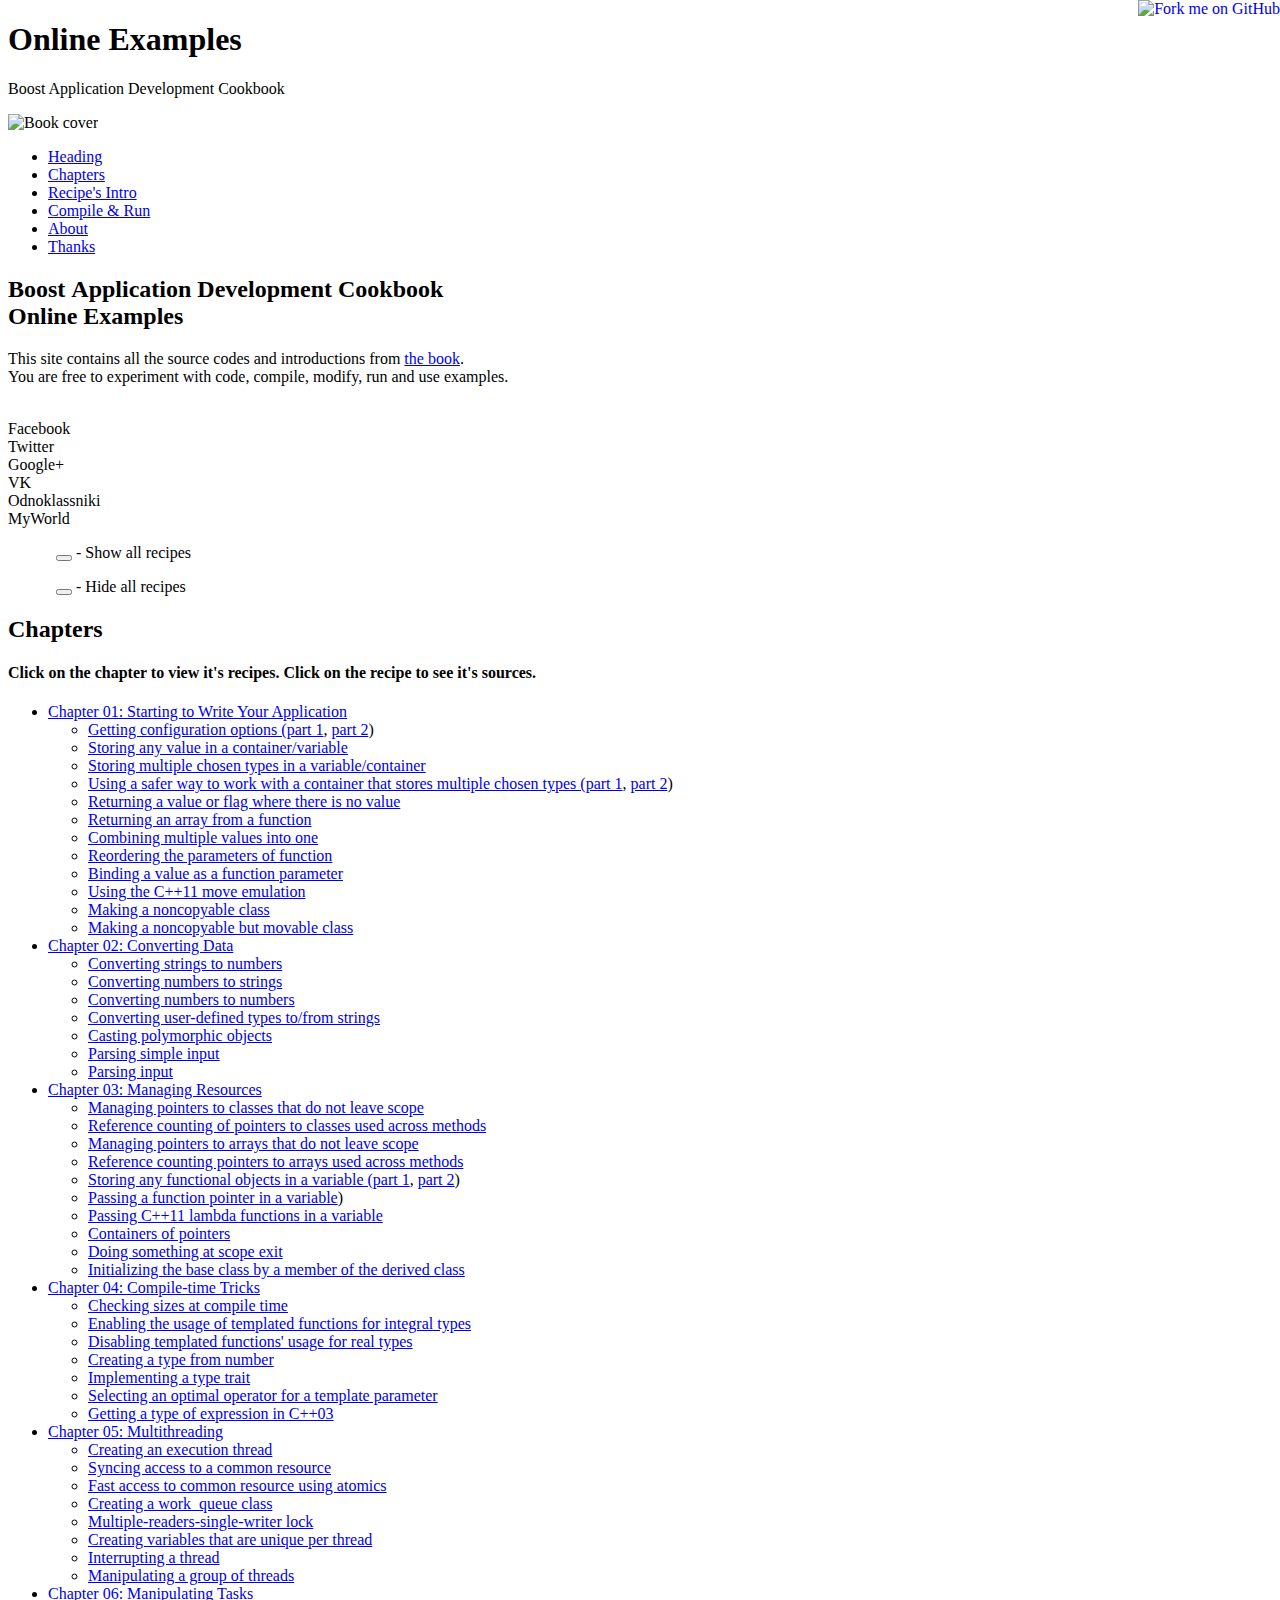
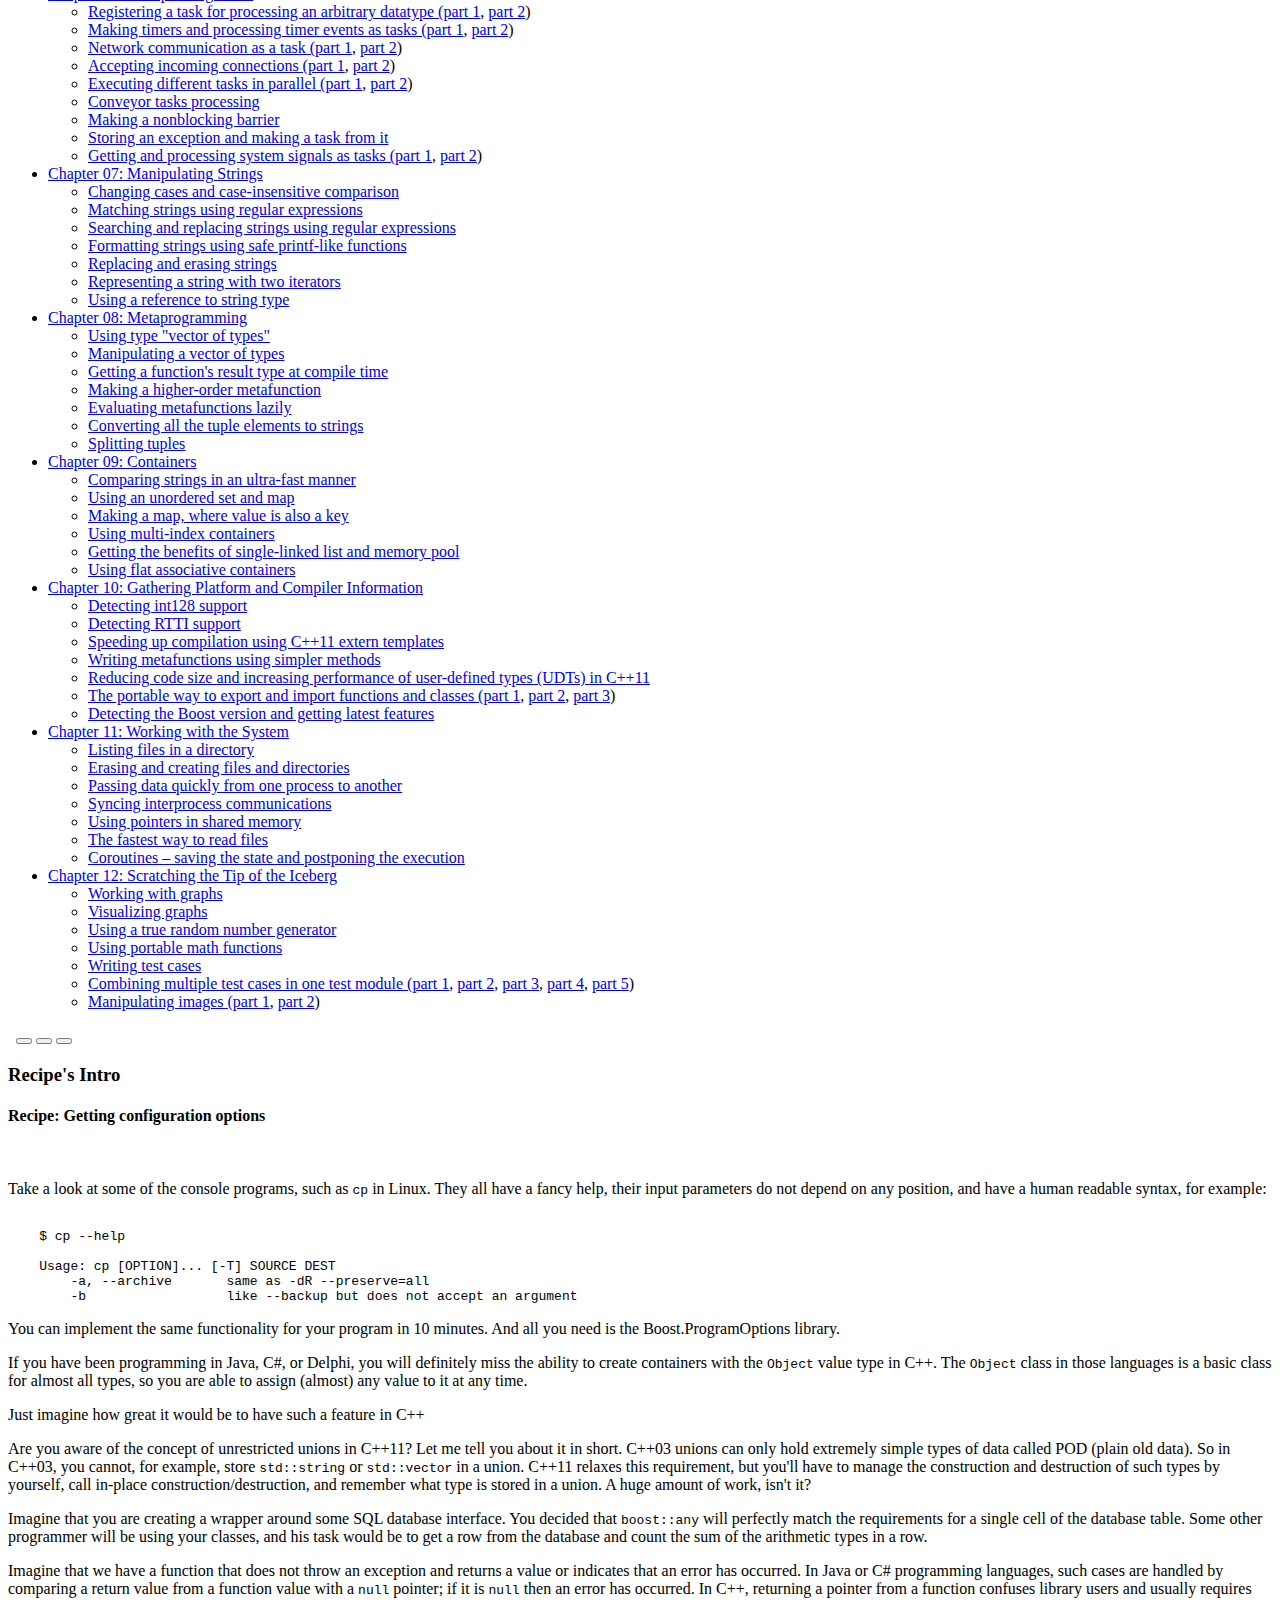
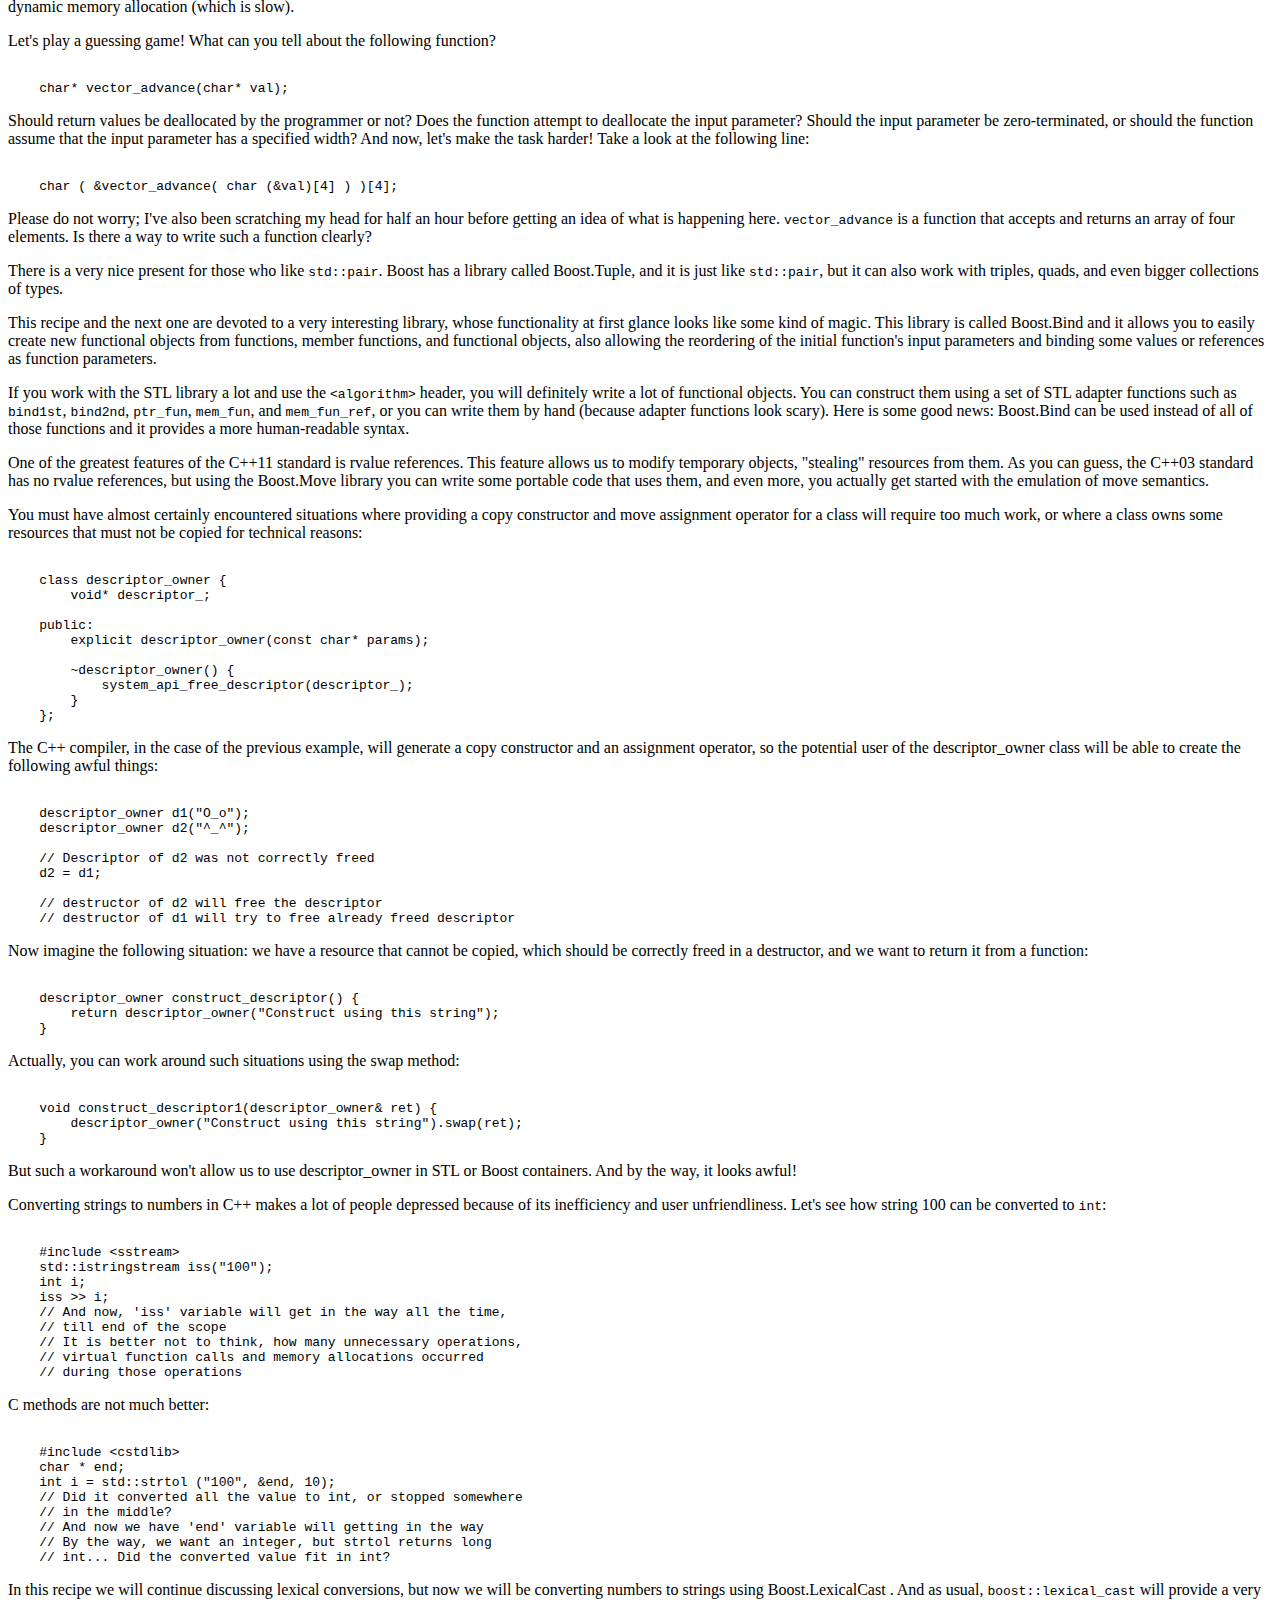
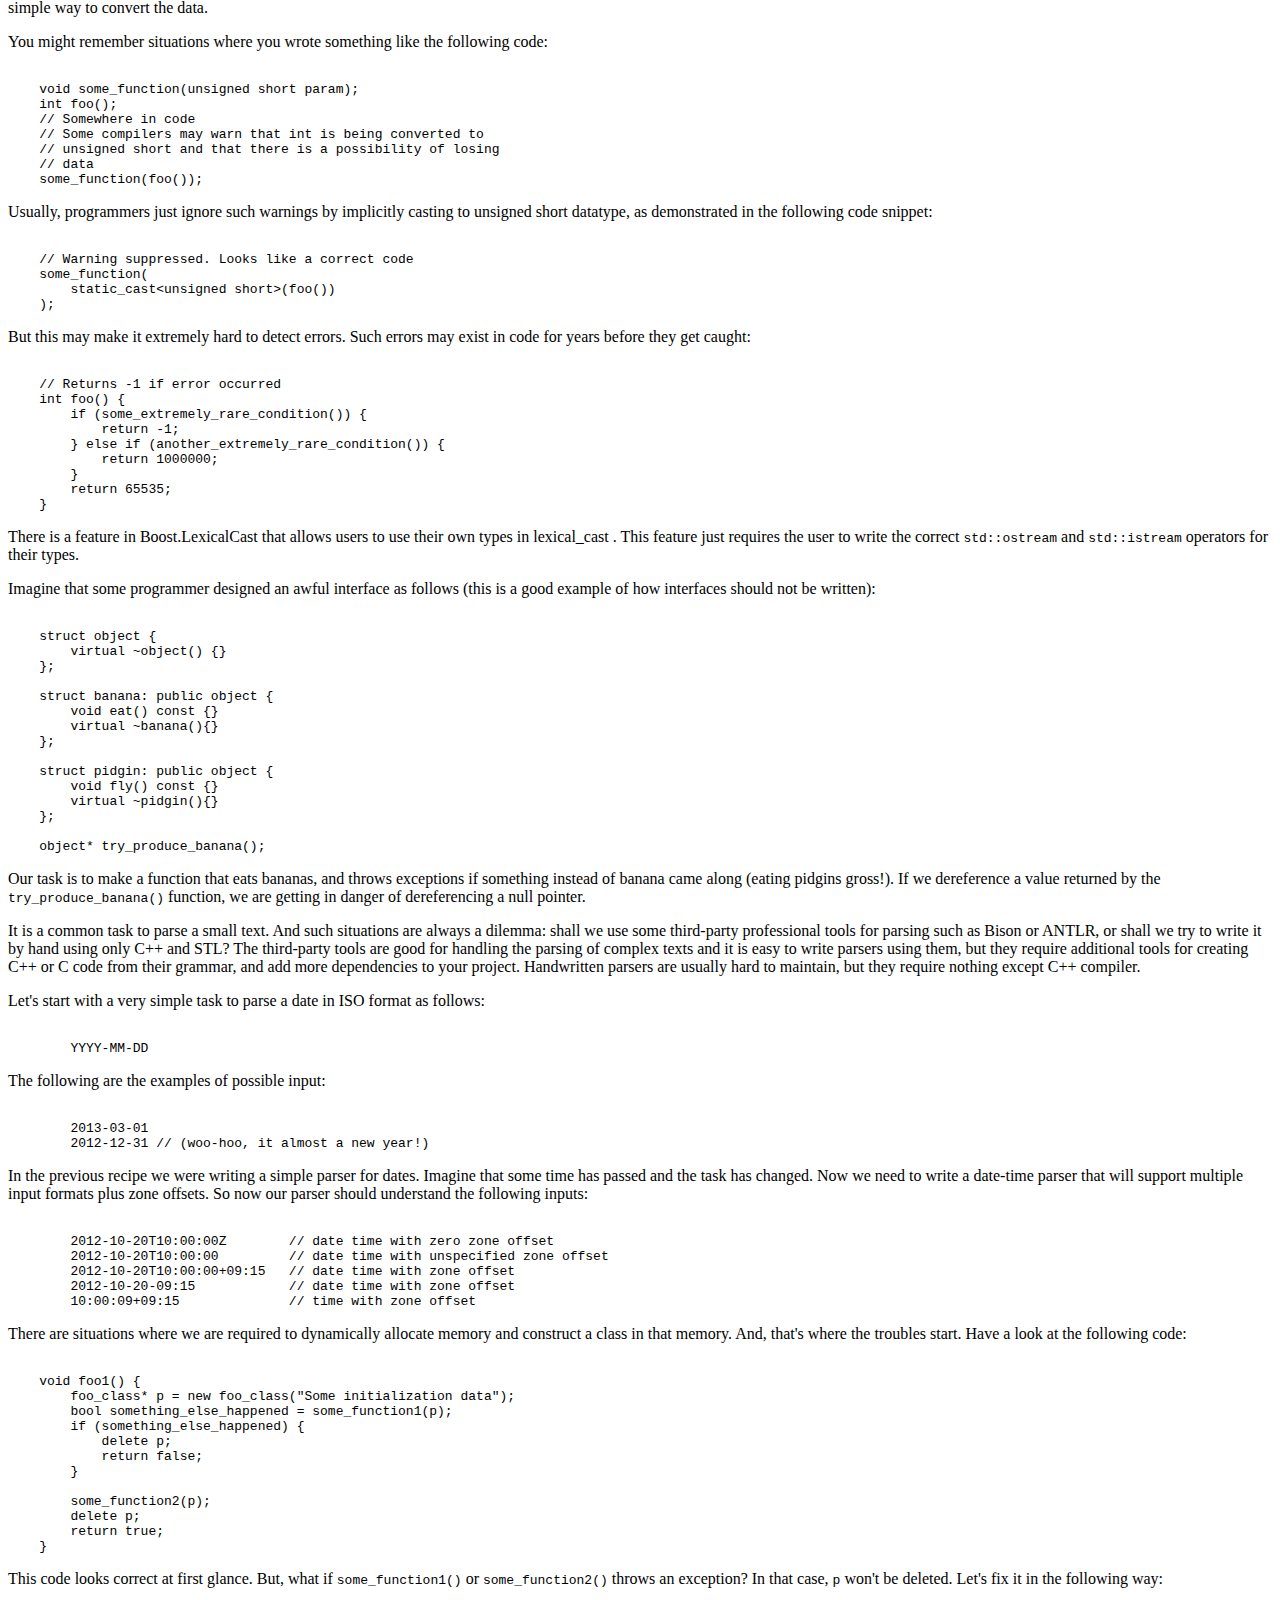
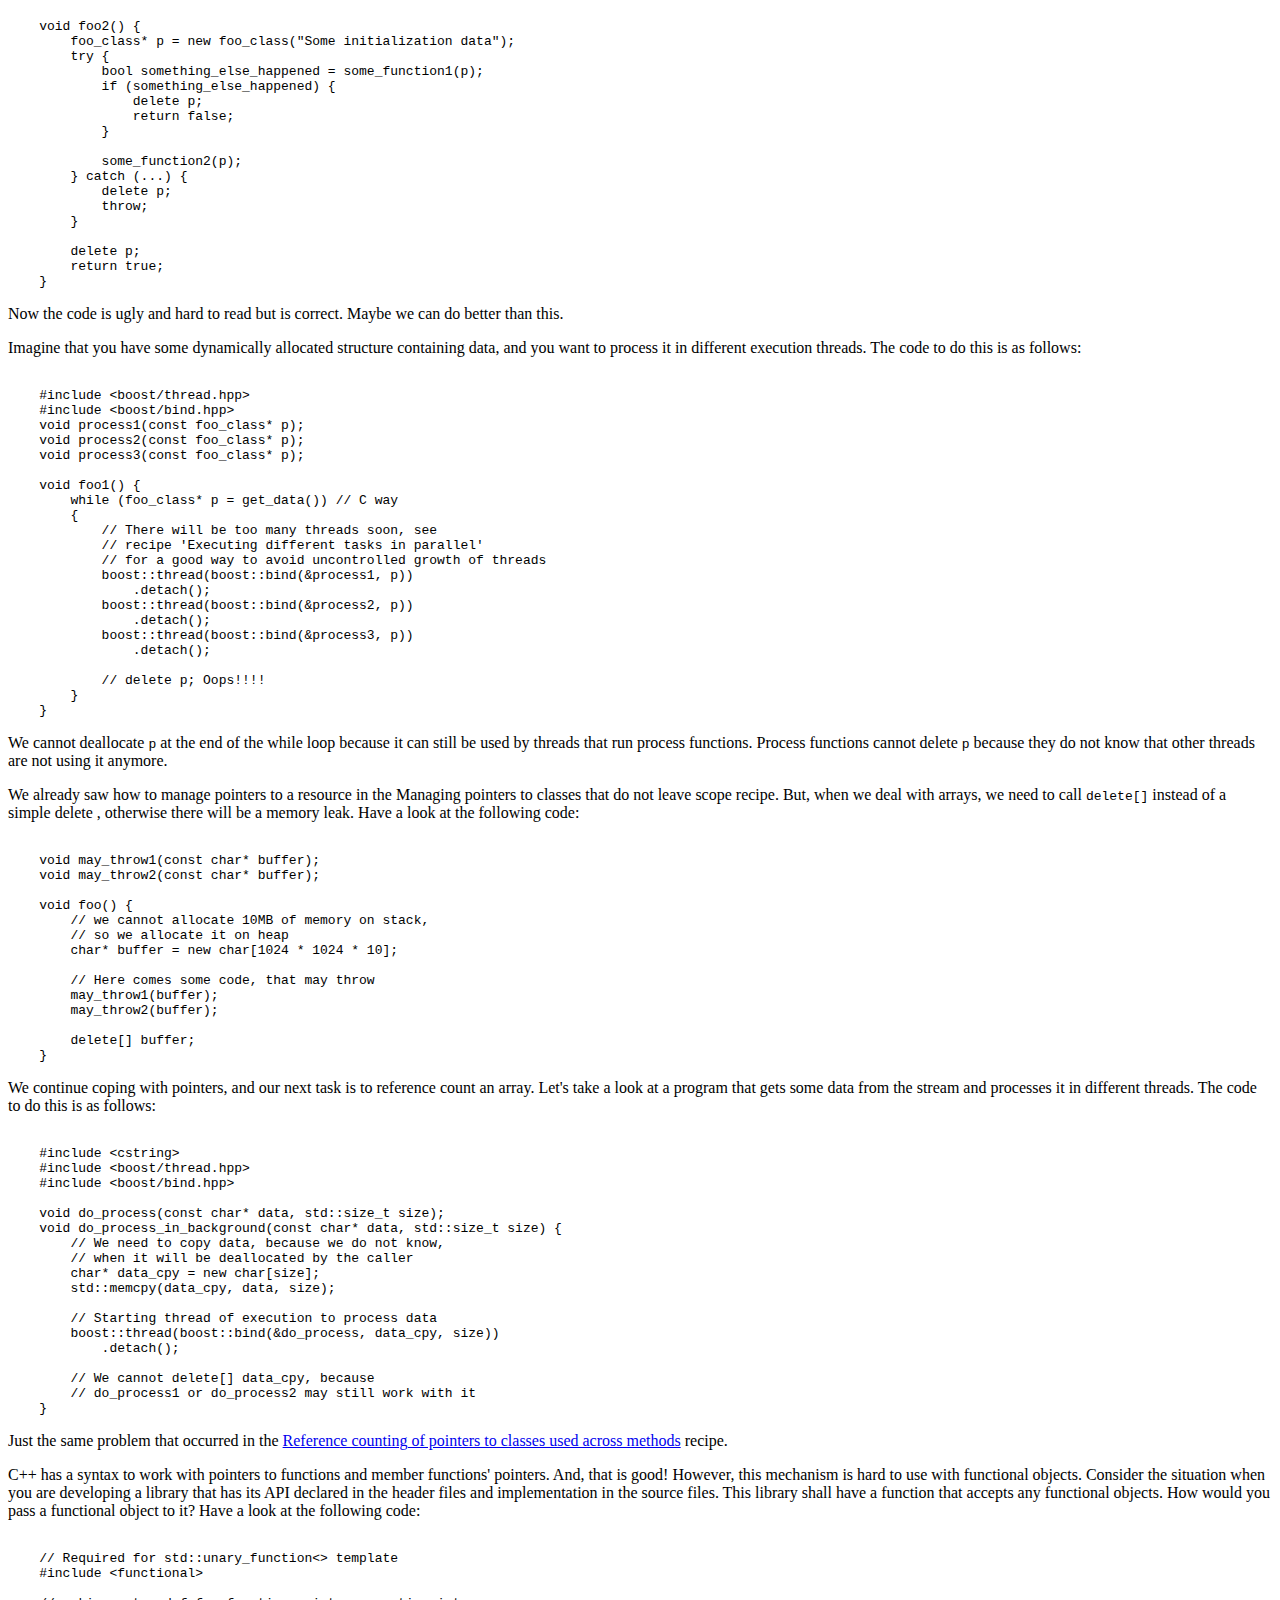
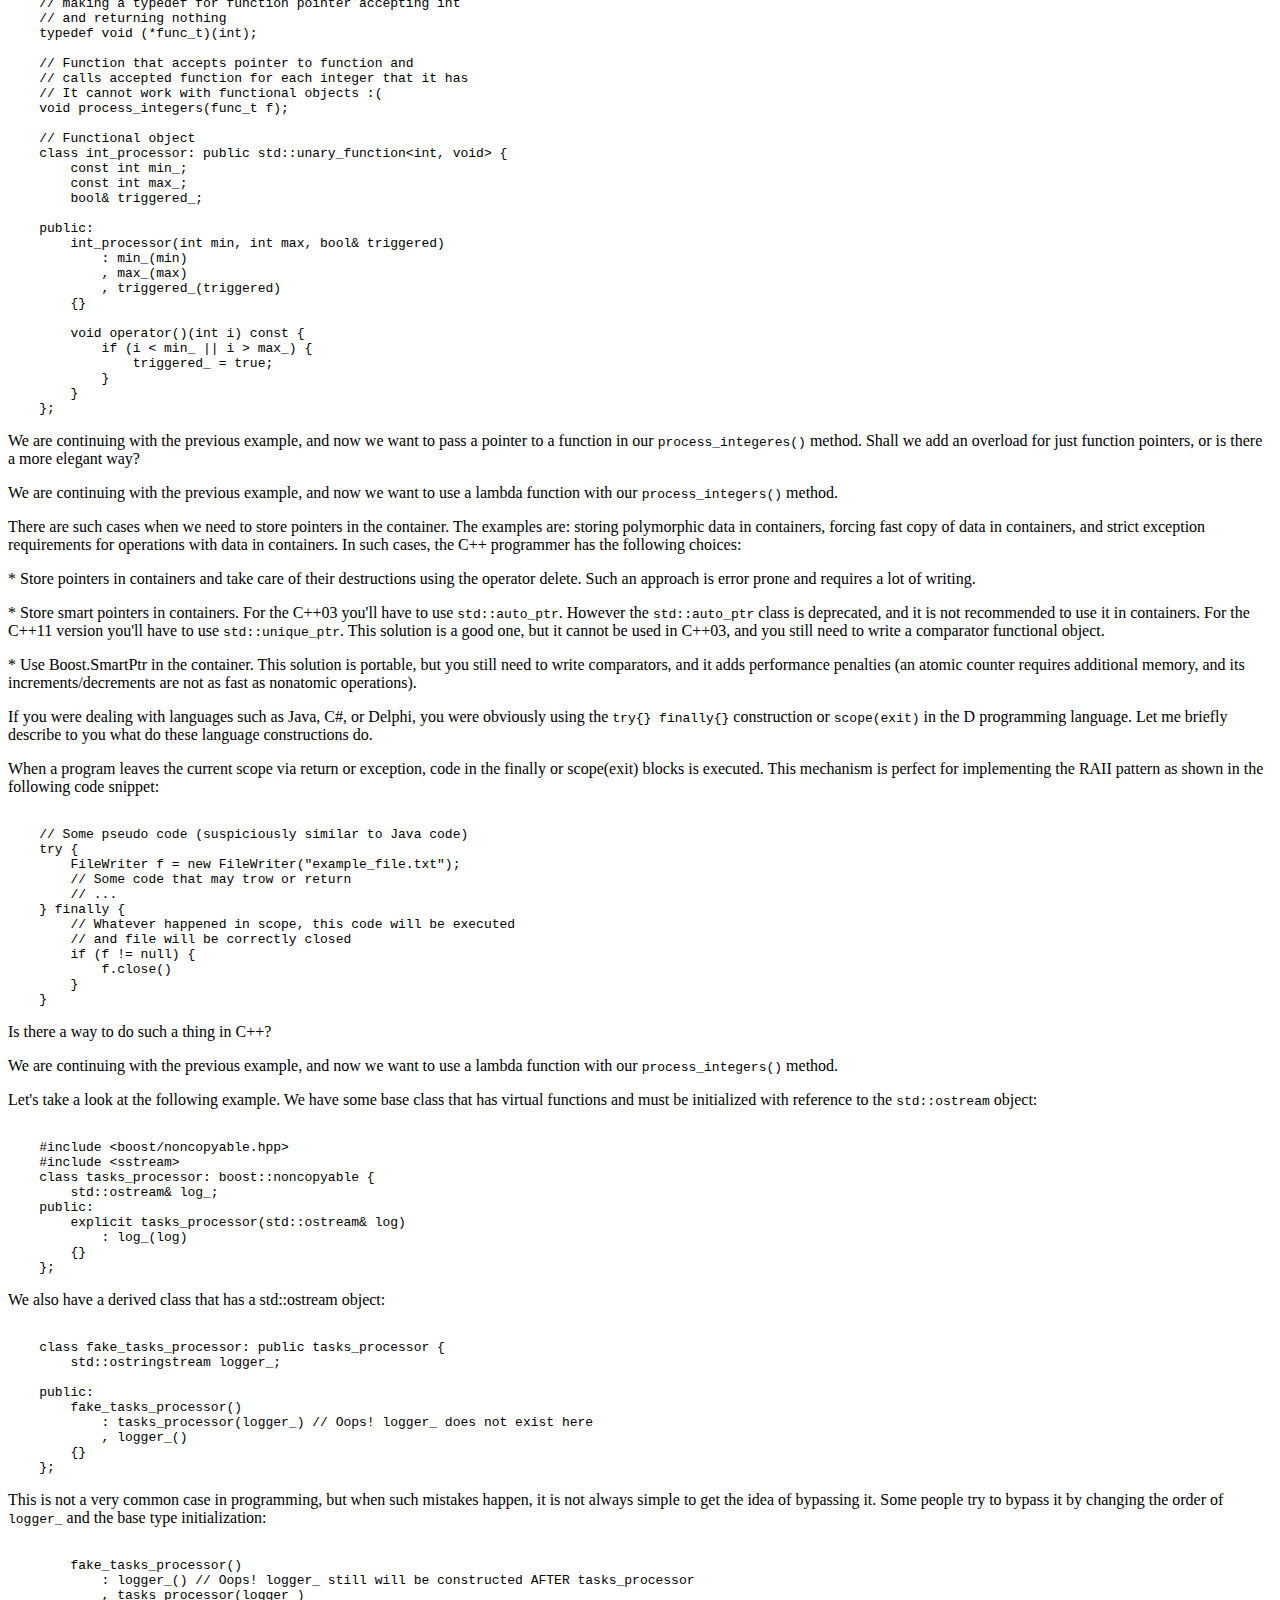
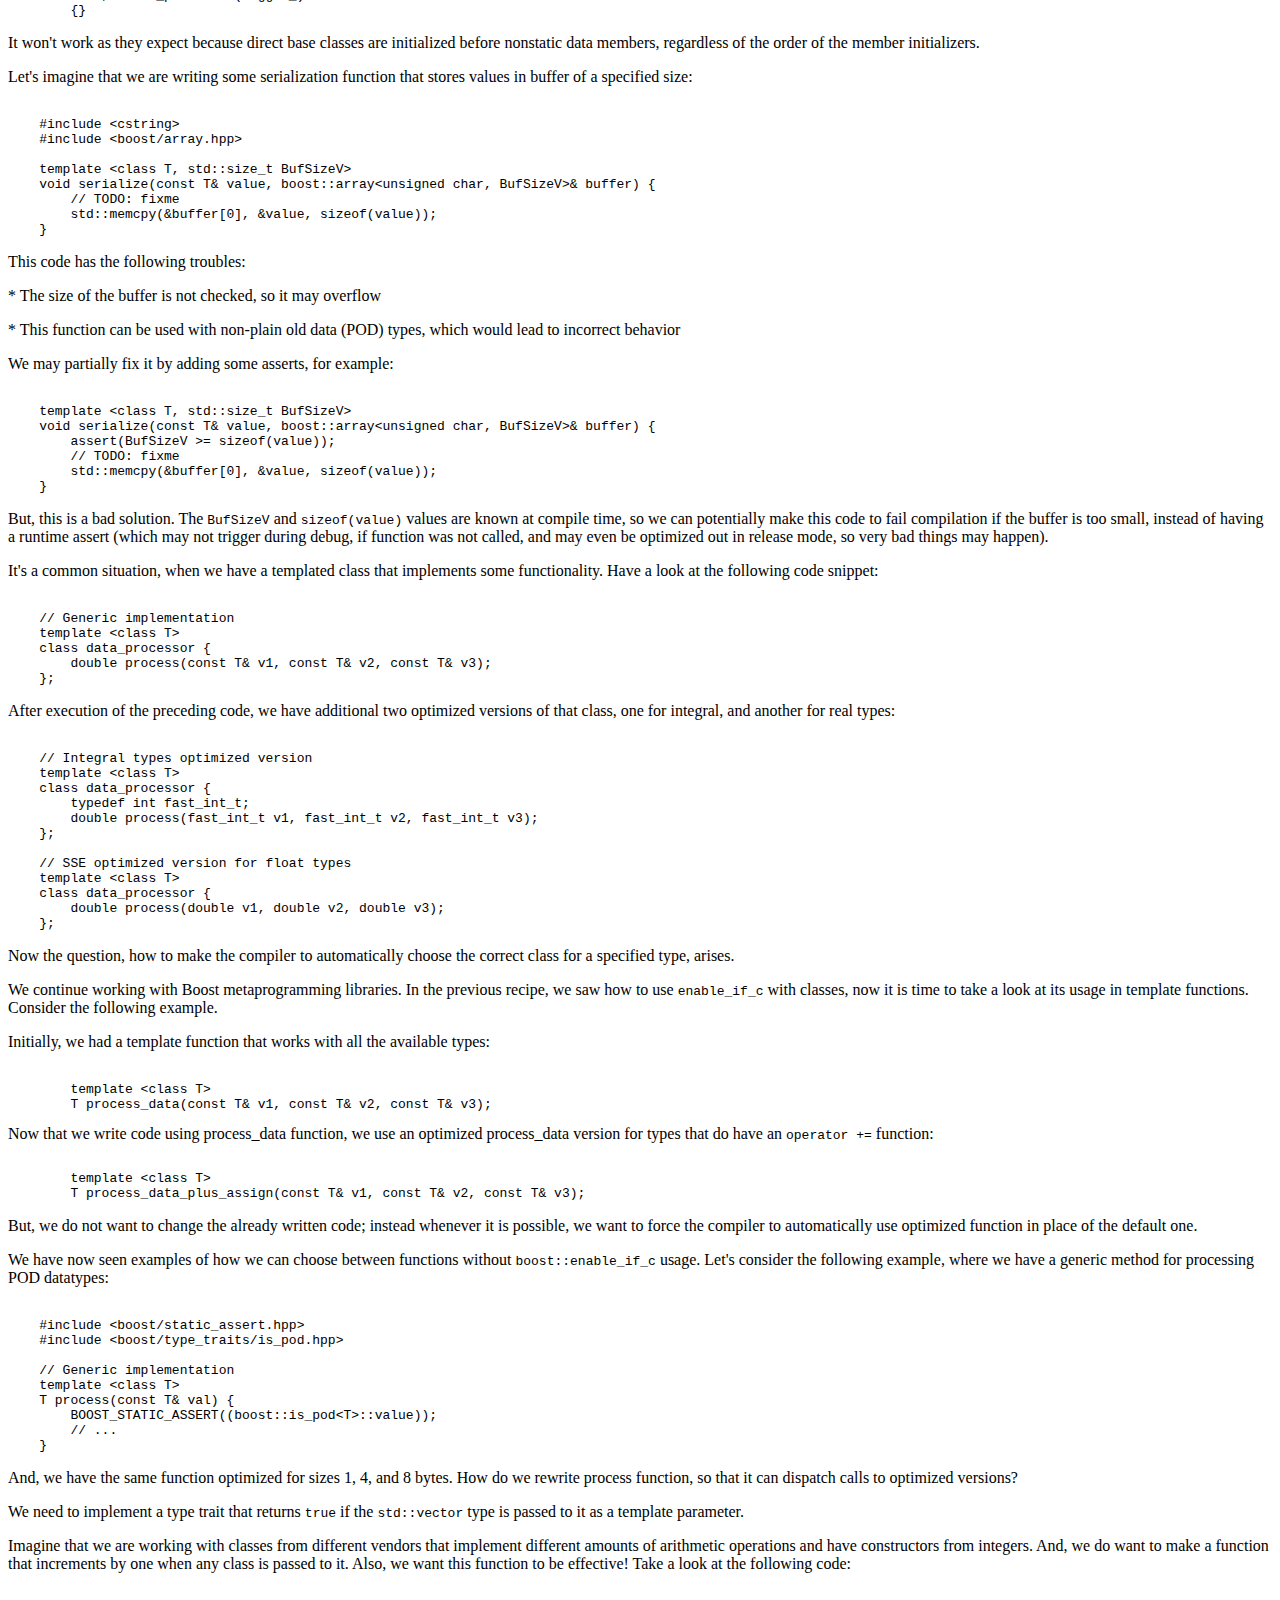
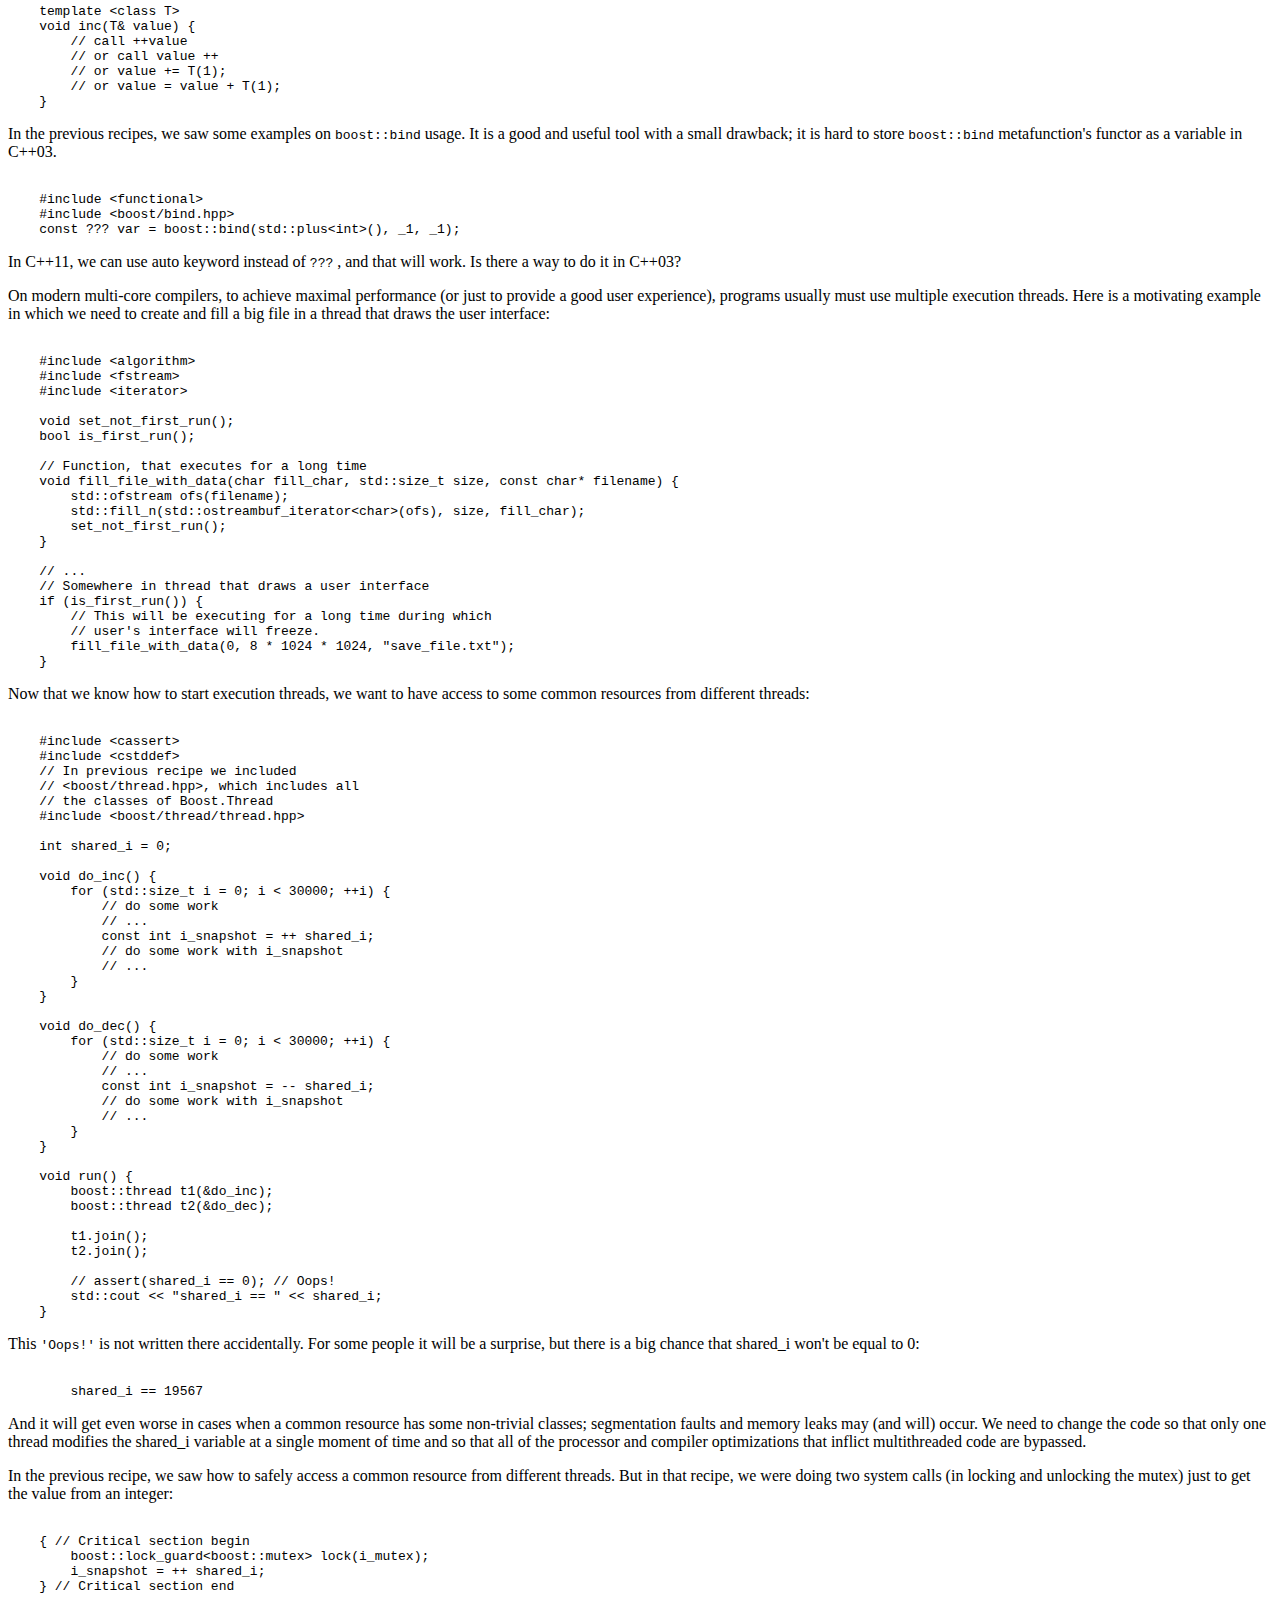
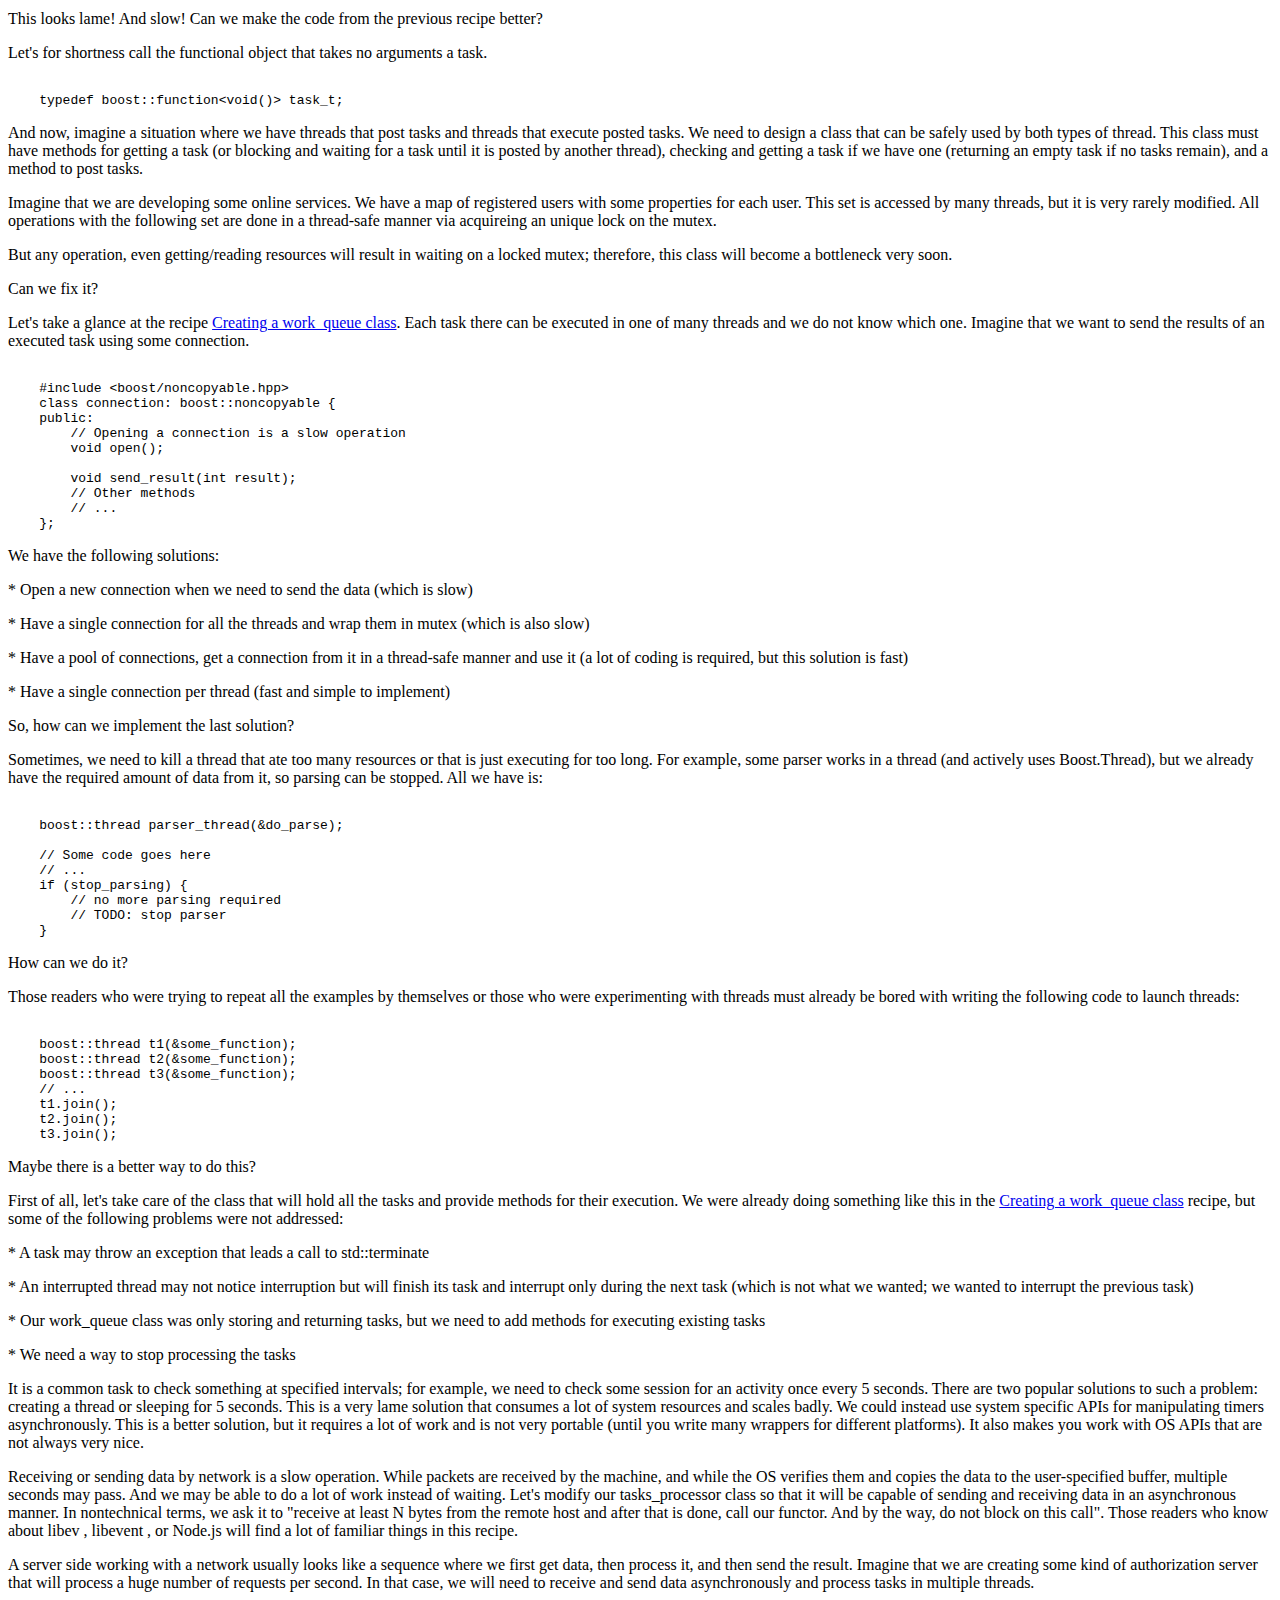
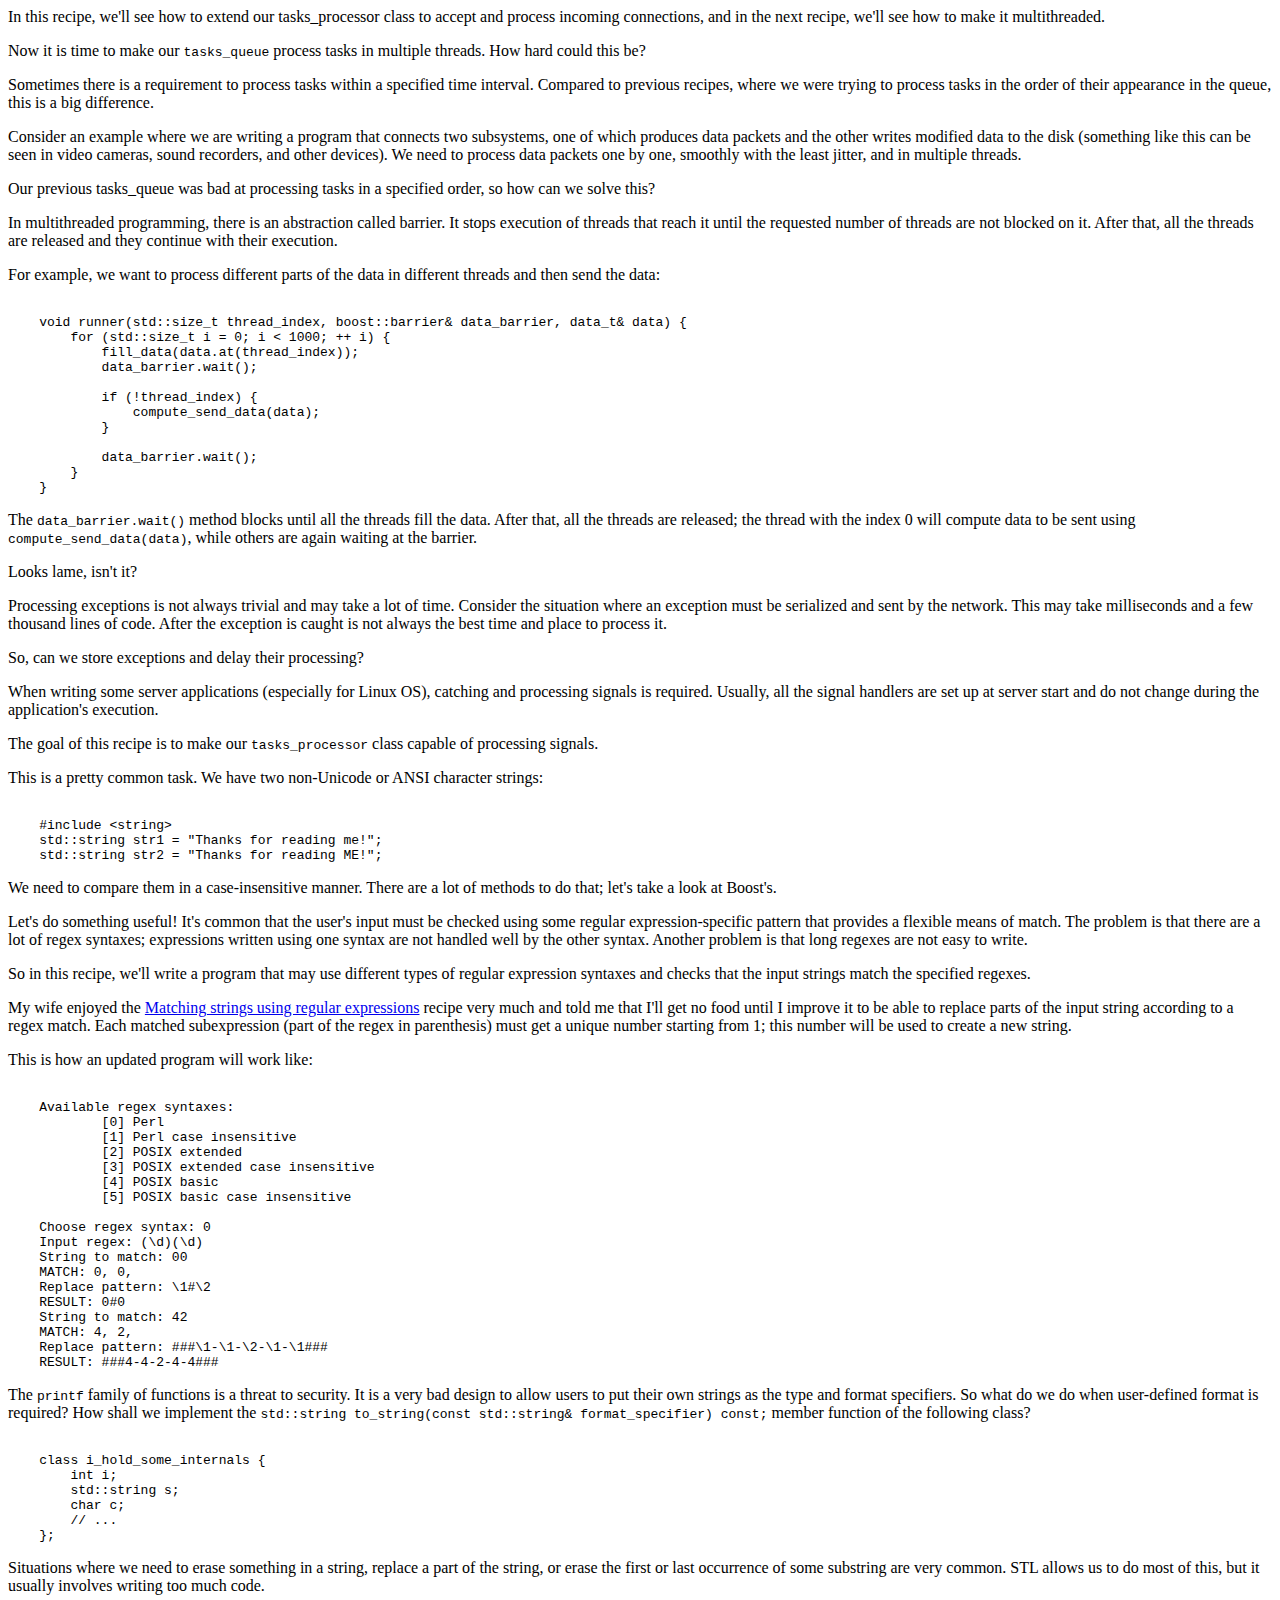
==== second_edition.html @ 68d6f550 "Fix permissions" ====
<!DOCTYPE HTML>
<!--
	Prologue by HTML5 UP
	html5up.net | @n33co
	Free for personal and commercial use under the CCA 3.0 license (html5up.net/license)
-->
<html lang="en" prefix="og: http://ogp.me/ns#">
	<head>
		<title>Boost Application Development Cookbook Online Examples</title>
		<meta charset="utf-8" />
		<meta name="viewport" content="width=device-width, initial-scale=1" />

		<meta property="og:title" content="Online Examples: Boost Application Development Cookbook"/>
		<meta property="og:image" content="http://apolukhin.github.io/Boost-Cookbook-4880OS/images/4880OS_online.jpg"/>
		<link rel="canonical" href="http://apolukhin.github.io/Boost-Cookbook-4880OS/">
		<meta property="og:url" content="http://apolukhin.github.io/Boost-Cookbook-4880OS/"/>
		<meta property="og:site_name" content="Boost C++ Online Examples"/>
		<meta property="og:type" content="website"/>
		<meta property="og:description" content="Compile, modify and run examples from the 'Boost Application Development Cookbook' online. Write your own C++ code, tune compilation flags and do online experiments without any need to install C++ compiler or Boost C++ Libraries."/>

		<!--[if lte IE 8]><script src="assets/js/ie/html5shiv.js"></script><![endif]-->
		<link rel="stylesheet" href="assets/css/main.min.css" />
		<link rel="stylesheet" href="assets/css/social-likes_flat.css">
		<!--[if lte IE 8]><link rel="stylesheet" href="assets/css/ie8.css" /><![endif]-->
		<!--[if lte IE 9]><link rel="stylesheet" href="assets/css/ie9.css" /><![endif]-->
		<link rel="shortcut icon" href="/favicon.ico" type="image/x-icon">
		<style type="text/css" media="screen">
			#code { 
				width: 100%;
				float:left;
				min-height:100px;
				overflow: hidden;
			}
		</style>
	</head>
	<body>

		<!-- Header -->
			<div id="header">

				<div class="top">

						<div id="logo">
							<h1 id="title">Online Examples</h1>
							<p>Boost Application Development Cookbook</p><img src="images/4880OS.jpg" style="width: 100%" alt="Book cover"/>
						</div>

					<!-- Nav -->
						<nav id="nav">
							<!--
								Prologue's nav expects links in one of two formats:
								1. Hash link (scrolls to a different section within the page)
								   <li><a href="#foobar" id="foobar-link" class="icon fa-whatever-icon-you-want skel-layers-ignoreHref"><span class="label">Foobar</span></a></li>
								2. Standard link (sends the user to another page/site)
								   <li><a href="http://foobar.tld" id="foobar-link" class="icon fa-whatever-icon-you-want"><span class="label">Foobar</span></a></li>
							-->
							<ul>
								<li><a href="#top" id="top-link" class="skel-layers-ignoreHref"><span class="icon fa-book">Heading</span></a></li>
								<li><a href="#chapters" id="chapters-link" class="skel-layers-ignoreHref"><span class="icon fa-home">Chapters</span></a></li>
								<li><a href="#intros" id="intros-link" class="skel-layers-ignoreHref"><span class="icon fa-info">Recipe's Intro</span></a></li>
								<li><a href="#online_run" id="online_run-link" class="skel-layers-ignoreHref"><span class="icon fa-gear">Compile &amp; Run</span></a></li>
								<li><a href="#about" id="about-link" class="skel-layers-ignoreHref"><span class="icon fa-user">About</span></a></li>
								<li><a href="#acknowledgements" id="acknowledgements-link" class="skel-layers-ignoreHref"><span class="icon fa-envelope">Thanks</span></a></li>
							</ul>
						</nav>

				</div>

				<div class="bottom">
				</div>

			</div>

		<!-- Main -->
			<div id="main">
	<a href="https://github.com/apolukhin/Boost-Cookbook-4880OS"><img style="position: absolute; top: 0; right: 0; border: 0;" src="https://camo.githubusercontent.com/e7bbb0521b397edbd5fe43e7f760759336b5e05f/68747470733a2f2f73332e616d617a6f6e6177732e636f6d2f6769746875622f726962626f6e732f666f726b6d655f72696768745f677265656e5f3030373230302e706e67" alt="Fork me on GitHub" data-canonical-src="https://s3.amazonaws.com/github/ribbons/forkme_right_green_007200.png"></a>

				<!-- Intro -->
					<section id="top" class="one dark cover">
						<div class="container">

							<header>
								<h2 class="alt">
								<strong>Boost&nbsp;Application&nbsp;Development&nbsp;Cookbook</strong><br> Online&nbsp;Examples</h2>
								<p>This site contains all the source codes and introductions from <a href="http://www.packtpub.com/boost-cplusplus-application-development-cookbook/book">the book</a>.
								<br>You are free to experiment with code, compile, modify, run and use examples.</p>
<br>
<div class="social-likes right" data-counters="yes" data-url="/">
	<div class="facebook" title="Share on Facebook">Facebook</div>
	<div class="twitter" title="Share on Twitter">Twitter</div>
	<div class="plusone" title="Share on Google+">Google+</div>
	<div class="vkontakte" title="Share on VK">VK</div>
	<div class="odnoklassniki" title="Share on Odnoklassniki">Odnoklassniki</div>
	<div class="mailru" title="Share on MyWorld">MyWorld</div>
</div>

							</header>

						</div>
					</section>

					<section id="chapters" class="two">
						<div class="container">

							<div class="right" style="margin: 0.5em 0.5em 0 3em">
								<p><button title="Expand TOC and show all recipes" id="show_all_button" onclick='editor.chapter_show_all();'><span class="icon fa-toggle-down"></span></button>
										- Show all recipes</p>
								<p><button title="Show only chapters in TOC" id="hide_all_button" onclick='editor.chapter_hide_all();'><span class="icon fa-toggle-up"></span></button>
										- Hide all recipes</p>
							</div>

							<h2 id="Chapter00_ref">Chapters</h2>
							<h4>Click on the chapter to view it's recipes. Click on the recipe to see it's sources.</h4>


							<div class="left">
								<ul>
									<li>
										<a id="Chapter01_ref" href="javascript:editor.chapter_toggle('01');">Chapter 01: Starting to Write Your Application</a>
										<ul class="hidden" id="Chapter01">
<li><a href="javascript:editor.download('Chapter01', 0)">Getting configuration options (part 1</a>, <a href="javascript:editor.download('Chapter01', 0, 1)">part 2</a>)</li>
<li><a href="javascript:editor.download('Chapter01', 1)">Storing any value in a container/variable</a></li>
<li><a href="javascript:editor.download('Chapter01', 2)">Storing multiple chosen types in a variable/container</a></li>
<li><a href="javascript:editor.download('Chapter01', 3)">Using a safer way to work with a container that stores multiple chosen types (part 1</a>, <a href="javascript:editor.download('Chapter01', 3, 1)">part 2</a>)</li>
<li><a href="javascript:editor.download('Chapter01', 4)">Returning a value or flag where there is no value</a></li>
<li><a href="javascript:editor.download('Chapter01', 5)">Returning an array from a function</a></li>
<li><a href="javascript:editor.download('Chapter01', 6)">Combining multiple values into one</a></li>
<li><a href="javascript:editor.download('Chapter01', 7)">Reordering the parameters of function</a></li>
<li><a href="javascript:editor.download('Chapter01', 8)">Binding a value as a function parameter</a></li>
<li><a href="javascript:editor.download('Chapter01', 9)">Using the C++11 move emulation</a></li>
<li><a href="javascript:editor.download('Chapter01', 10)">Making a noncopyable class</a></li>
<li><a href="javascript:editor.download('Chapter01', 11)">Making a noncopyable but movable class</a></li>
										</ul>
									</li>
									<li>
										<a id="Chapter02_ref" href="javascript:editor.chapter_toggle('02');">Chapter 02: Converting Data</a>
										<ul class="hidden" id="Chapter02">
<li><a href="javascript:editor.download('Chapter02', 0)">Converting strings to numbers</a></li>
<li><a href="javascript:editor.download('Chapter02', 1)">Converting numbers to strings</a></li>
<li><a href="javascript:editor.download('Chapter02', 2)">Converting numbers to numbers</a></li>
<li><a href="javascript:editor.download('Chapter02', 3)">Converting user-defined types to/from strings</a></li>
<li><a href="javascript:editor.download('Chapter02', 4)">Casting polymorphic objects</a></li>
<li><a href="javascript:editor.download('Chapter02', 5)">Parsing simple input</a></li>
<li><a href="javascript:editor.download('Chapter02', 6)">Parsing input</a></li>
										</ul>
									</li>
									<li>
										<a id="Chapter03_ref" href="javascript:editor.chapter_toggle('03');">Chapter 03: Managing Resources</a>
										<ul class="hidden" id="Chapter03">
<li><a href="javascript:editor.download('Chapter03', 0)">Managing pointers to classes that do not leave scope</a></li>
<li><a href="javascript:editor.download('Chapter03', 1)">Reference counting of pointers to classes used across methods</a></li>
<li><a href="javascript:editor.download('Chapter03', 2)">Managing pointers to arrays that do not leave scope</a></li>
<li><a href="javascript:editor.download('Chapter03', 3)">Reference counting pointers to arrays used across methods</a></li>
<li><a href="javascript:editor.download('Chapter03', 4)">Storing any functional objects in a variable (part 1</a>, <a href="javascript:editor.download('Chapter03', 4, 1)">part 2</a>)</li>
<li><a href="javascript:editor.download('Chapter03', 5)">Passing a function pointer in a variable</a>)</li>
<li><a href="javascript:editor.download('Chapter03', 6)">Passing C++11 lambda functions in a variable</a></li>
<li><a href="javascript:editor.download('Chapter03', 7)">Containers of pointers</a></li>
<li><a href="javascript:editor.download('Chapter03', 8)">Doing something at scope exit</a></li>
<li><a href="javascript:editor.download('Chapter03', 9)">Initializing the base class by a member of the derived class</a></li>
										</ul>
									</li>
									<li>
										<a id="Chapter04_ref" href="javascript:editor.chapter_toggle('04');">Chapter 04: Compile-time Tricks</a>
										<ul class="hidden" id="Chapter04">
<li><a href="javascript:editor.download('Chapter04', 0)">Checking sizes at compile time</a></li>
<li><a href="javascript:editor.download('Chapter04', 1)">Enabling the usage of templated functions for integral types</a></li>
<li><a href="javascript:editor.download('Chapter04', 2)">Disabling templated functions' usage for real types</a></li>
<li><a href="javascript:editor.download('Chapter04', 3)">Creating a type from number</a></li>
<li><a href="javascript:editor.download('Chapter04', 4)">Implementing a type trait</a></li>
<li><a href="javascript:editor.download('Chapter04', 5)">Selecting an optimal operator for a template parameter</a></li>
<li><a href="javascript:editor.download('Chapter04', 6)">Getting a type of expression in C++03</a></li>
										</ul>
									</li>
									<li>
										<a id="Chapter05_ref" href="javascript:editor.chapter_toggle('05');">Chapter 05: Multithreading</a>
										<ul class="hidden" id="Chapter05">
<li><a href="javascript:editor.download('Chapter05', 0)">Creating an execution thread</a></li>
<li><a href="javascript:editor.download('Chapter05', 1)">Syncing access to a common resource</a></li>
<li><a href="javascript:editor.download('Chapter05', 2)">Fast access to common resource using atomics</a></li>
<li><a href="javascript:editor.download('Chapter05', 3)">Creating a work_queue class</a></li>
<li><a href="javascript:editor.download('Chapter05', 4)">Multiple-readers-single-writer lock</a></li>
<li><a href="javascript:editor.download('Chapter05', 5)">Creating variables that are unique per thread</a></li>
<li><a href="javascript:editor.download('Chapter05', 6)">Interrupting a thread</a></li>
<li><a href="javascript:editor.download('Chapter05', 7)">Manipulating a group of threads</a></li>
										</ul>
									</li>
									<li>
										<a id="Chapter06_ref" href="javascript:editor.chapter_toggle('06');">Chapter 06: Manipulating Tasks</a>
										<ul class="hidden" id="Chapter06">
<li><a href="javascript:editor.download('Chapter06', 0)">Registering a task for processing an arbitrary datatype (part 1</a>, <a href="javascript:editor.download('Chapter06', 0, 1)">part 2</a>)</li>
<li><a href="javascript:editor.download('Chapter06', 1)">Making timers and processing timer events as tasks (part 1</a>, <a href="javascript:editor.download('Chapter06', 1, 1)">part 2</a>)</li>
<li><a href="javascript:editor.download('Chapter06', 2)">Network communication as a task (part 1</a>, <a href="javascript:editor.download('Chapter06', 2, 1)">part 2</a>)</li>
<li><a href="javascript:editor.download('Chapter06', 3)">Accepting incoming connections (part 1</a>, <a href="javascript:editor.download('Chapter06', 3, 1)">part 2</a>)</li>
<li><a href="javascript:editor.download('Chapter06', 4)">Executing different tasks in parallel (part 1</a>, <a href="javascript:editor.download('Chapter06', 4, 1)">part 2</a>)</li>
<li><a href="javascript:editor.download('Chapter06', 5)">Conveyor tasks processing</a></li>
<li><a href="javascript:editor.download('Chapter06', 6)">Making a nonblocking barrier</a></li>
<li><a href="javascript:editor.download('Chapter06', 7)">Storing an exception and making a task from it</a></li>
<li><a href="javascript:editor.download('Chapter06', 8)">Getting and processing system signals as tasks (part 1</a>, <a href="javascript:editor.download('Chapter06', 8, 1)">part 2</a>)</li>
										</ul>
									</li>

									<li>
										<a id="Chapter07_ref" href="javascript:editor.chapter_toggle('07');">Chapter 07: Manipulating Strings</a>
										<ul class="hidden" id="Chapter07">
<li><a href="javascript:editor.download('Chapter07', 0)">Changing cases and case-insensitive comparison</a></li>
<li><a href="javascript:editor.download('Chapter07', 1)">Matching strings using regular expressions</a></li>
<li><a href="javascript:editor.download('Chapter07', 2)">Searching and replacing strings using regular expressions</a></li>
<li><a href="javascript:editor.download('Chapter07', 3)">Formatting strings using safe printf-like functions</a></li>
<li><a href="javascript:editor.download('Chapter07', 4)">Replacing and erasing strings</a></li>
<li><a href="javascript:editor.download('Chapter07', 5)">Representing a string with two iterators</a></li>
<li><a href="javascript:editor.download('Chapter07', 6)">Using a reference to string type</a></li>
										</ul>
									</li>
									<li>
										<a id="Chapter08_ref" href="javascript:editor.chapter_toggle('08');">Chapter 08: Metaprogramming</a>
										<ul class="hidden" id="Chapter08">
<li><a href="javascript:editor.download('Chapter08', 0)">Using type "vector of types"</a></li>
<li><a href="javascript:editor.download('Chapter08', 1)">Manipulating a vector of types</a></li>
<li><a href="javascript:editor.download('Chapter08', 2)">Getting a function's result type at compile time</a></li>
<li><a href="javascript:editor.download('Chapter08', 3)">Making a higher-order metafunction</a></li>
<li><a href="javascript:editor.download('Chapter08', 4)">Evaluating metafunctions lazily</a></li>
<li><a href="javascript:editor.download('Chapter08', 5)">Converting all the tuple elements to strings</a></li>
<li><a href="javascript:editor.download('Chapter08', 6)">Splitting tuples</a></li>
										</ul>
									</li>
									<li>
										<a id="Chapter09_ref" href="javascript:editor.chapter_toggle('09');">Chapter 09: Containers</a>
										<ul class="hidden" id="Chapter09">
<li><a href="javascript:editor.download('Chapter09', 0)">Comparing strings in an ultra-fast manner</a></li>
<li><a href="javascript:editor.download('Chapter09', 1)">Using an unordered set and map</a></li>
<li><a href="javascript:editor.download('Chapter09', 2)">Making a map, where value is also a key</a></li>
<li><a href="javascript:editor.download('Chapter09', 3)">Using multi-index containers</a></li>
<li><a href="javascript:editor.download('Chapter09', 4)">Getting the benefits of single-linked list and memory pool</a></li>
<li><a href="javascript:editor.download('Chapter09', 5)">Using flat associative containers</a></li>
										</ul>
									</li>
									<li>
										<a id="Chapter10_ref" href="javascript:editor.chapter_toggle('10');">Chapter 10: Gathering Platform and Compiler Information</a>
										<ul class="hidden" id="Chapter10">
<li><a href="javascript:editor.download('Chapter10', 0)">Detecting int128 support</a></li>
<li><a href="javascript:editor.download('Chapter10', 1)">Detecting RTTI support</a></li>
<li><a href="javascript:editor.download('Chapter10', 2)">Speeding up compilation using C++11 extern templates</a></li>
<li><a href="javascript:editor.download('Chapter10', 3)">Writing metafunctions using simpler methods</a></li>
<li><a href="javascript:editor.download('Chapter10', 4)">Reducing code size and increasing performance of user-defined types (UDTs) in C++11</a></li>
<li><a href="javascript:editor.download('Chapter10', 5)">The portable way to export and import functions and classes (part 1</a>, <a href="javascript:editor.download('Chapter10', 5, 1)">part 2</a>, <a href="javascript:editor.download('Chapter10', 5, 2)">part 3</a>)</li>
<li><a href="javascript:editor.download('Chapter10', 6)">Detecting the Boost version and getting latest features</a></li>
										</ul>
									</li>
									<li>
										<a id="Chapter11_ref" href="javascript:editor.chapter_toggle('11');">Chapter 11: Working with the System</a>
										<ul class="hidden" id="Chapter11">
<li><a href="javascript:editor.download('Chapter11', 0)">Listing files in a directory</a></li>
<li><a href="javascript:editor.download('Chapter11', 1)">Erasing and creating files and directories</a></li>
<li><a href="javascript:editor.download('Chapter11', 2)">Passing data quickly from one process to another</a></li>
<li><a href="javascript:editor.download('Chapter11', 3)">Syncing interprocess communications</a></li>
<li><a href="javascript:editor.download('Chapter11', 4)">Using pointers in shared memory</a></li>
<li><a href="javascript:editor.download('Chapter11', 5)">The fastest way to read files</a></li>
<li><a href="javascript:editor.download('Chapter11', 6)">Coroutines – saving the state and postponing the execution</a></li>
										</ul>
									</li>
									<li>
										<a id="Chapter12_ref" href="javascript:editor.chapter_toggle('12');">Chapter 12: Scratching the Tip of the Iceberg</a>
										<ul class="hidden" id="Chapter12">
<li><a href="javascript:editor.download('Chapter12', 0)">Working with graphs</a></li>
<li><a href="javascript:editor.download('Chapter12', 1)">Visualizing graphs</a></li>
<li><a href="javascript:editor.download('Chapter12', 2)">Using a true random number generator</a></li>
<li><a href="javascript:editor.download('Chapter12', 3)">Using portable math functions</a></li>
<li><a href="javascript:editor.download('Chapter12', 4)">Writing test cases</a></li>
<li><a href="javascript:editor.download('Chapter12', 5)">Combining multiple test cases in one test module (part 1</a>, <a href="javascript:editor.download('Chapter12', 5, 1)">part 2</a>, <a href="javascript:editor.download('Chapter12', 5, 2)">part 3</a>, <a href="javascript:editor.download('Chapter12', 5, 3)">part 4</a>, <a href="javascript:editor.download('Chapter12', 5, 4)">part 5</a>)</li>
<li><a href="javascript:editor.download('Chapter12', 6)">Manipulating images (part 1</a>, <a href="javascript:editor.download('Chapter12', 6, 1)">part 2</a>)</li>
										</ul>
									</li>
								</ul>
							</div>

						</div>
					</section>

					<section class="three">
						<div class="container">
							<div class="width100 left" id="online_example">

								<div id="intros" class="right" style="margin: 0.5em 0.5em">
									<button title="To previous recipe" onclick='editor.prev(); editor.set_local_url();'><span class="icon fa-angle-left"></span></button>
									<button title="To chapters list" onclick='$("#chapters-link").click();'><span class="icon fa-home"></span></button>
									<button title="To next recipe" onclick='editor.next(); editor.set_local_url();'><span class="icon fa-angle-right"></span></button>
								</div>
								<h3>Recipe's Intro</h3>
								<h4 id="recipe_title" class="width100"><span class="icon fa-bookmark-o"></span> Recipe: Getting configuration options</h4><br>


<div class="code-intro" id="Chapter01-0">
	<p>Take a look at some of the console programs, such as <code>cp</code> in Linux. They all have a fancy help,
	their input parameters do not depend on any position, and have a human readable syntax,
	for example:</p>
	<pre><code>
    $ cp --help

    Usage: cp [OPTION]... [-T] SOURCE DEST
        -a, --archive       same as -dR --preserve=all
        -b                  like --backup but does not accept an argument
</code></pre>
	<p>You can implement the same functionality for your program in 10 minutes. And all you need
	is the Boost.ProgramOptions library.</p>
</div>

<div class="code-intro" id="Chapter01-1">
	<p>If you have been programming in Java, C#, or Delphi, you will definitely miss the ability to
	create containers with the <code>Object</code> value type in C++. The <code>Object</code> class in those languages is
	a basic class for almost all types, so you are able to assign (almost) any value to it at any time.</p>
	<p>Just imagine how great it would be to have such a feature in C++</p>
</div>

<div class="code-intro" id="Chapter01-2">
	<p>Are you aware of the concept of unrestricted unions in C++11? Let me tell you about it in
	short. C++03 unions can only hold extremely simple types of data called POD (plain old data).
	So in C++03, you cannot, for example, store <code>std::string</code> or <code>std::vector</code> in a union.
	C++11 relaxes this requirement, but you'll have to manage the construction and destruction
	of such types by yourself, call in-place construction/destruction, and remember what type is
	stored in a union. A huge amount of work, isn't it?</p>
</div>

<div class="code-intro" id="Chapter01-3">
	<p>Imagine that you are creating a wrapper around some SQL database interface. You decided
	that <code>boost::any</code> will perfectly match the requirements for a single cell of the database
	table. Some other programmer will be using your classes, and his task would be to get a
	row from the database and count the sum of the arithmetic types in a row.</p>
</div>

<div class="code-intro" id="Chapter01-4">
	<p>Imagine that we have a function that does not throw an exception and returns a value or
	indicates that an error has occurred. In Java or C# programming languages, such cases are
	handled by comparing a return value from a function value with a <code>null</code> pointer; if it is <code>null</code> then
	an error has occurred. In C++, returning a pointer from a function confuses library users and
	usually requires dynamic memory allocation (which is slow).</p>
</div>

<div class="code-intro" id="Chapter01-5">
	<p>Let's play a guessing game! What can you tell about the following function?</p>
	<pre><code>
    char* vector_advance(char* val);
</code></pre>

	<p>Should return values be deallocated by the programmer or not? Does the function attempt
	to deallocate the input parameter? Should the input parameter be zero-terminated, or should
	the function assume that the input parameter has a specified width?
	And now, let's make the task harder! Take a look at the following line:</p>
	<pre><code>
    char ( &amp;vector_advance( char (&amp;val)[4] ) )[4];
</code></pre>
	<p>Please do not worry; I've also been scratching my head for half an hour before getting an idea
	of what is happening here. <code>vector_advance</code> is a function that accepts and returns an array
	of four elements. Is there a way to write such a function clearly?</p>
</div>

<div class="code-intro" id="Chapter01-6">
	<p>There is a very nice present for those who like <code>std::pair</code>. Boost has a library called Boost.Tuple,
	and it is just like <code>std::pair</code>, but it can also work with triples, quads, and even bigger
	collections of types.</p>
</div>

<div class="code-intro" id="Chapter01-7">
	<p>This recipe and the next one are devoted to a very interesting library, whose functionality at
	first glance looks like some kind of magic. This library is called Boost.Bind and it allows
	you to easily create new functional objects from functions, member functions, and functional
	objects, also allowing the reordering of the initial function's input parameters and binding
	some values or references as function parameters.</p>
</div>

<div class="code-intro" id="Chapter01-8">
	<p>If you work with the STL library a lot and use the <code>&lt;algorithm&gt;</code> header, you will definitely
	write a lot of functional objects. You can construct them using a set of STL adapter functions
	such as <code>bind1st</code>, <code>bind2nd</code>, <code>ptr_fun</code>, <code>mem_fun</code>, and <code>mem_fun_ref</code>, or you can write them
	by hand (because adapter functions look scary). Here is some good news: Boost.Bind can
	be used instead of all of those functions and it provides a more human-readable syntax.</p>
</div>

<div class="code-intro" id="Chapter01-9">
	<p>One of the greatest features of the C++11 standard is rvalue references. This feature allows
	us to modify temporary objects, "stealing" resources from them. As you can guess, the C++03
	standard has no rvalue references, but using the Boost.Move library you can write some
	portable code that uses them, and even more, you actually get started with the emulation of
	move semantics.</p>
</div>

<div class="code-intro" id="Chapter01-10">
	<p>You must have almost certainly encountered situations where providing a copy constructor
	and move assignment operator for a class will require too much work, or where a class owns
	some resources that must not be copied for technical reasons:</p>
	<pre><code>
    class descriptor_owner {
        void* descriptor_;

    public:
        explicit descriptor_owner(const char* params);

        ~descriptor_owner() {
            system_api_free_descriptor(descriptor_);
        }
    };
</code></pre>
	<p>The C++ compiler, in the case of the previous example, will generate a copy constructor and
	an assignment operator, so the potential user of the descriptor_owner class will be able
	to create the following awful things:</p>
	<pre><code>
    descriptor_owner d1("O_o");
    descriptor_owner d2("^_^");

    // Descriptor of d2 was not correctly freed
    d2 = d1;

    // destructor of d2 will free the descriptor
    // destructor of d1 will try to free already freed descriptor
</code></pre>
</div>

<div class="code-intro" id="Chapter01-11">
	<p>Now imagine the following situation: we have a resource that cannot be copied, which should
	be correctly freed in a destructor, and we want to return it from a function:</p>
	<pre><code>
    descriptor_owner construct_descriptor() {
        return descriptor_owner("Construct using this string");
    }
</code></pre>

	<p>Actually, you can work around such situations using the swap method:</p>
    <pre><code>
    void construct_descriptor1(descriptor_owner& ret) {
        descriptor_owner("Construct using this string").swap(ret);
    }
</code></pre>
	<p>But such a workaround won't allow us to use descriptor_owner in STL or Boost containers.
	And by the way, it looks awful!</p>
</div>



<div class="code-intro" id="Chapter02-0">
	<p>Converting strings to numbers in C++ makes a lot of people depressed because of its
	inefficiency and user unfriendliness. Let's see how string 100 can be converted to <code>int</code>:</p>
	<pre><code>
    #include &lt;sstream&gt;
    std::istringstream iss("100");
    int i;
    iss >> i;
    // And now, 'iss' variable will get in the way all the time,
    // till end of the scope
    // It is better not to think, how many unnecessary operations,
    // virtual function calls and memory allocations occurred
    // during those operations
</code></pre>
	<p>C methods are not much better:</p>
	<pre><code>
    #include &lt;cstdlib&gt;
    char * end;
    int i = std::strtol ("100", &amp;end, 10);
    // Did it converted all the value to int, or stopped somewhere
    // in the middle?
    // And now we have 'end' variable will getting in the way
    // By the way, we want an integer, but strtol returns long
    // int... Did the converted value fit in int?
</code></pre>
</div>

<div class="code-intro" id="Chapter02-1">
	<p>In this recipe we will continue discussing lexical conversions, but now we will be converting
	numbers to strings using Boost.LexicalCast . And as usual, <code>boost::lexical_cast</code>
	will provide a very simple way to convert the data.</p>
</div>

<div class="code-intro" id="Chapter02-2">
	<p>You might remember situations where you wrote something like the following code:</p>
	<pre><code>
    void some_function(unsigned short param);
    int foo();
    // Somewhere in code
    // Some compilers may warn that int is being converted to
    // unsigned short and that there is a possibility of losing
    // data
    some_function(foo());
</code></pre>
	<p>Usually, programmers just ignore such warnings by implicitly casting to unsigned short
	datatype, as demonstrated in the following code snippet:</p>
    <pre><code>
    // Warning suppressed. Looks like a correct code
    some_function(
        static_cast&lt;unsigned short&gt;(foo())
    );
</code></pre>
	<p>But this may make it extremely hard to detect errors. Such errors may exist in code for years
	before they get caught:</p>
	<pre><code>
    // Returns -1 if error occurred
    int foo() {
        if (some_extremely_rare_condition()) {
            return -1;
        } else if (another_extremely_rare_condition()) {
            return 1000000;
        }
        return 65535;
    }
</code></pre>
</div>


<div class="code-intro" id="Chapter02-3">
	<p>There is a feature in Boost.LexicalCast that allows users to use their own types in
	lexical_cast . This feature just requires the user to write the correct <code>std::ostream</code>
	and <code>std::istream</code> operators for their types.</p>
</div>

<div class="code-intro" id="Chapter02-4">
	<p>Imagine that some programmer designed an awful interface as follows (this is a good example
	of how interfaces should not be written):</p>
	<pre><code>
    struct object {
        virtual ~object() {}
    };

    struct banana: public object {
        void eat() const {}
        virtual ~banana(){}
    };

    struct pidgin: public object {
        void fly() const {}
        virtual ~pidgin(){}
    };

    object* try_produce_banana();
</code></pre>
	<p>Our task is to make a function that eats bananas, and throws exceptions if something
	instead of banana came along (eating pidgins gross!). If we dereference a value returned
	by the <code>try_produce_banana()</code> function, we are getting in danger of dereferencing
	a null pointer.</p>
</div>


<div class="code-intro" id="Chapter02-5">
	<p>It is a common task to parse a small text. And such situations are always a dilemma: shall we
	use some third-party professional tools for parsing such as Bison or ANTLR, or shall we try to
	write it by hand using only C++ and STL? The third-party tools are good for handling the parsing
	of complex texts and it is easy to write parsers using them, but they require additional tools
	for creating C++ or C code from their grammar, and add more dependencies to your project.
	Handwritten parsers are usually hard to maintain, but they require nothing except C++ compiler.</p>

	<p>Let's start with a very simple task to parse a date in ISO format as follows:</p>
	<pre><code>
        YYYY-MM-DD
</code></pre>
	<p>The following are the examples of possible input:</p>
	<pre><code>
        2013-03-01
        2012-12-31 // (woo-hoo, it almost a new year!)
</code></pre>
</div>

<div class="code-intro" id="Chapter02-6">
	<p>In the previous recipe we were writing a simple parser for dates. Imagine that some time
	has passed and the task has changed. Now we need to write a date-time parser that will
	support multiple input formats plus zone offsets. So now our parser should understand the
	following inputs:</p>
	<pre><code>
        2012-10-20T10:00:00Z        // date time with zero zone offset
        2012-10-20T10:00:00         // date time with unspecified zone offset
        2012-10-20T10:00:00+09:15   // date time with zone offset
        2012-10-20-09:15            // date time with zone offset
        10:00:09+09:15              // time with zone offset
</code></pre>
</div>




<div class="code-intro" id="Chapter03-0">
	<p>There are situations where we are required to dynamically allocate memory and construct a
	class in that memory. And, that's where the troubles start. Have a look at the following code:</p>
    <pre><code>
    void foo1() {
        foo_class* p = new foo_class("Some initialization data");
        bool something_else_happened = some_function1(p);
        if (something_else_happened) {
            delete p;
            return false;
        }

        some_function2(p);
        delete p;
        return true;
    }
</code></pre>
	<p>This code looks correct at first glance. But, what if <code>some_function1()</code> or <code>some_function2()</code>
	throws an exception? In that case, <code>p</code> won't be deleted. Let's fix it in the
	following way:</p>
    <pre><code>
    void foo2() {
        foo_class* p = new foo_class("Some initialization data");
        try {
            bool something_else_happened = some_function1(p);
            if (something_else_happened) {
                delete p;
                return false;
            }

            some_function2(p);
        } catch (...) {
            delete p;
            throw;
        }

        delete p;
        return true;
    }
</code></pre>
	<p>Now the code is ugly and hard to read but is correct. Maybe we can do better than this.</p>
</div>


<div class="code-intro" id="Chapter03-1">
	<p>Imagine that you have some dynamically allocated structure containing data, and you want
	to process it in different execution threads. The code to do this is as follows:</p>
	<pre><code>
    #include &lt;boost/thread.hpp&gt;
    #include &lt;boost/bind.hpp&gt;
    void process1(const foo_class* p);
    void process2(const foo_class* p);
    void process3(const foo_class* p);

    void foo1() {
        while (foo_class* p = get_data()) // C way
        {
            // There will be too many threads soon, see
            // recipe 'Executing different tasks in parallel'
            // for a good way to avoid uncontrolled growth of threads
            boost::thread(boost::bind(&amp;process1, p))
                .detach();
            boost::thread(boost::bind(&amp;process2, p))
                .detach();
            boost::thread(boost::bind(&amp;process3, p))
                .detach();

            // delete p; Oops!!!!
        }
    }
</code></pre>
	<p>We cannot deallocate <code>p</code> at the end of the while loop because it can still be used by threads
	that run process functions. Process functions cannot delete <code>p</code> because they do not know that
	other threads are not using it anymore.</p>
</div>

<div class="code-intro" id="Chapter03-2">
	<p>We already saw how to manage pointers to a resource in the Managing pointers to classes
	that do not leave scope recipe. But, when we deal with arrays, we need to call <code>delete[]</code>
	instead of a simple delete , otherwise there will be a memory leak. Have a look at the
	following code:</p>
	<pre><code>
    void may_throw1(const char* buffer);
    void may_throw2(const char* buffer);

    void foo() {
        // we cannot allocate 10MB of memory on stack,
        // so we allocate it on heap
        char* buffer = new char[1024 * 1024 * 10];

        // Here comes some code, that may throw
        may_throw1(buffer);
        may_throw2(buffer);

        delete[] buffer;
    }
</code></pre>
</div>

<div class="code-intro" id="Chapter03-3">
	<p>We continue coping with pointers, and our next task is to reference count an array. Let's
	take a look at a program that gets some data from the stream and processes it in different
	threads. The code to do this is as follows:</p>
	<pre><code>
    #include &lt;cstring&gt;
    #include &lt;boost/thread.hpp&gt;
    #include &lt;boost/bind.hpp&gt;

    void do_process(const char* data, std::size_t size);
    void do_process_in_background(const char* data, std::size_t size) {
        // We need to copy data, because we do not know,
        // when it will be deallocated by the caller
        char* data_cpy = new char[size];
        std::memcpy(data_cpy, data, size);

        // Starting thread of execution to process data
        boost::thread(boost::bind(&amp;do_process, data_cpy, size))
            .detach();

        // We cannot delete[] data_cpy, because
        // do_process1 or do_process2 may still work with it
    }
</code></pre>
	<p>Just the same problem that occurred in the <a href="javascript:editor.download('Chapter03', 1)">Reference counting of pointers to classes used across methods</a>
	recipe.</p>
</div>

<div class="code-intro" id="Chapter03-4">
	<p>C++ has a syntax to work with pointers to functions and member functions' pointers. And,
	that is good! However, this mechanism is hard to use with functional objects. Consider the
	situation when you are developing a library that has its API declared in the header files and
	implementation in the source files. This library shall have a function that accepts any functional
	objects. How would you pass a functional object to it? Have a look at the following code:</p>
	<pre><code>
    // Required for std::unary_function&lt;&gt; template
    #include &lt;functional&gt;

    // making a typedef for function pointer accepting int
    // and returning nothing
    typedef void (*func_t)(int);

    // Function that accepts pointer to function and
    // calls accepted function for each integer that it has
    // It cannot work with functional objects :(
    void process_integers(func_t f);

    // Functional object
    class int_processor: public std::unary_function&lt;int, void&gt; {
        const int min_;
        const int max_;
        bool& triggered_;

    public:
        int_processor(int min, int max, bool& triggered)
            : min_(min)
            , max_(max)
            , triggered_(triggered)
        {}

        void operator()(int i) const {
            if (i &lt; min_ || i &gt; max_) {
                triggered_ = true;
            }
        }
    };
</code></pre>
</div>

<div class="code-intro" id="Chapter03-5">
	<p>We are continuing with the previous example, and now we want to pass a pointer to a function
	in our <code>process_integeres()</code> method. Shall we add an overload for just function pointers,
	or is there a more elegant way?</p>
</div>

<div class="code-intro" id="Chapter03-6">
	<p>We are continuing with the previous example, and now we want to use a lambda function with
	our <code>process_integers()</code> method.</p>
</div>

<div class="code-intro" id="Chapter03-7">
	<p>There are such cases when we need to store pointers in the container. The examples are:
	storing polymorphic data in containers, forcing fast copy of data in containers, and strict
	exception requirements for operations with data in containers. In such cases, the C++
	programmer has the following choices:</p>

	<p>* Store pointers in containers and take care of their destructions using the operator
	delete. Such an approach is error prone and requires a lot of writing.</p>

	<p>* Store smart pointers in containers. For the C++03 you'll have to use <code>std::auto_ptr</code>. However the
	<code>std::auto_ptr</code> class is deprecated, and it is not recommended to use it in containers. For the C++11 version
	you'll have to use <code>std::unique_ptr</code>. This solution is a good one, but it cannot be used in C++03, and you still need to
	write a comparator functional object.</p>

	<p>* Use Boost.SmartPtr in the container. This solution is portable, but you still need to write comparators, and it adds
	performance penalties (an atomic counter requires additional memory,
	and its increments/decrements are not as fast as nonatomic operations).</p>
</div>

<div class="code-intro" id="Chapter03-8">
	<p>If you were dealing with languages such as Java, C#, or Delphi, you were obviously using the
	<code>try{} finally{}</code> construction or <code>scope(exit)</code> in the D programming language. Let me
	briefly describe to you what do these language constructions do.</p>

	<p>When a program leaves the current scope via return or exception, code in the finally or
	scope(exit) blocks is executed. This mechanism is perfect for implementing the RAII
	pattern as shown in the following code snippet:</p>
	<pre><code>
    // Some pseudo code (suspiciously similar to Java code)
    try {
        FileWriter f = new FileWriter("example_file.txt");
        // Some code that may trow or return
        // ...
    } finally {
        // Whatever happened in scope, this code will be executed
        // and file will be correctly closed
        if (f != null) {
            f.close()
        }
    }
</code></pre>
	<p>Is there a way to do such a thing in C++?</p>
</div>

<div class="code-intro" id="Chapter03-9">
	<p>We are continuing with the previous example, and now we want to use a lambda function with
	our <code>process_integers()</code> method.</p>
</div>

<div class="code-intro" id="Chapter03-10">
	<p>Let's take a look at the following example. We have some base class that has virtual functions
	and must be initialized with reference to the <code>std::ostream</code> object:</p>
	<pre><code>
    #include &lt;boost/noncopyable.hpp&gt;
    #include &lt;sstream&gt;
    class tasks_processor: boost::noncopyable {
        std::ostream& log_;
    public:
        explicit tasks_processor(std::ostream& log)
            : log_(log)
        {}
    };
</code></pre>

	<p>We also have a derived class that has a std::ostream object:</p>
	<pre><code>
    class fake_tasks_processor: public tasks_processor {
        std::ostringstream logger_;

    public:
        fake_tasks_processor()
            : tasks_processor(logger_) // Oops! logger_ does not exist here
            , logger_()
        {}
    };
</code></pre>
	<p>This is not a very common case in programming, but when such mistakes happen, it is not
	always simple to get the idea of bypassing it. Some people try to bypass it by changing the
	order of <code>logger_</code> and the base type initialization:</p>
    <pre><code>
        fake_tasks_processor()
            : logger_() // Oops! logger_ still will be constructed AFTER tasks_processor
            , tasks_processor(logger_)
        {}
</code></pre>
	<p>It won't work as they expect because direct base classes are initialized before nonstatic
	data members, regardless of the order of the member initializers.</p>
</div>


<div class="code-intro" id="Chapter04-0">
	<p>Let's imagine that we are writing some serialization function that stores values in buffer of a
	specified size:</p>
	<pre><code>
    #include &lt;cstring&gt;
    #include &lt;boost/array.hpp&gt;

    template &lt;class T, std::size_t BufSizeV&gt;
    void serialize(const T&amp; value, boost::array&lt;unsigned char, BufSizeV&gt;&amp; buffer) {
        // TODO: fixme
        std::memcpy(&amp;buffer[0], &amp;value, sizeof(value));
    }
</code></pre>

	<p>This code has the following troubles:</p>
	<p>* The size of the buffer is not checked, so it may overflow</p>
	<p>* This function can be used with non-plain old data (POD) types, which would lead to incorrect behavior</p>

	<p>We may partially fix it by adding some asserts, for example:</p>
	<pre><code>
    template &lt;class T, std::size_t BufSizeV&gt;
    void serialize(const T&amp; value, boost::array&lt;unsigned char, BufSizeV&gt;&amp; buffer) {
        assert(BufSizeV &gt;= sizeof(value));
        // TODO: fixme
        std::memcpy(&amp;buffer[0], &amp;value, sizeof(value));
    }
</code></pre>
	<p>But, this is a bad solution. The <code>BufSizeV</code> and <code>sizeof(value)</code> values are known at compile
	time, so we can potentially make this code to fail compilation if the buffer is too small, instead
	of having a runtime assert (which may not trigger during debug, if function was not called, and
	may even be optimized out in release mode, so very bad things may happen).</p>
</div>

<div class="code-intro" id="Chapter04-1">
	<p>It's a common situation, when we have a templated class that implements some functionality.
	Have a look at the following code snippet:</p>
	<pre><code>
    // Generic implementation
    template &lt;class T&gt;
    class data_processor {
        double process(const T&amp; v1, const T&amp; v2, const T&amp; v3);
    };
</code></pre>
	<p>After execution of the preceding code, we have additional two optimized versions of that class,
	one for integral, and another for real types:</p>
	<pre><code>
    // Integral types optimized version
    template &lt;class T&gt;
    class data_processor {
        typedef int fast_int_t;
        double process(fast_int_t v1, fast_int_t v2, fast_int_t v3);
    };

    // SSE optimized version for float types
    template &lt;class T&gt;
    class data_processor {
        double process(double v1, double v2, double v3);
    };
</code></pre>
	<p>Now the question, how to make the compiler to automatically choose the correct class for a
	specified type, arises.</p>
</div>

<div class="code-intro" id="Chapter04-2">
	<p>We continue working with Boost metaprogramming libraries. In the previous recipe, we saw
	how to use <code>enable_if_c</code> with classes, now it is time to take a look at its usage in template
	functions. Consider the following example.</p>

	<p>Initially, we had a template function that works with all the available types:</p>
	<pre><code>
        template &lt;class T&gt;
        T process_data(const T&amp; v1, const T&amp; v2, const T&amp; v3);
</code></pre>
	Now that we write code using process_data function, we use an optimized process_data
	version for types that do have an <code>operator +=</code> function:
	<pre><code>
        template &lt;class T&gt;
        T process_data_plus_assign(const T&amp; v1, const T&amp; v2, const T&amp; v3);
</code></pre>
	<p>But, we do not want to change the already written code; instead whenever it is possible, we
	want to force the compiler to automatically use optimized function in place of the default one.</p>
</div>

<div class="code-intro" id="Chapter04-3">
	<p>We have now seen examples of how we can choose between functions without
	<code>boost::enable_if_c</code> usage. Let's consider the following example, where we have a generic
	method for processing POD datatypes:</p>
	<pre><code>
    #include &lt;boost/static_assert.hpp&gt;
    #include &lt;boost/type_traits/is_pod.hpp&gt;

    // Generic implementation
    template &lt;class T&gt;
    T process(const T&amp; val) {
        BOOST_STATIC_ASSERT((boost::is_pod&lt;T&gt;::value));
        // ...
    }
</code></pre>

	<p>And, we have the same function optimized for sizes 1, 4, and 8 bytes. How do we rewrite
	process function, so that it can dispatch calls to optimized versions?</p>
</div>


<div class="code-intro" id="Chapter04-4">
	<p>We need to implement a type trait that returns <code>true</code> if the <code>std::vector</code> type is passed to it
	as a template parameter.</p>
</div>

<div class="code-intro" id="Chapter04-5">
	<p>Imagine that we are working with classes from different vendors that implement different
	amounts of arithmetic operations and have constructors from integers. And, we do want to
	make a function that increments by one when any class is passed to it. Also, we want this
	function to be effective! Take a look at the following code:</p>
	<pre><code>
    template &lt;class T&gt;
    void inc(T&amp; value) {
        // call ++value
        // or call value ++
        // or value += T(1);
        // or value = value + T(1);
    }
</code></pre>
</div>


<div class="code-intro" id="Chapter04-6">
	<p>In the previous recipes, we saw some examples on <code>boost::bind</code> usage. It is a good and
	useful tool with a small drawback; it is hard to store <code>boost::bind</code> metafunction's functor
	as a variable in C++03.</p>
	<pre><code>
    #include &lt;functional&gt;
    #include &lt;boost/bind.hpp&gt;
    const ??? var = boost::bind(std::plus&lt;int&gt;(), _1, _1);
</code></pre>
	<p>In C++11, we can use auto keyword instead of <code>???</code> , and that will work. Is there a way to
	do it in C++03?</p>
</div>


<div class="code-intro" id="Chapter05-0">
	<p>On modern multi-core compilers, to achieve maximal performance (or just to provide a good
	user experience), programs usually must use multiple execution threads. Here is a motivating
	example in which we need to create and fill a big file in a thread that draws the user interface:</p>
	<pre><code>
    #include &lt;algorithm&gt;
    #include &lt;fstream&gt;
    #include &lt;iterator&gt;

    void set_not_first_run();
    bool is_first_run();

    // Function, that executes for a long time
    void fill_file_with_data(char fill_char, std::size_t size, const char* filename) {
        std::ofstream ofs(filename);
        std::fill_n(std::ostreambuf_iterator&lt;char&gt;(ofs), size, fill_char);
        set_not_first_run();
    }

    // ...
    // Somewhere in thread that draws a user interface
    if (is_first_run()) {
        // This will be executing for a long time during which
        // user's interface will freeze.
        fill_file_with_data(0, 8 * 1024 * 1024, "save_file.txt");
    }
</code></pre>
</div>

<div class="code-intro" id="Chapter05-1">
	<p>Now that we know how to start execution threads, we want to have access to some common
	resources from different threads:</p>
	<pre><code>
    #include &lt;cassert&gt;
    #include &lt;cstddef&gt;
    // In previous recipe we included
    // &lt;boost/thread.hpp&gt;, which includes all
    // the classes of Boost.Thread
    #include &lt;boost/thread/thread.hpp&gt;

    int shared_i = 0;

    void do_inc() {
        for (std::size_t i = 0; i &lt; 30000; ++i) {
            // do some work
            // ...
            const int i_snapshot = ++ shared_i;
            // do some work with i_snapshot
            // ...
        }
    }

    void do_dec() {
        for (std::size_t i = 0; i &lt; 30000; ++i) {
            // do some work
            // ...
            const int i_snapshot = -- shared_i;
            // do some work with i_snapshot
            // ...
        }
    }

    void run() {
        boost::thread t1(&amp;do_inc);
        boost::thread t2(&amp;do_dec);

        t1.join();
        t2.join();

        // assert(shared_i == 0); // Oops!
        std::cout &lt;&lt; "shared_i == " &lt;&lt; shared_i;
    }
</code></pre>
	<p>This <code>'Oops!'</code> is not written there accidentally. For some people it will be a surprise, but there
	is a big chance that shared_i won't be equal to 0:</p>
	<pre><code>
        shared_i == 19567
</code></pre>

	<p>And it will get even worse in cases when a common resource has some non-trivial classes;
	segmentation faults and memory leaks may (and will) occur.
	We need to change the code so that only one thread modifies the shared_i variable at a
	single moment of time and so that all of the processor and compiler optimizations that inflict
	multithreaded code are bypassed.</p>
</div>

<div class="code-intro" id="Chapter05-2">
	<p>In the previous recipe, we saw how to safely access a common resource from different
	threads. But in that recipe, we were doing two system calls (in locking and unlocking the
	mutex) just to get the value from an integer:</p>
	<pre><code>
    { // Critical section begin
        boost::lock_guard&lt;boost::mutex&gt; lock(i_mutex);
        i_snapshot = ++ shared_i;
    } // Critical section end
</code></pre>

	<p>This looks lame! And slow! Can we make the code from the previous recipe better?</p>
</div>

<div class="code-intro" id="Chapter05-3">
	<p>Let's for shortness call the functional object that takes no arguments a task.</p>
	<pre><code>
    typedef boost::function&lt;void()&gt; task_t;
</code></pre>
	<p>And now, imagine a situation where we have threads that post tasks and threads that execute
	posted tasks. We need to design a class that can be safely used by both types of thread. This
	class must have methods for getting a task (or blocking and waiting for a task until it is posted
	by another thread), checking and getting a task if we have one (returning an empty task if no
	tasks remain), and a method to post tasks.</p>
</div>

<div class="code-intro" id="Chapter05-4">
	<p>Imagine that we are developing some online services. We have a map of registered users
	with some properties for each user. This set is accessed by many threads, but it is very rarely
	modified. All operations with the following set are done in a thread-safe manner via acquireing an unique lock on the mutex.</p>

	<p>But any operation, even getting/reading
	resources will result in waiting on a locked mutex; therefore, this class will become a
	bottleneck very soon.</p>

	<p>Can we fix it?</p>
</div>

<div class="code-intro" id="Chapter05-5">
	<p>Let's take a glance at the recipe <a href="javascript:editor.download('Chapter05', 3)">Creating a work_queue class</a>. Each task there can be
	executed in one of many threads and we do not know which one. Imagine that we want to
	send the results of an executed task using some connection.</p>
	<pre><code>
    #include &lt;boost/noncopyable.hpp&gt;
    class connection: boost::noncopyable {
    public:
        // Opening a connection is a slow operation
        void open();

        void send_result(int result);
        // Other methods
        // ...
    };
</code></pre>

	<p>We have the following solutions:</p>
	<p>* Open a new connection when we need to send the data (which is slow)</p>
	<p>* Have a single connection for all the threads and wrap them in mutex
	(which is also slow)</p>
	<p>* Have a pool of connections, get a connection from it in a thread-safe manner
	and use it (a lot of coding is required, but this solution is fast)</p>
	<p>* Have a single connection per thread (fast and simple to implement)</p>

	<p>So, how can we implement the last solution?</p>
</div>

<div class="code-intro" id="Chapter05-6">
	<p>Sometimes, we need to kill a thread that ate too many resources or that is just executing for
	too long. For example, some parser works in a thread (and actively uses Boost.Thread),
	but we already have the required amount of data from it, so parsing can be stopped. All we
	have is:</p>
	<pre><code>
    boost::thread parser_thread(&amp;do_parse);

    // Some code goes here
    // ...
    if (stop_parsing) {
        // no more parsing required
        // TODO: stop parser
    }
</code></pre>
	<p>How can we do it?</p>
</div>

<div class="code-intro" id="Chapter05-7">
	<p>Those readers who were trying to repeat all the examples by themselves or those who were
	experimenting with threads must already be bored with writing the following code to launch
	threads:</p>
	<pre><code>
    boost::thread t1(&amp;some_function);
    boost::thread t2(&amp;some_function);
    boost::thread t3(&amp;some_function);
    // ...
    t1.join();
    t2.join();
    t3.join();
</code></pre>
	<p>Maybe there is a better way to do this?</p>
</div>

<div class="code-intro" id="Chapter06-0">
	<p>First of all, let's take care of the class that will hold all the tasks and provide methods for their
	execution. We were already doing something like this in the <a href="javascript:editor.download('Chapter05', 3)">Creating a work_queue class</a>
	recipe, but some of the following problems were not addressed:</p>
	<p>* A task may throw an exception that leads a call to std::terminate</p>
	<p>* An interrupted thread may not notice interruption but will finish its task and interrupt
	only during the next task (which is not what we wanted; we wanted to interrupt the
	previous task)</p>
	<p>* Our work_queue class was only storing and returning tasks, but we need to add
	methods for executing existing tasks</p>
	<p>* We need a way to stop processing the tasks</p>
</div>

<div class="code-intro" id="Chapter06-1">
	<p>It is a common task to check something at specified intervals; for example, we need to check
	some session for an activity once every 5 seconds. There are two popular solutions to such
	a problem: creating a thread or sleeping for 5 seconds. This is a very lame solution that
	consumes a lot of system resources and scales badly. We could instead use system specific
	APIs for manipulating timers asynchronously. This is a better solution, but it requires a lot of
	work and is not very portable (until you write many wrappers for different platforms). It also
	makes you work with OS APIs that are not always very nice.</p>
</div>

<div class="code-intro" id="Chapter06-2">
	<p>Receiving or sending data by network is a slow operation. While packets are received by the
	machine, and while the OS verifies them and copies the data to the user-specified buffer,
	multiple seconds may pass. And we may be able to do a lot of work instead of waiting. Let's
	modify our tasks_processor class so that it will be capable of sending and receiving
	data in an asynchronous manner. In nontechnical terms, we ask it to "receive at least N
	bytes from the remote host and after that is done, call our functor. And by the way, do not
	block on this call". Those readers who know about libev , libevent , or Node.js will find
	a lot of familiar things in this recipe.</p>
</div>

<div class="code-intro" id="Chapter06-3">
	<p>A server side working with a network usually looks like a sequence where we first get
	data, then process it, and then send the result. Imagine that we are creating some kind of
	authorization server that will process a huge number of requests per second. In that case,
	we will need to receive and send data asynchronously and process tasks in multiple threads.</p>
	<p>In this recipe, we'll see how to extend our tasks_processor class to accept and process
	incoming connections, and in the next recipe, we'll see how to make it multithreaded.</p>
</div>

<div class="code-intro" id="Chapter06-4">
	<p>Now it is time to make our <code>tasks_queue</code> process tasks in multiple threads. How hard could
	this be?</p>
</div>

<div class="code-intro" id="Chapter06-5">
	<p>Sometimes there is a requirement to process tasks within a specified time interval. Compared
	to previous recipes, where we were trying to process tasks in the order of their appearance in
	the queue, this is a big difference.</p>
	<p>Consider an example where we are writing a program that connects two subsystems, one of
	which produces data packets and the other writes modified data to the disk (something like
	this can be seen in video cameras, sound recorders, and other devices). We need to process
	data packets one by one, smoothly with the least jitter, and in multiple threads.</p>
	<p>Our previous tasks_queue was bad at processing tasks in a specified order, so how can we solve this?</p>
</div>

<div class="code-intro" id="Chapter06-6">
	<p>In multithreaded programming, there is an abstraction called barrier. It stops execution
	of threads that reach it until the requested number of threads are not blocked on it. After that,
	all the threads are released and they continue with their execution.</p>

	<p>For example, we want to process different parts of the data in different threads and then send the data:</p>
	<pre><code>
    void runner(std::size_t thread_index, boost::barrier&amp; data_barrier, data_t&amp; data) {
        for (std::size_t i = 0; i &lt; 1000; ++ i) {
            fill_data(data.at(thread_index));
            data_barrier.wait();

            if (!thread_index) {
                compute_send_data(data);
            }

            data_barrier.wait();
        }
    }
</code></pre>
	<p>The <code>data_barrier.wait()</code> method blocks until all the threads fill the data. After that,
	all the threads are released; the thread with the index 0 will compute data to be sent using
	<code>compute_send_data(data)</code>, while others are again waiting at the barrier.</p>

	<p>Looks lame, isn't it?</p>
</div>

<div class="code-intro" id="Chapter06-7">
	<p>Processing exceptions is not always trivial and may take a lot of time. Consider the situation
	where an exception must be serialized and sent by the network. This may take milliseconds
	and a few thousand lines of code. After the exception is caught is not always the best time
	and place to process it.</p>
	<p>So, can we store exceptions and delay their processing?</p>
</div>

<div class="code-intro" id="Chapter06-8">
	<p>When writing some server applications (especially for Linux OS), catching and processing
	signals is required. Usually, all the signal handlers are set up at server start and do not
	change during the application's execution.</p>
	<p>The goal of this recipe is to make our <code>tasks_processor</code> class capable of processing signals.</p>
</div>

<div class="code-intro" id="Chapter07-0">
	<p>This is a pretty common task. We have two non-Unicode or ANSI character strings:</p>
	<pre><code>
    #include &lt;string&gt;
    std::string str1 = "Thanks for reading me!";
    std::string str2 = "Thanks for reading ME!";
</code></pre>
	<p>We need to compare them in a case-insensitive manner. There are a lot of methods to do
	that; let's take a look at Boost's.</p>
</div>

<div class="code-intro" id="Chapter07-1">
	<p>Let's do something useful! It's common that the user's input must be checked using some
	regular expression-specific pattern that provides a flexible means of match. The problem is
	that there are a lot of regex syntaxes; expressions written using one syntax are not handled
	well by the other syntax. Another problem is that long regexes are not easy to write.</p>

	<p>So in this recipe, we'll write a program that may use different types of regular expression
	syntaxes and checks that the input strings match the specified regexes.</p>
</div>

<div class="code-intro" id="Chapter07-2">
	<p>My wife enjoyed the <a href="javascript:editor.download('Chapter07', 1)">Matching strings using regular expressions</a> recipe very much and told me
	that I'll get no food until I improve it to be able to replace parts of the input string according
	to a regex match. Each matched subexpression (part of the regex in parenthesis) must get
	a unique number starting from 1; this number will be used to create a new string.</p>
	<p>This is how an updated program will work like:</p>

	<pre><code>
    Available regex syntaxes:
            [0] Perl
            [1] Perl case insensitive
            [2] POSIX extended
            [3] POSIX extended case insensitive
            [4] POSIX basic
            [5] POSIX basic case insensitive

    Choose regex syntax: 0
    Input regex: (\d)(\d)
    String to match: 00
    MATCH: 0, 0,
    Replace pattern: \1#\2
    RESULT: 0#0
    String to match: 42
    MATCH: 4, 2,
    Replace pattern: ###\1-\1-\2-\1-\1###
    RESULT: ###4-4-2-4-4###
</code></pre>
</div>

<div class="code-intro" id="Chapter07-3">
	<p>The <code>printf</code> family of functions is a threat to security. It is a very bad design to allow
	users to put their own strings as the type and format specifiers. So what do we do when
	user-defined format is required? How shall we implement the
	<code>std::string to_string(const std::string& format_specifier) const;</code> member function
	of the following class?</p>
	<pre><code>
    class i_hold_some_internals {
        int i;
        std::string s;
        char c;
        // ...
    };
</code></pre>
</div>

<div class="code-intro" id="Chapter07-4">
	<p>Situations where we need to erase something in a string, replace a part of the string, or erase
	the first or last occurrence of some substring are very common. STL allows us to do most of
	this, but it usually involves writing too much code.</p>
	<p>We saw the Boost.StringAlgorithm library in action in the <a href="javascript:editor.download('Chapter07', 0)">Changing cases and case-
	insensitive comparison</a> recipe. Let's see how it can be used to simplify our lives when we need
	to modify some strings:</p>
	<pre><code>
    #include &lt;string&gt;
    const std::string str = "Hello, hello, dear Reader.";
</code></pre>
</div>

<div class="code-intro" id="Chapter07-5">
	<p>There are situations when we need to split some strings into substrings and do something
	with those substrings. For example, count whitespaces along with characters in each sentence and, of course, we want
	to use Boost and be as efficient as possible.</p>
</div>

<div class="code-intro" id="Chapter07-6">
	<p>This recipe is the most important recipe in this chapter! Let's take a look at a very common
	case, where we write a function that accepts a string and returns the part of the string
	between character values passed in the <code>starts</code> and <code>ends</code> arguments:</p>
	<pre><code>
    #include &lt;string&gt;
    #include &lt;algorithm&gt;
    std::string between_str(const std::string&amp; input, char starts, char ends) {
        std::string::const_iterator pos_beg
            = std::find(input.begin(), input.end(), starts);

        if (pos_beg == input.end()) {
            return std::string(); // Empty
        }
        ++ pos_beg;
        std::string::const_iterator pos_end
            = std::find(input.begin(), input.end(), ends);

        return std::string(pos_beg, pos_end);
    }
</code></pre>
	<p>Do you like this implementation? In my opinion, it looks awful; consider the following call to it:</p>
	<pre><code>
    between_str("Getting expression (between brackets)", '(', ')');
</code></pre>

	<p>In that call, a temporary <code>std::string</code> variable will be constructed from <code>"Getting
	expression (between brackets)"</code>. The character array is long enough, so there is a big
	chance that dynamic memory allocation will be called inside the <code>std::string</code> constructor
	and the character array will be copied into it. Then, somewhere inside the <code>between_str</code>
	function, new <code>std::string</code> will be constructed, which may also lead to another dynamic
	memory allocation and result in copying.</p>
	<p>So, this simple function may, and in most cases will:</p>
	<p> * Call dynamic memory allocation (twice)</p>
	<p> * Copy string (twice)</p>
	<p> * Deallocate memory (twice)</p>

	<br><p>Can we do better?</p>
</div>


<div class="code-intro" id="Chapter08-0">
	<p>There are situations when it would be great to work with all the template parameters as if
	they were in a container. Imagine that we are writing something such as Boost.Variant:</p>
	<pre><code>
    #include &lt;boost/mpl/aux_/na.hpp&gt;  // boost::mpl::na == n.a. == not available

    template &lt;
        class T0 = boost::mpl::na,
        class T1 = boost::mpl::na,
        class T2 = boost::mpl::na,
        class T3 = boost::mpl::na,
        class T4 = boost::mpl::na,
        class T5 = boost::mpl::na,
        class T6 = boost::mpl::na,
        class T7 = boost::mpl::na,
        class T8 = boost::mpl::na,
        class T9 = boost::mpl::na
    &gt;
    struct variant;
</code></pre>
	<p>And the preceding code is where all the following interesting tasks start to happen:</p>
	<p> * How can we remove constant and volatile qualifiers from all the types?</p>
	<p> * How can we remove duplicate types?</p>
	<p> * How can we get the sizes of all the types?</p>
	<p> * How can we get the maximum size of the input parameters?</p>
	<p>All these tasks can be easily solved using Boost.MPL.</p>
</div>


<div class="code-intro" id="Chapter08-1">
	<p>The task of this recipe will be to modify the content of one <code>boost::mpl::vector</code> function
	depending on the content of a second <code>boost::mpl::vector</code> function. We'll be calling
	the second vector as the vector of modifiers and each of those modifiers can have the
	following type:</p>
	<pre><code>
    // Make unsigned
    struct unsigne; // No typo: 'unsigned' is a keyword, we cannot use it.
    // Make constant
    struct constant;
    // Otherwise we do not change type
    struct no_change;
</code></pre>
	<p>So where shall we start?</p>
</div>

<div class="code-intro" id="Chapter08-2">
	<p>Many features were added to C++11 to simplify the metaprogramming. One such feature
	is the alternative function syntax. It allows deducing the result type of a template function.
	Here is an example:</p>
	<pre><code>
    template &lt;class T1, class T2&gt;
    auto my_function_cpp11(const T1&amp; v1, const T2&amp; v2)
        -&gt; decltype(v1 + v2)
    {
        return v1 + v2;
    }
</code></pre>
	<p>It allows us to write generic functions more easily and work in difficult situations:</p>
	<pre><code>
    #include &lt;cassert&gt;
    struct s1 {};
    struct s2 {};
    struct s3 {};

    inline s3 operator + (const s1&amp; /*v1*/, const s2&amp; /*v2*/) {
        return s3();
    }

    inline s3 operator + (const s2&amp; /*v1*/, const s1&amp; /*v2*/) {
        return s3();
    }

    int main() {
        s1 v1;
        s2 v2;
        my_function_cpp11(v1, v2);
        my_function_cpp11(v1, v2);
        assert(my_function_cpp11('\0', 1) == 1);
    }
</code></pre>
	<p>But Boost has a lot of functions like these and it does not require C++11 to work.
	How is that possible and how can we make a C++03 version of the
	<code>my_function_cpp11</code> function?</p>
</div>


<div class="code-intro" id="Chapter08-3">
	<p>Functions that accept other functions as an input parameter or functions that return
	other functions are called higher-order functions. For example, the following functions
	are higher-order:</p>
	<pre><code>
    function_t higher_order_function1();
    void higher_order_function2(function_t f);
    function_t higher_order_function3(function_t f);
</code></pre>
	<p>We have already seen higher-order metafunctions in the recipes <a href="javascript:editor.download('Chapter08', 0)">Using type "vector of types"</a>
	and <a href="javascript:editor.download('Chapter08', 1)">Manipulating a vector of types</a> from this chapter, where we used <code>boost::transform</code>.</p>

	<p>In this recipe, we'll try to make our own higher-order metafunction named <code>coalesce</code>,
	which accepts two types and two metafunctions. The coalesce metafunction applies
	the first type-parameter to the first metafunction and compares the resulting type
	with the <code>boost::mpl::false_</code> type metafunction. If the resulting type is the
	<code>boost::mpl::false_</code> type metafunction, it returns the result of applying the second
	type-parameter to the second metafunction, otherwise, it returns the first result type:</p>
	<pre><code>
    template &lt;class Param1, class Param2, class Func1, class Func2&gt;
    struct coalesce;
</code></pre>
</div>

<div class="code-intro" id="Chapter08-4">
	<p>Lazy evaluation means that the function won't be called until we really need its result.
	Knowledge of this recipe is highly recommended for writing good metafunctions.
	The importance of lazy evaluation will be shown in the following example.</p>
	<p>Imagine that we are writing a metafunction that accepts a function, a parameter, and a
	condition. The resulting type of that function must be a fallback type if the condition
	is false otherwise the result will be as follows:</p>
	<pre><code>
    struct fallback;
    template &lt;
        class Func,
        class Param,
        class Cond,
        class Fallback = fallback&gt;
    struct apply_if;
</code></pre>
	<p>And the preceding code is the place where we cannot live without lazy evaluation.</p>
</div>

<div class="code-intro" id="Chapter08-5">
	<p>This recipe and the next one are devoted to a mix of compile time and runtime features. We'll
	be using the Boost.Fusion library to see what it can do.</p>

	<p>Remember that we were talking about tuples and arrays in the first chapter. Now we want to
	write a single function that can stream elements of tuples and arrays to strings.</p>
</div>


<div class="code-intro" id="Chapter08-6">
	<p>This recipe will show a tiny piece of the Boost.Fusion library's abilities. We'll be splitting a
	single tuple into two tuples, one with arithmetic types and the other with all the other types.</p>
</div>

<div class="code-intro" id="Chapter09-0">
	<p>It is a common task to manipulate strings. Here we'll see how the operation of string
	comparison can be done quickly using some simple tricks. This recipe is a trampoline
	for the next one, where the techniques described here will be used to achieve constant
	time-complexity searches.</p>
	<p>So, we need to make a class that is capable of quickly comparing strings for equality.</p>
</div>

<div class="code-intro" id="Chapter09-1">
	<p>In the previous recipe, we saw how string comparison can be optimized using hashing. After
	reading it, the following question may arise, "Can we make a container that will cache hashed
	values to use faster comparison?".</p>
	<p>The answer is yes, and we can do much more. We can achieve almost constant time
	complexities for search, insertion, and removal of elements.</p>
</div>

<div class="code-intro" id="Chapter09-2">
	<p>Several times in a year, we need something that can store and index a pair of values.
	Moreover, we need to get the first part of the pair using the second, and get the second part
	using the first. Confused? Let me show you an example. We are creating a vocabulary class,
	wherein when the users put values into it, the class must return identifiers and when the
	users put identifiers into it, the class must return values.</p>
	<p>To be more practical, users will be entering login names into our vocabulary, and wish to get the
	unique identifier of a person. They will also wish to get all the persons' names using identifiers.</p>
	<p>Let's see how it can be implemented using Boost.</p>
</div>

<div class="code-intro" id="Chapter09-3">
	<p>In the previous recipe, we made some kind of vocabulary, which is good when we need to
	work with pairs. But, what if we need much more advanced indexing? Let's make a program
	that indexes persons:</p>
	<pre><code>
    struct person {
        std::size_t     id_;
        std::string     name_;
        unsigned int    height_;
        unsigned int    weight_;

        person(std::size_t id, const std::string& name, unsigned int height, unsigned int weight)
            : id_(id)
            , name_(name)
            , height_(height)
            , weight_(weight)
        {}
    };

    inline bool operator &lt; (const person& p1, const person& p2) {
        return p1.name_ &lt; p2.name_;
    }
</code></pre>
	<p>We will need a lot of indexes; for example, by name, ID, height, and weight.</p>
</div>

<div class="code-intro" id="Chapter09-4">
	<p>Nowadays, we usually use <code>std::vector</code> when we need nonassociative and nonordered
	containers. This is recommended by Andrei Alexandrescu and Herb Sutter in the book
	C++ Coding Standards, and even those users who did not read the book usually use
	<code>std::vector</code>. Why? Well, <code>std::list</code> is slower, and uses much more resources than
	<code>std::vector</code>. The <code>std::deque</code> container is very close to <code>std::vector</code>, but stores
	values noncontinuously.</p>
	<p><code>std::vector</code> is good! But if there's a need in a container that does not invalidate iterators on <code>erase</code> and
	<code>insert</code> we are forced to choose the slower <code>std::list</code>.</p>
	<p>But wait, there is a good solution in Boost for such cases!
	Let's see how it can be done using Boost.</p>
</div>

<div class="code-intro" id="Chapter09-5">
	<p>After reading the previous recipe, some of the readers may start using fast pool allocators
	everywhere; especially, for <code>std::set</code> and <code>std::map</code>. Well, I'm not going to stop you
	from doing that, but let's at least take a look at an alternative: flat associative containers.
	These containers are implemented on top of the traditional vector container and store the
	values ordered.</p>
</div>

<div class="code-intro" id="Chapter10-0">
	<p>Some compilers have support for extended arithmetic types such as 128-bit floats or integers.
	Let's take a quick glance at how to use them using Boost. We'll be creating a method that
	accepts three parameters and returns the multiplied value of those methods.</p>
</div>

<div class="code-intro" id="Chapter10-1">
	<p>Some companies and libraries have specific requirements for their C++ code, such as
	successful compilation without Runtime type information (RTTI). In this small recipe, we'll
	take a look at how we can detect disabled RTTI, how to store information about types, and
	compare types at runtime, even without <code>typeid</code>.</p>
</div>

<div class="code-intro" id="Chapter10-2">
	<p>Remember some situations where you were using some complicated template class declared
	in the header file? Examples of such classes would be <code>boost::variant</code>, containers from
	Boost.Container, or Boost.Spirit parsers. When we use such classes or methods,
	they are usually compiled (instantiated) separately in each source file that is using them,
	and duplicates are thrown away during linking. On some compilers, that may lead to slow
	compilation speed.</p>
	<p>If only there was some way to tell the compiler in which source file to instantiate it!</p>
</div>


<div class="code-intro" id="Chapter10-3">
	<p><a href='javascript:$("#chapters-link").click();'>Chapter 4, Compile-time Tricks</a>, and <a href='javascript:$("#chapters-link").click();'>Chapter 8, Metaprogramming</a>, were devoted to
	metaprogramming. If you were trying to use techniques from those chapters, you may
	have noticed that writing a metafunction can take a lot of time. So it may be a good idea
	to experiment with metafunctions using more user-friendly methods, such as C++11
	constexpr , before writing a portable implementation.</p>
	<p>In this recipe, we'll take a look at how to detect constexpr support.</p>
</div>

<div class="code-intro" id="Chapter10-4">
	<p>C++11 has very specific logic when user-defined types (UDTs) are used in STL containers.
	Containers will use move assignment and move construction only if the move constructor
	does not throw exceptions or there is no copy constructor.</p>
	<p>Let's see how we can ensure the move_nothrow assignment operator and move_nothrow
	constructor of our type do not throw exceptions.</p>
</div>


<div class="code-intro" id="Chapter10-5">
	<p>Almost all modern languages have the ability to make libraries, which is a collection of classes
	and methods that have a well-defined interface. C++ is no exception to this rule. We have two
	types of libraries: runtime (also called shared or dynamic load) and static. But writing libraries
	is not a trivial task in C++. Different platforms have different methods for describing which
	symbols must be exported from the shared library.</p>
	<p>Let's have a look at how to manage symbol visibility in a portable way using Boost.</p>
</div>

<div class="code-intro" id="Chapter10-6">
	<p>Boost is being actively developed, so each release contains new features and libraries. Some
	people wish to have libraries that compile for different versions of Boost and also want to use
	some of the features of the new versions.</p>
	<p>Let's take a look at the <code>boost::lexical_cast</code> change log. According to it, Boost 1.53 has
	a <code>lexical_cast(const CharType* chars, std::size_t count)</code> function overload.
	Our task for this recipe will be to use that function overload for new versions of Boost, and
	work around that missing function overload for older versions.</p>
</div>

<div class="code-intro" id="Chapter11-0">
	<p>There are STL functions and classes to read and write data to files. But there are no functions
	to list files in a directory, to get the type of a file, or to get access rights for a file.</p>
	<p>Let's see how such iniquities can be fixed using Boost. We'll be creating a program that lists
	names, write accesses, and types of files in the current directory.</p>
</div>

<div class="code-intro" id="Chapter11-1">
	<p>Let's consider the following lines of code:</p>
	<pre><code>
    std::ofstream ofs("dir/subdir/file.txt");
    ofs &lt;&lt; "Boost.Filesystem is fun!";
</code></pre>
	<p>In these lines, we attempt to write something to file.txt in the dir/subdir directory.
	This attempt will fail if there is no such directory. The ability to work with filesystems is
	necessary for write a good working code.</p>

	<p>In this recipe we'll construct a directory and a subdirectory, write some data to a file, and
	try to create symlink , and if the symbolic link's creation fails, erase the created file. We
	will also avoid using exceptions as a mechanism of error reporting, preferring some form
	of return codes.</p>
	<p>Let's see how that can be done in an elegant way using Boost.</p>
</div>

<div class="code-intro" id="Chapter11-2">
	<p>Sometimes we write programs that will communicate with each other a lot. When
	programs are run on different machines, using sockets is the most common technique for
	communication. But if multiple processes run on a single machine, we can do much better!</p>
	<p>Let's take a look at how to make a single memory fragment available from different processes
	using the Boost.Interprocess library.</p>
</div>

<div class="code-intro" id="Chapter11-3">
	<p>In the previous recipe, we saw how to create shared memory and how to place some objects in
	it. Now it's time to do something useful. Let's take an example from the <a href="javascript:editor.download('Chapter05', 3)">Creating a work_queue class</a>
	recipe, and make it work for multiple processes. At the end of
	this example, we'll get a class that can store different tasks and pass them between processes.</p>
</div>

<div class="code-intro" id="Chapter11-4">
	<p>It is hard to imagine writing some C++ core classes without pointers. Pointers and references
	are everywhere in C++, and they do not work in shared memory! So if we have a structure like
	this in shared memory and assign the address of some integer variable in shared memory
	to <code>pointer_</code>, we won't get the correct address in the other process that will attempt to use
	<code>pointer_</code> from that instance of <code>with_pointer</code>:</p>
	<pre><code>
    struct with_pointer {
        int* pointer_;
        // ...
        int value_holder_;
    };
</code></pre>
	<p>How can we fix that?</p>
</div>

<div class="code-intro" id="Chapter11-5">
	<p>All around the Internet, people are asking "What is the fastest way to read files?". Let's
	make our task for this recipe even harder: "What is the fastest and most portable way to
	read binary files?"</p>
</div>


<div class="code-intro" id="Chapter11-6">
	<p>Nowadays, plenty of embedded devices still have only a single core. Developers write
	for those devices, trying to squeeze maximum performance out of them. Using Boost.
	Threads or some other thread library for such devices is not effective; the OS will be forced
	to schedule threads for execution, manage resources, and so on, as the hardware cannot
	run them in parallel.</p>
	<p>So how can we make a program switch to the execution of a subprogram while waiting for
	some resource in the main part?</p>
</div>

<div class="code-intro" id="Chapter12-0">
	<p>Some tasks require a graphical representation of data. Boost.Graph is a library that was
	designed to provide a flexible way of constructing and representing graphs in memory. It also
	contains a lot of algorithms to work with graphs, such as topological sort, breadth first search,
	depth first search, and Dijkstra shortest paths.</p>
	<p>Well, let's perform some basic tasks with Boost.Graph !</p>
</div>

<div class="code-intro" id="Chapter12-1">
	<p>Making programs that manipulate graphs was never easy because of issues with visualization.
	When we work with STL containers such as std::map and std::vector , we can always
	print the container's contents and see what is going on inside. But when we work with
	complex graphs, it is hard to visualize the content in a clear way: too many vertexes and too
	many edges.</p>
	<p>In this recipe, we'll take a look at the visualization of Boost.Graph using the Graphviz tool.</p>
</div>

<div class="code-intro" id="Chapter12-2">
	<p>I know of many examples of commercial products that use incorrect methods for getting
	random numbers. It's a shame that some companies still use <code>rand()</code> in cryptography and
	banking software.</p>
	<p>Let's see how to get a fully random uniform distribution using Boost.Random that is suitable
	for banking software.</p>
</div>

<div class="code-intro" id="Chapter12-3">
	<p>Some projects require specific trigonometric functions, a library for numerically solving
	ordinary differential equations, and working with distributions and constants. All of those
	parts of Boost.Math would be hard to fit into even a separate book. A single recipe definitely
	won't be enough. So let's focus on very basic everyday-use functions to work with float types.</p>
	<p>We'll write a portable function that checks an input value for infinity and not-a-number (<code>NaN</code>)
	values and changes the sign if the value is negative.</p>
</div>

<div class="code-intro" id="Chapter12-4">
	<p>This recipe and the next one are devoted to auto-testing the Boost.Test library, which is used
	by many Boost libraries. Let's get hands-on with it and write some tests for our own class.</p>
</div>

<div class="code-intro" id="Chapter12-5">
	<p>Writing auto tests is good for your project. But managing test cases is hard when the project
	is large and many developers are working on it. In this recipe, we'll take a look at how to run
	individual tests and how to combine multiple test cases in a single module.</p>
	<p>Let's pretend that two developers are testing the <code>foo</code> structure declared in the <code>foo.hpp</code>
	header and we wish to give them separate source files to write a test to. In that way, the
	developers won't bother each other and can work in parallel. However, the default test run
	must execute the tests of both developers.</p>
</div>

<div class="code-intro" id="Chapter12-6">
	<p>I've left you something really tasty for dessert – Boost's Generic Image Library (GIL), which
	allows you to manipulate images and not care much about image formats.</p>
	<p>Let's do something simple and interesting with it; let's make a program that negates any picture.</p>
</div>
							</div>
						</div>

						<div class="container">
							<div id="online_run" class="right" style="margin: 0.5em 0.5em">
								<button id="run" onclick='editor.run();'>Run</button> 
								<button id="compile" onclick='editor.compile();'>Compile</button>
							</div>
							<h3>Compile &amp; Run</h3>

							<div class="width100 left">
								<p class="nowrap">Program arguments: <input class="width100" id="input"/></p>
								<p class="nowrap">Compilation command: <input class="width100" id="compile_command"/></p>
								<p class="nowrap">Output:</p><pre id="output" style="margin-top: 0; margin-left: 25px; background: #fff;">Waiting...</pre>
								<p id="runtime-issues" class="nowrap text-center hidden">This recipe has <span style="color: red;">runtime issues</span> because of the limited capabilities of online executor.</p>
								<p id="compile-issues" class="nowrap text-center hidden">This recipe has <span style="color: red;">compile issues</span> because of the limited capabilities of online compiler.</p>
								<p class="nowrap left">Code (editable):</p><div id="code" style="width: 100%">... downloading ...</div>
								<p class="nowrap right"><a href="http://www.packtpub.com/boost-cplusplus-application-development-cookbook/book">In the Book
									you'll also find</a>: in-depth description, performance notes, comparison with C++11/C++14 and other juicy stuff.
								</p>
							</div>
						</div>
					</section>

					<section id="about" class="four">
						<div class="container">

							<header>
								<h2>About</h2>
							</header>

							<p>
								Hi, I'm Antony Polukhin and I'm the author of Boost.TypeIndex and Boost.DLL,
								maintainer of multiple Boost's libraries and mentor in the Google
								Summer of Code programs.
							</p>
							<p>
								All the examples at this site are additionaly explained in the 
								<a href="http://www.packtpub.com/boost-cplusplus-application-development-cookbook/book">
								Boost Application Development Cookbook</a>, along with C++11 and performance notes. All the
								<a href="https://github.com/apolukhin/Boost-Cookbook-4880OS">source codes are available on GitHub</a>.
							</p>
							<p>
								I hope that this site will be
								useful for you. Do the online compilation of Boost related examples, modify
								source codes, run tests and play around with Boost libraries.
							</p>
						</div>
					</section>

					<section id="acknowledgements" class="two">
						<div class="container">

							<header>
								<h2>Thanks</h2>
							</header>

								<div class="left">
									Without following people, this site (and the book) could not exist:
									<ul>
										<li>
											All the people who participate in Boost C++ Libraries development. Without them,
											there'll be no Boost, no book, no hobbie.
										</li>
										<li>
											Wonderfull people from Coliru, that allow users to do online compilations.
										</li>
										<li>
											Heather Gopsill and Lakhi Dhatt from Packt Publishing for giving a permission to make sources and recipes' introductions publicly available.
										</li>
									</ul>
								</div>

						</div>
					</section>

			</div>

		<!-- Footer -->
			<div id="footer">

				<!-- Copyright -->
					<ul class="copyright">
						<li>Design: <a href="http://html5up.net" rel="nofollow" target="_blank">HTML5 UP</a></li>
					</ul>

			</div>

		<!-- Scripts -->
			<script src="assets/js/jquery.min.js"></script>
			<script src="assets/js/social-likes.min.js"></script>
			<script src="assets/js/jquery.scrolly.min.js"></script>
			<script src="assets/js/jquery.scrollzer.min.js"></script>
			<script src="assets/js/skel.min.js"></script>
			<script src="assets/js/util.min.js"></script>
			<!--[if lte IE 8]><script src="assets/js/ie/respond.min.js"></script><![endif]-->
			<script src="assets/js/main.min.js"></script>
			<script src="assets/js/ace/ace.js"></script>
			<script src="assets/js/cppeditor_se.js"></script>
			<script>
				$(function() {
					editor.init(ace.edit("code"), $("#input"), $("#output"), $("#recipe_title"), $("#compile_command"));
				});
			</script>
	</body>
</html>
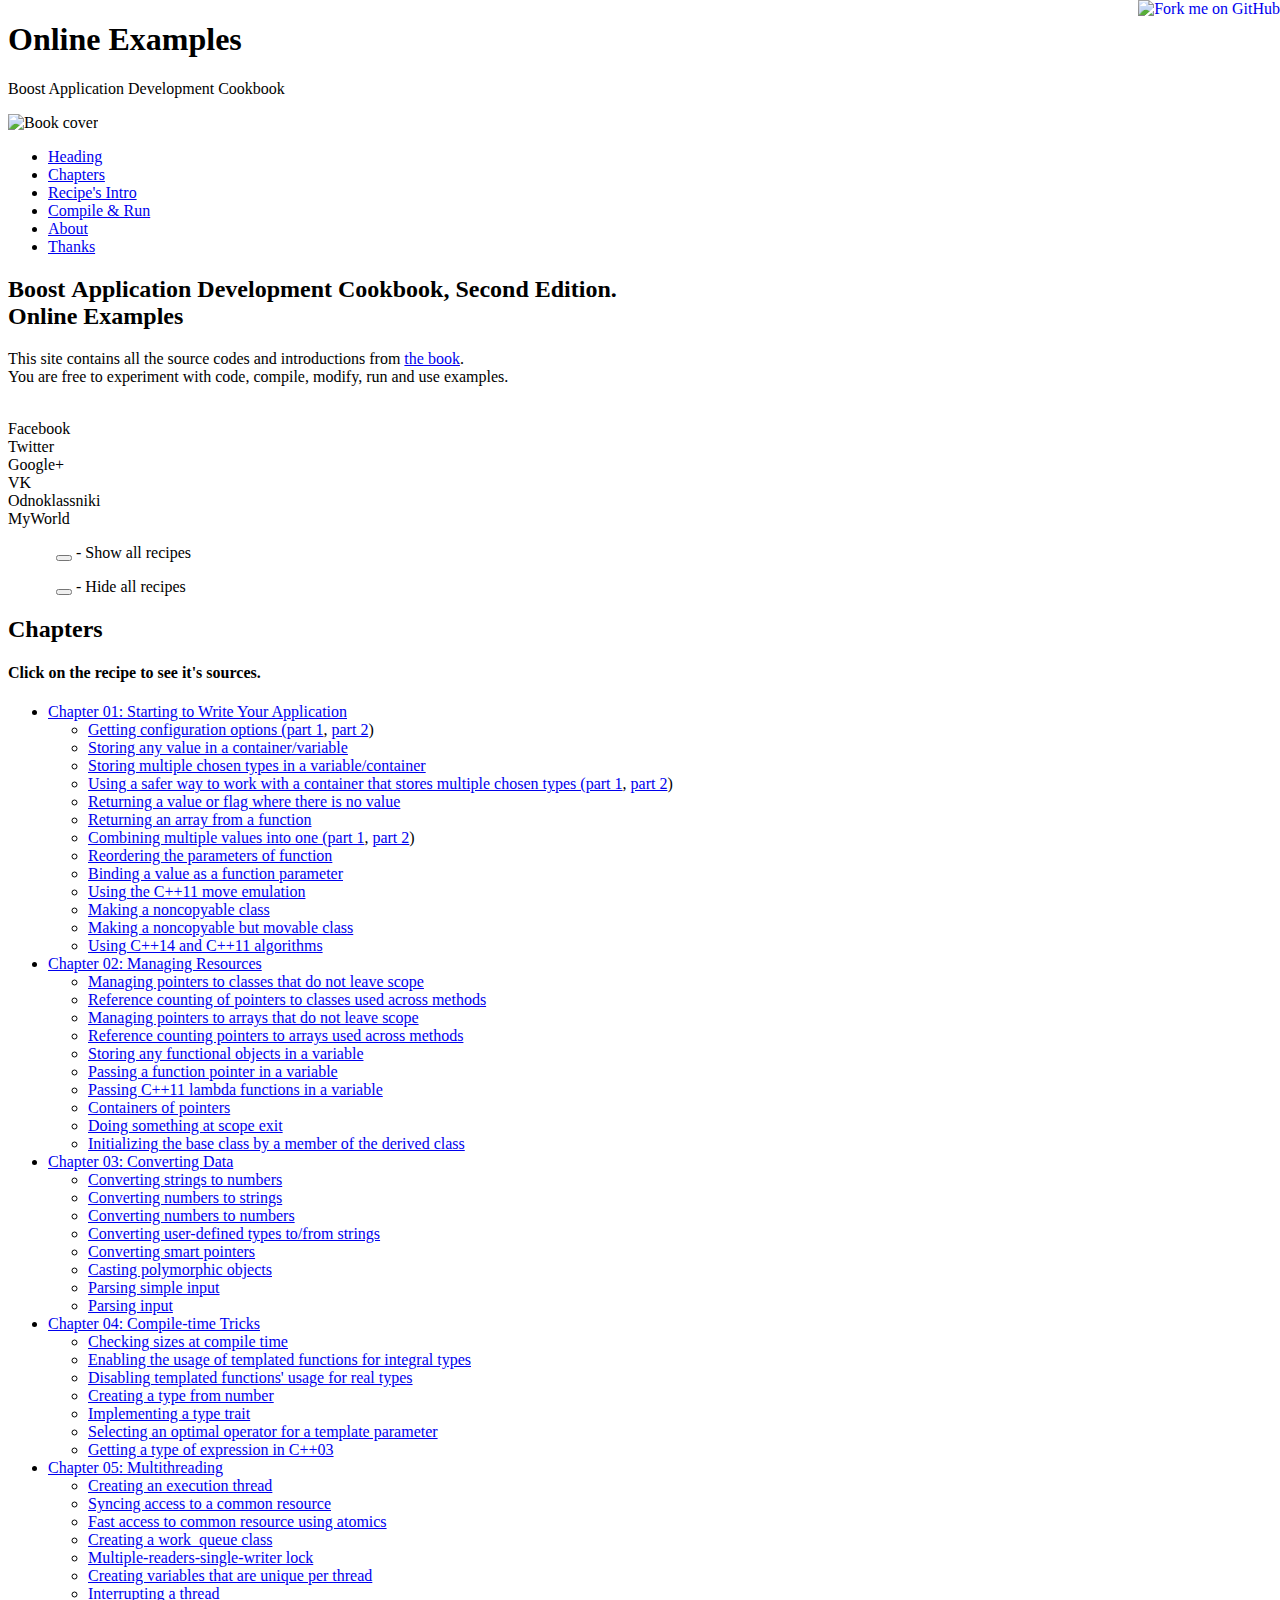
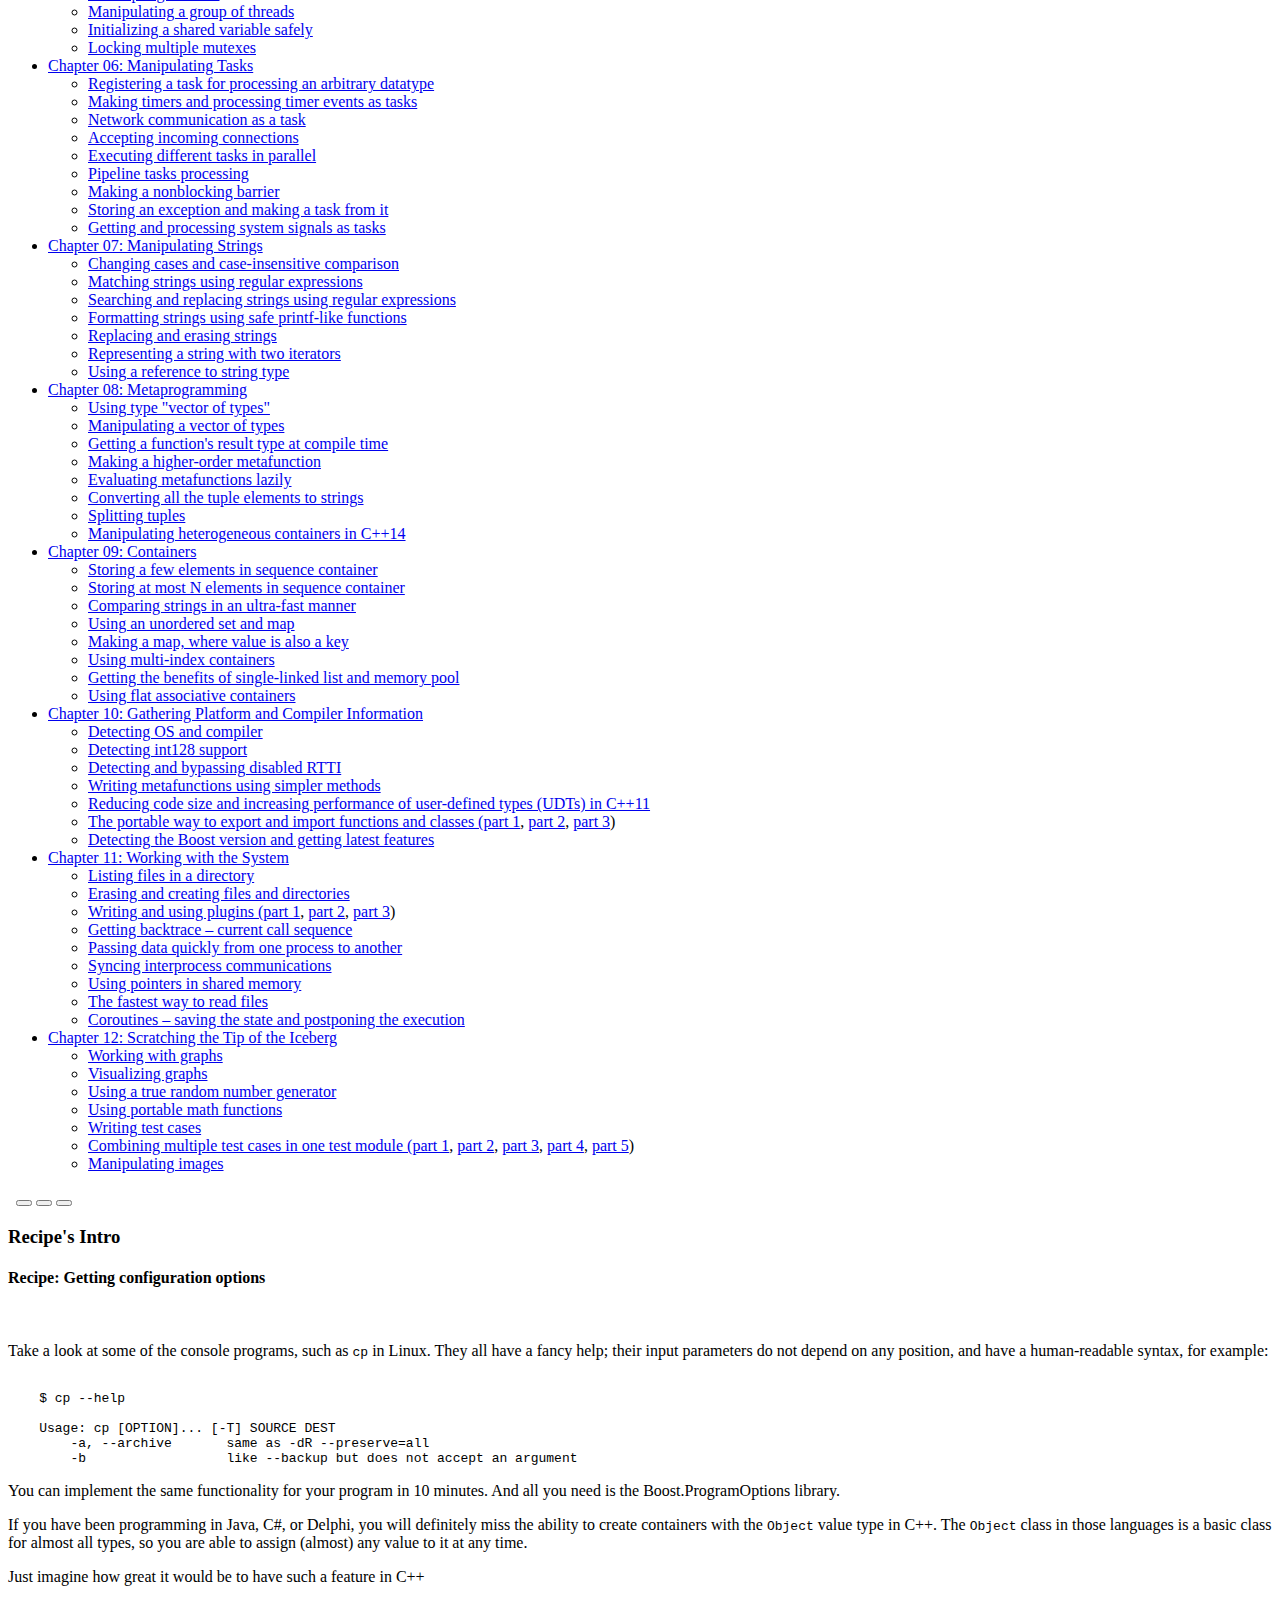
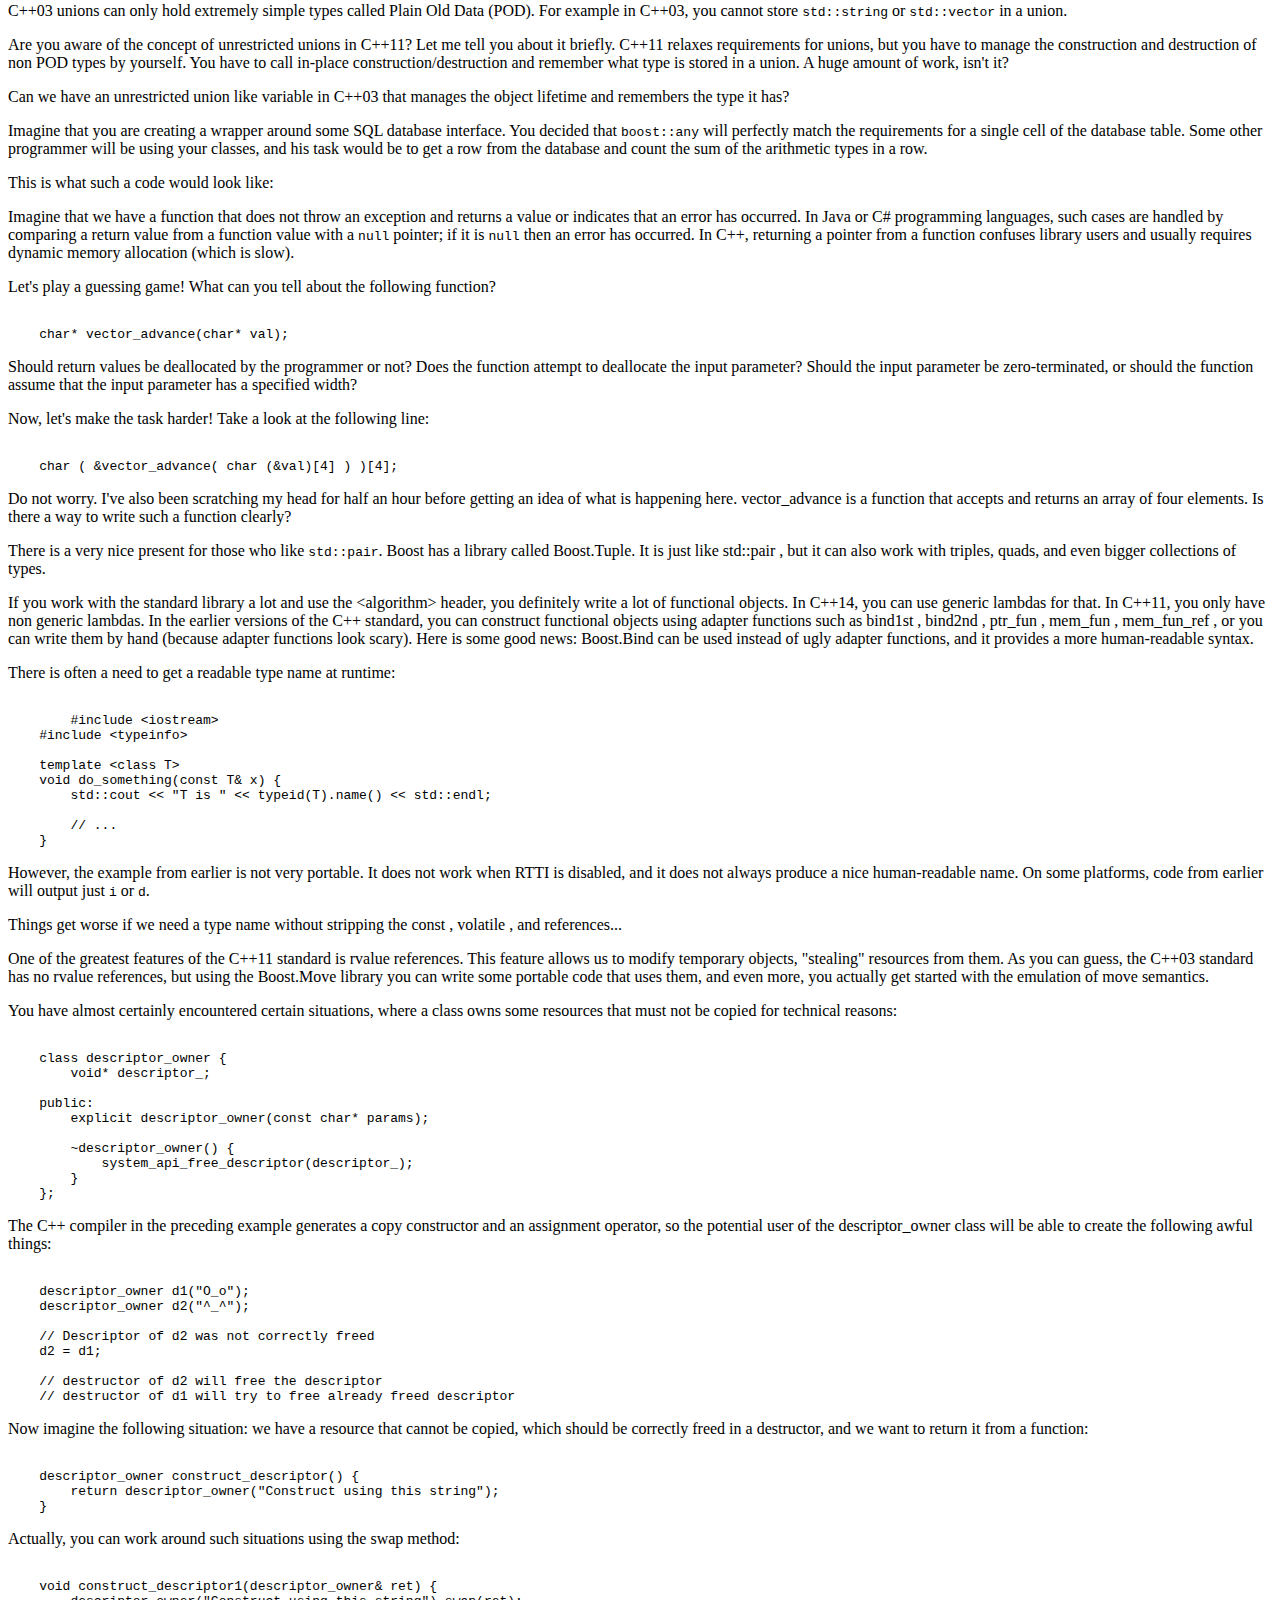
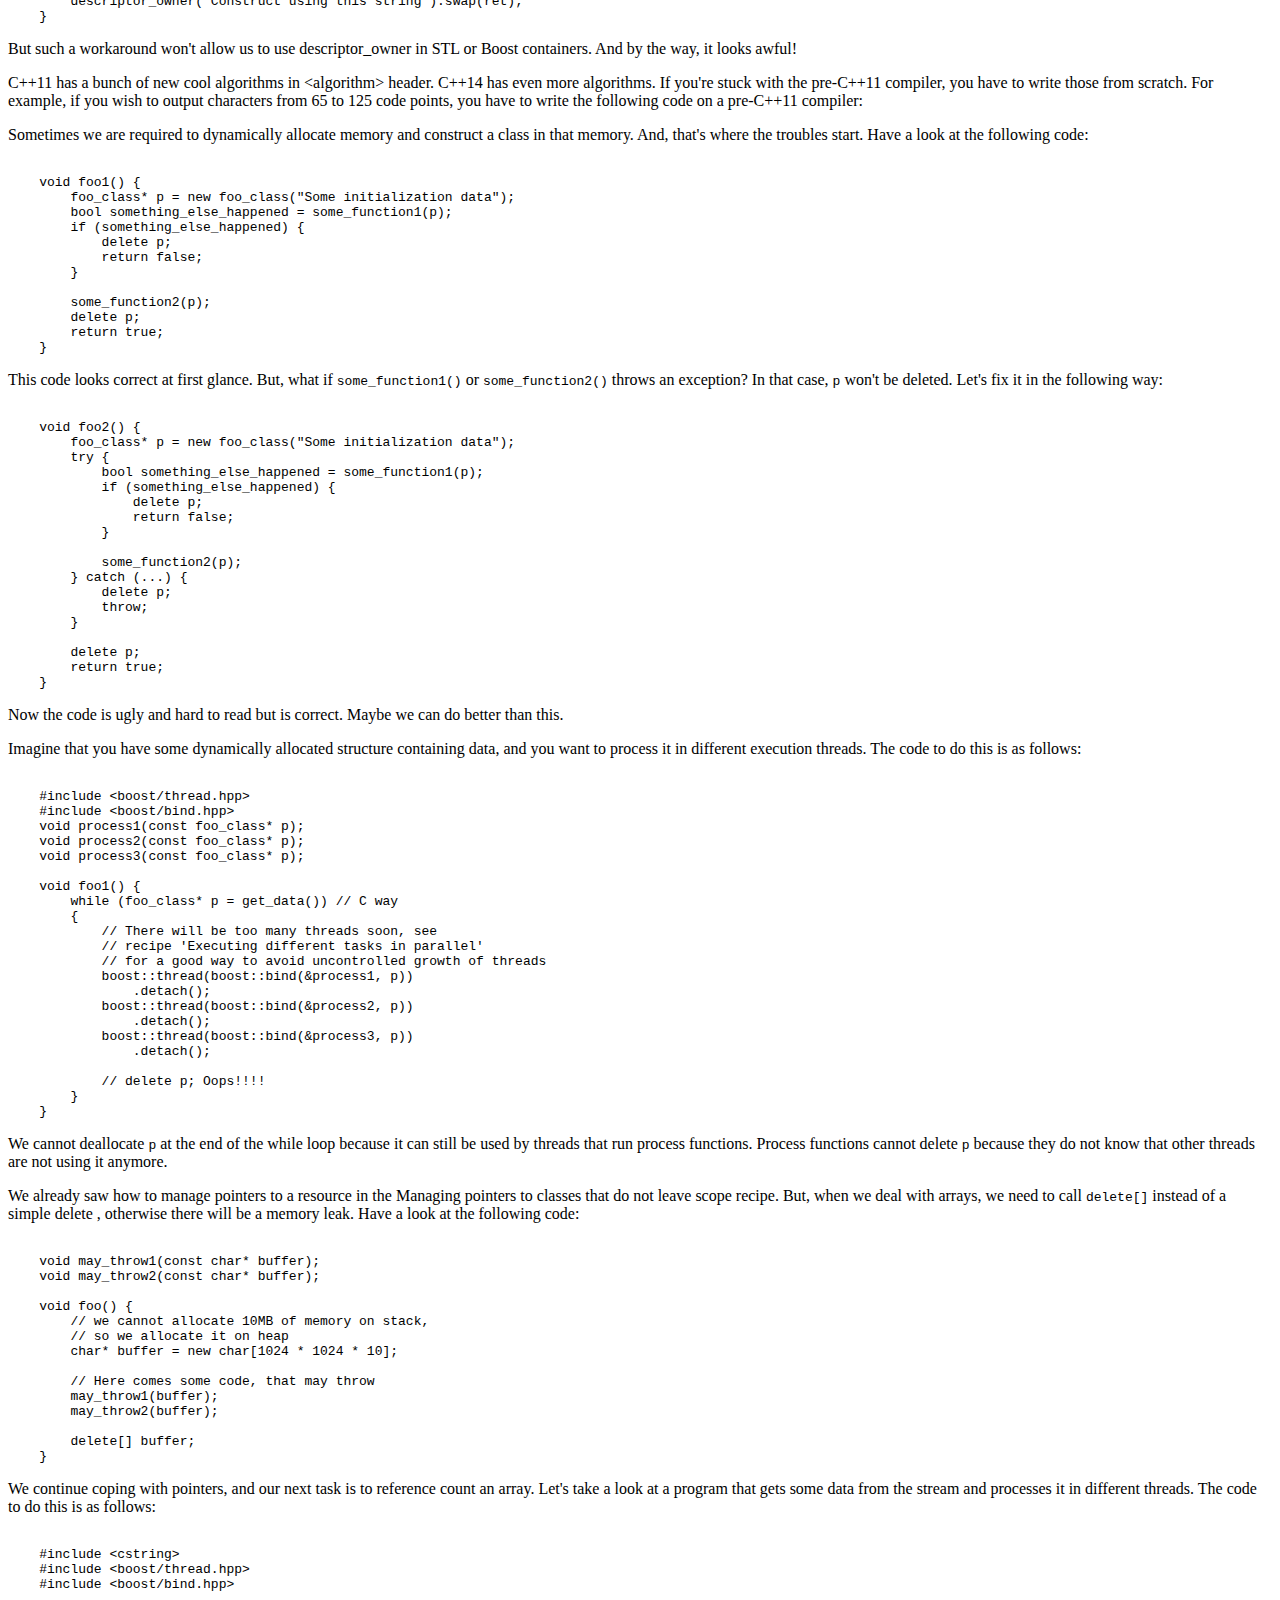
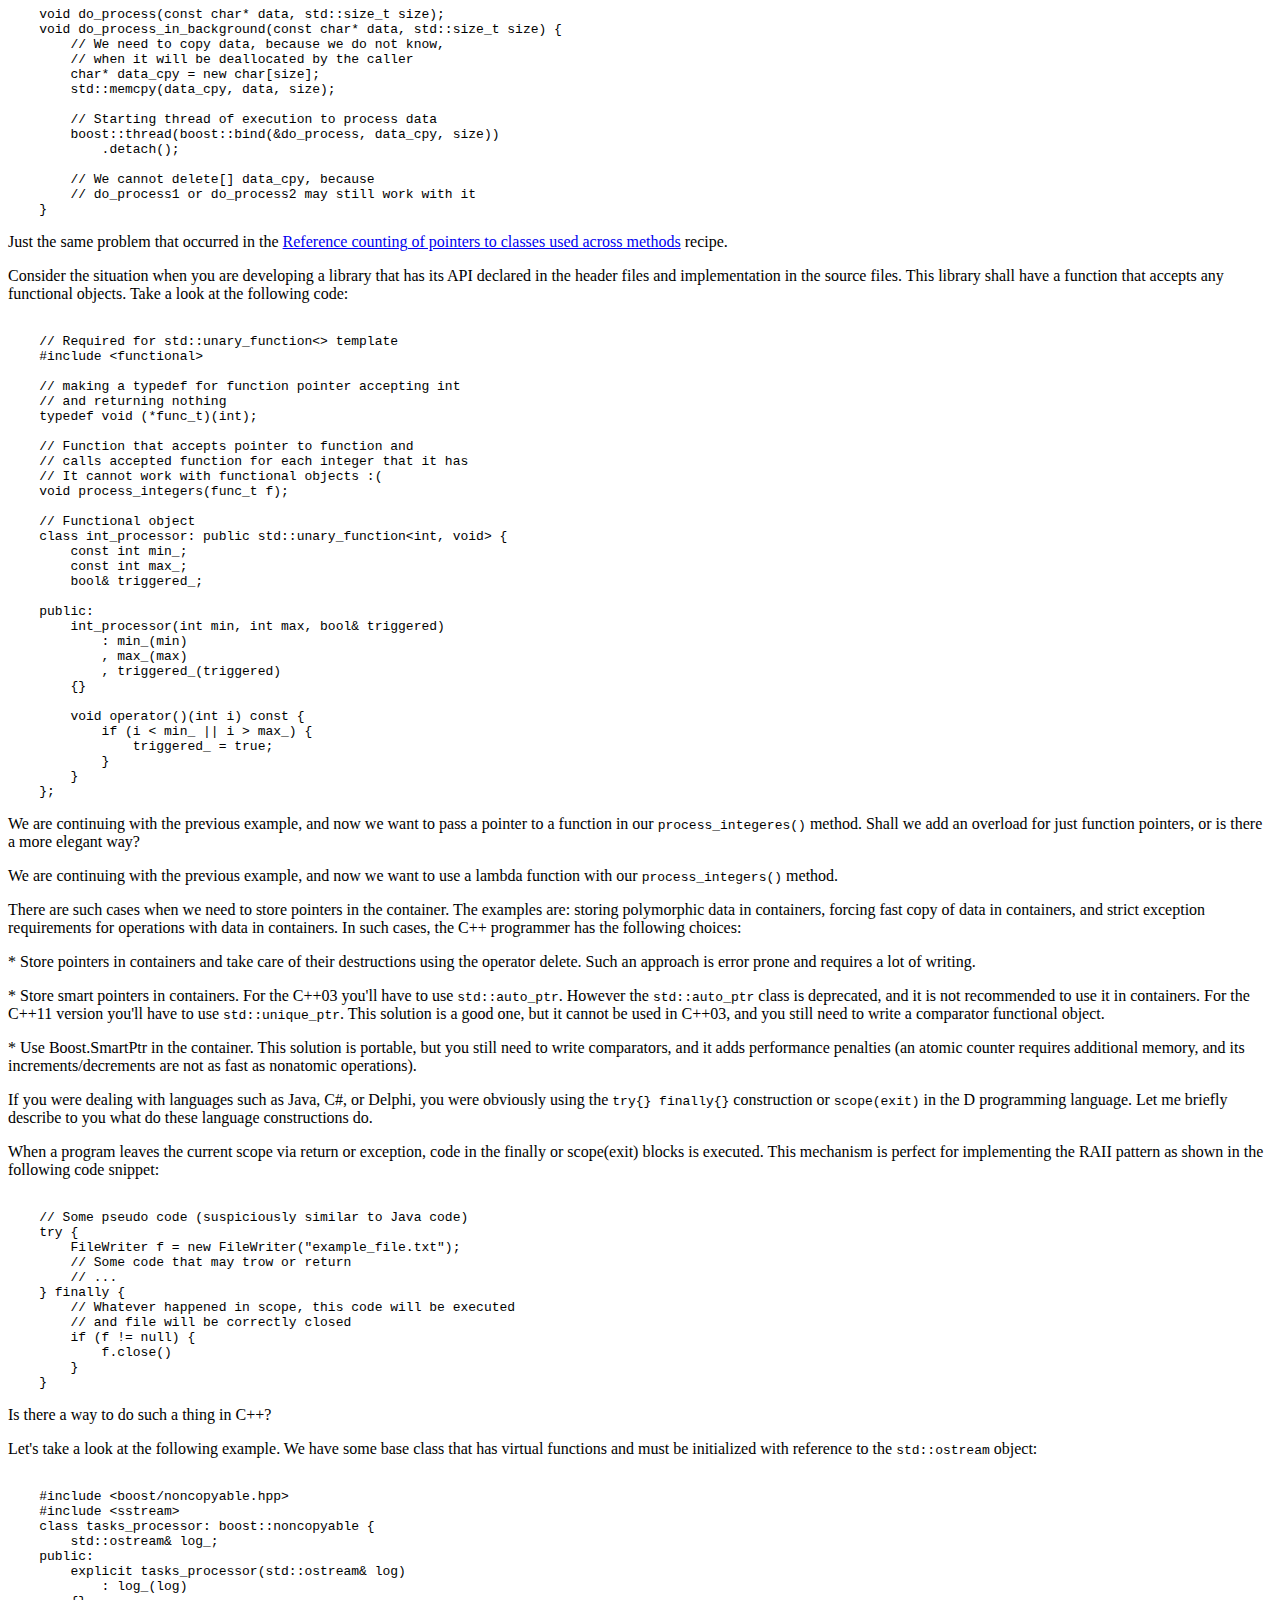
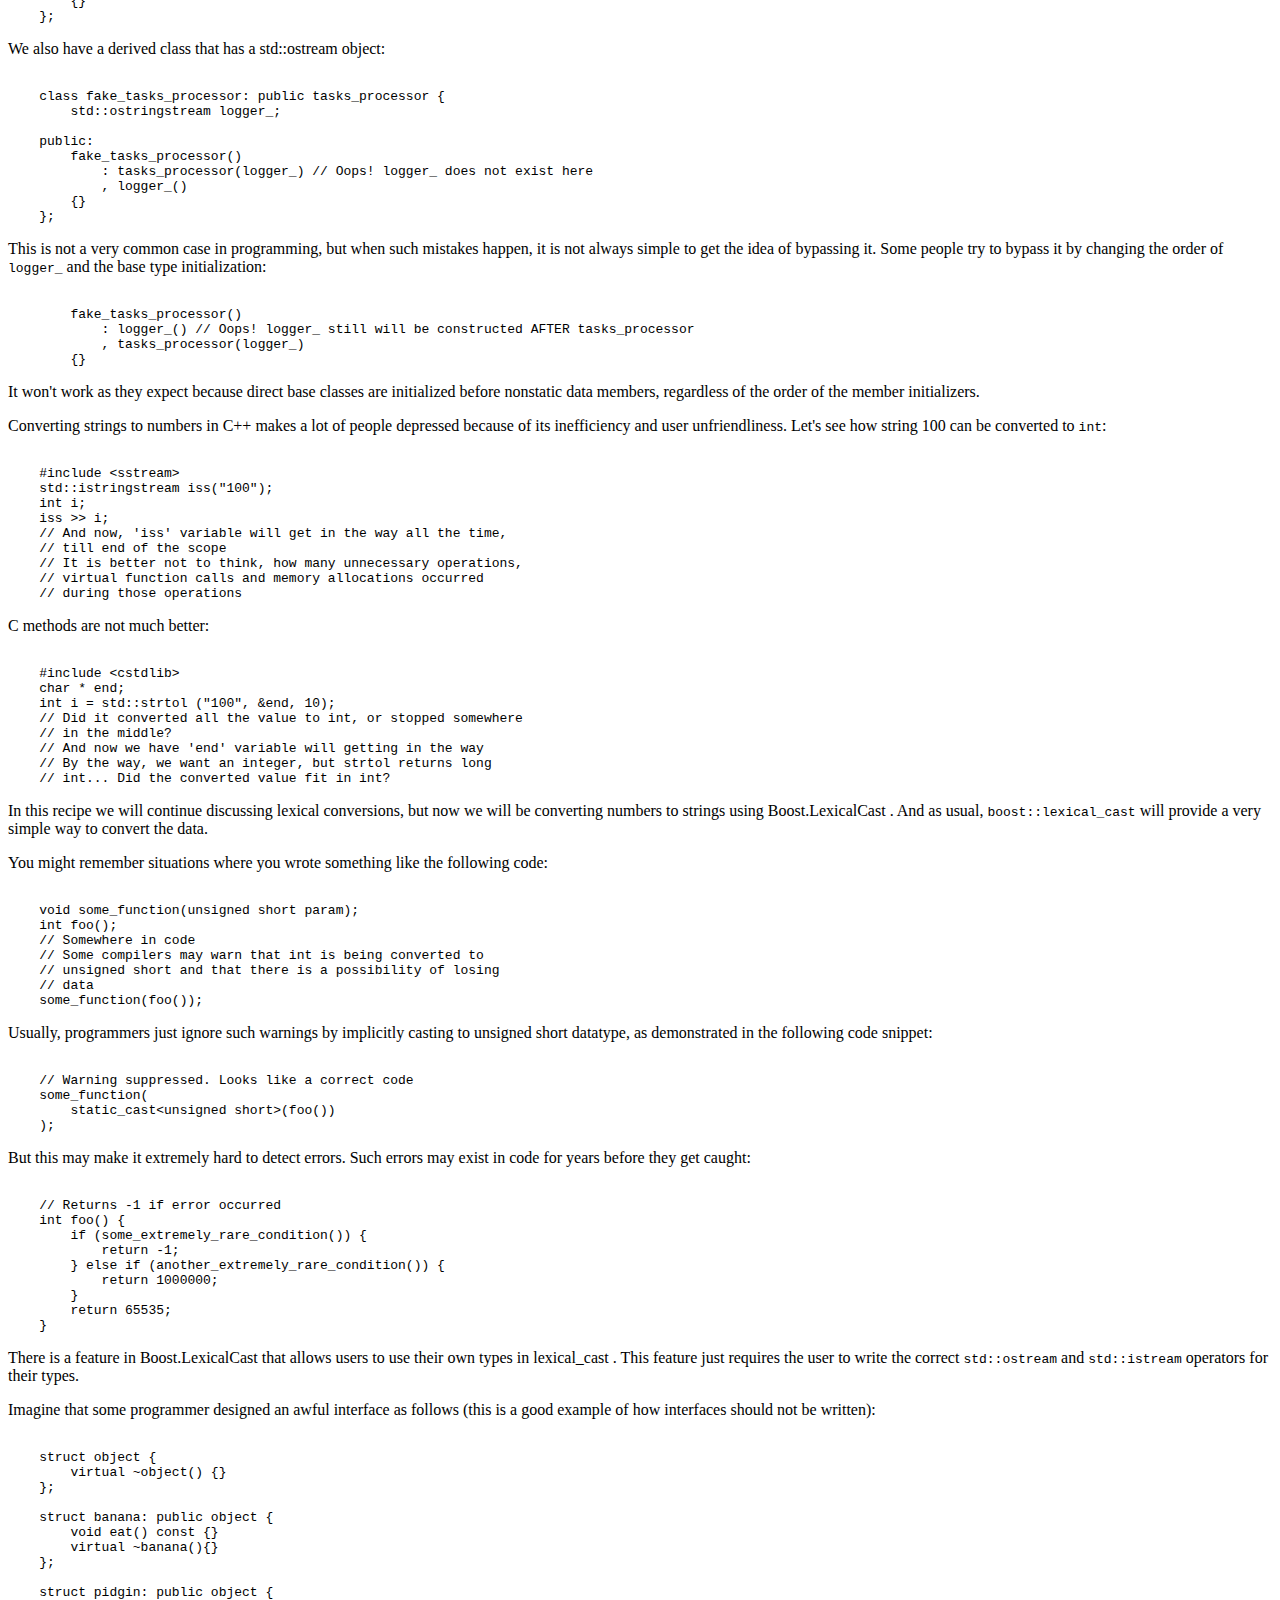
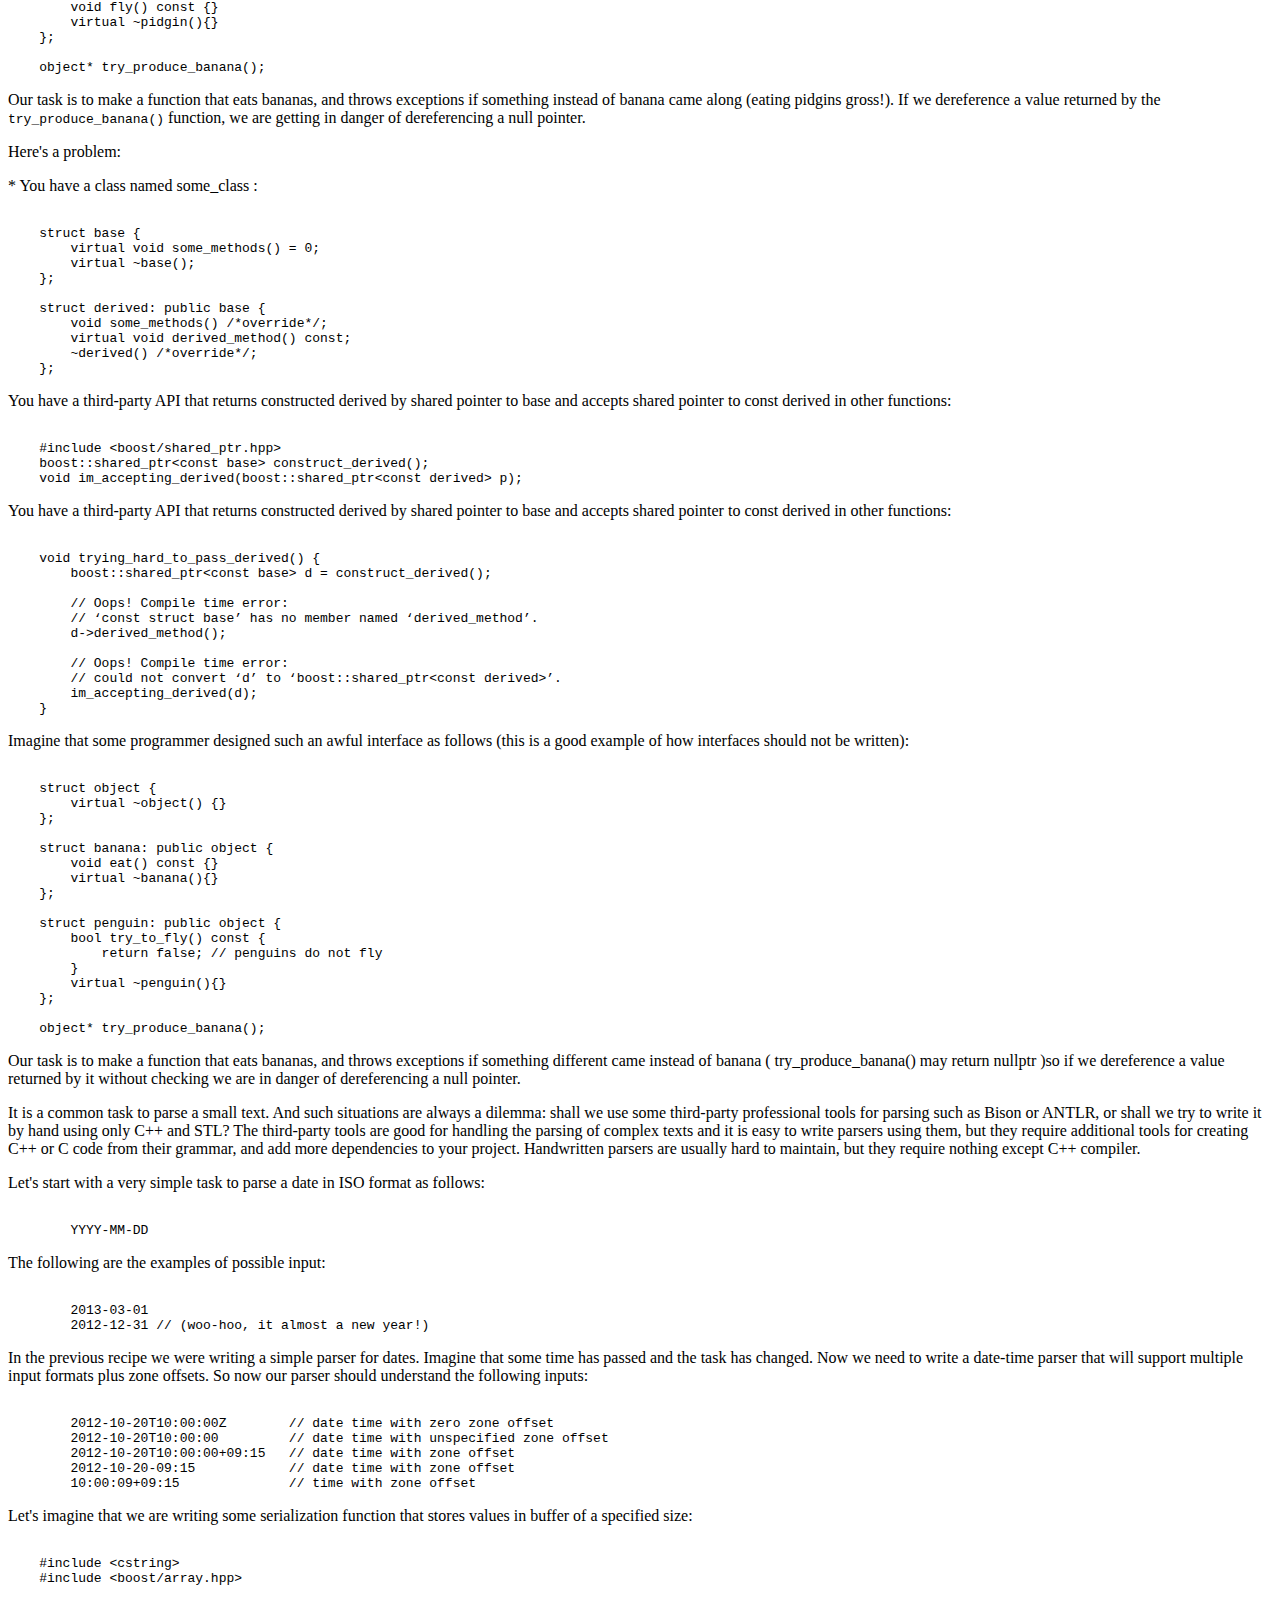
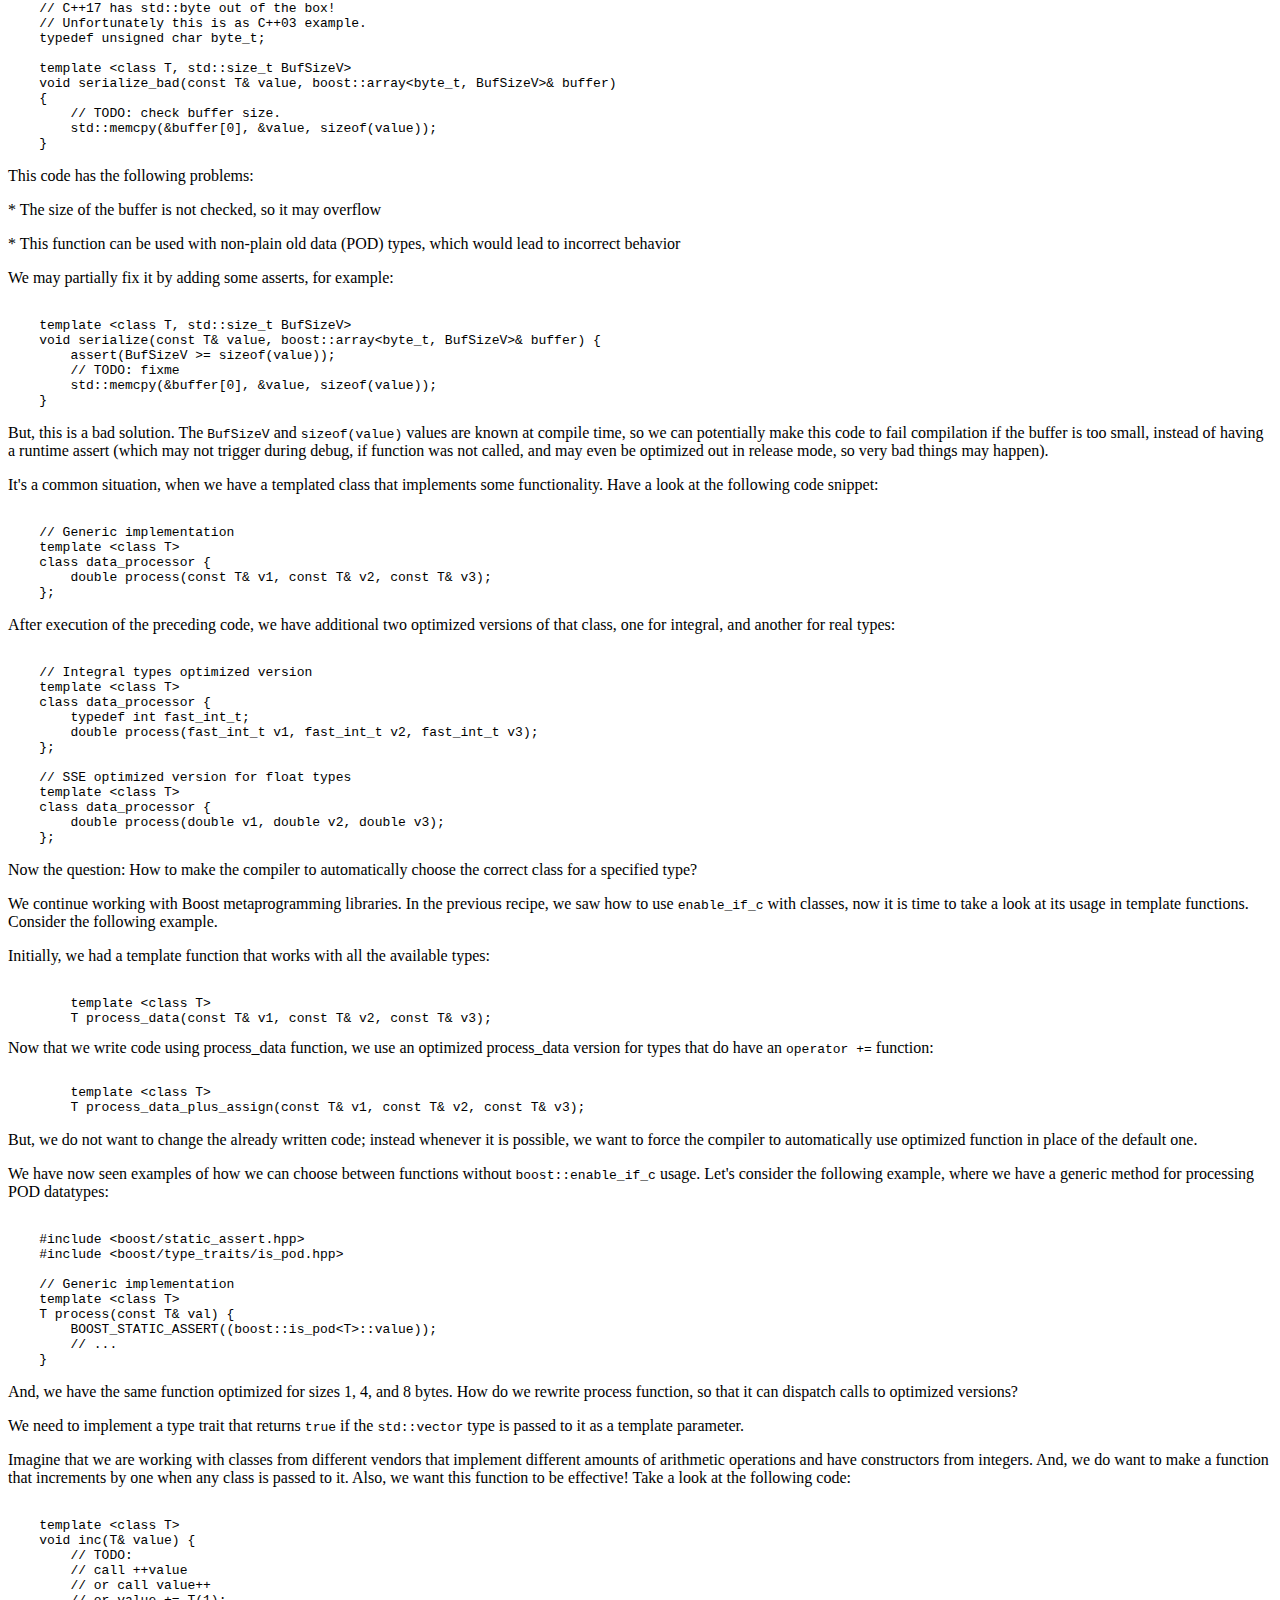
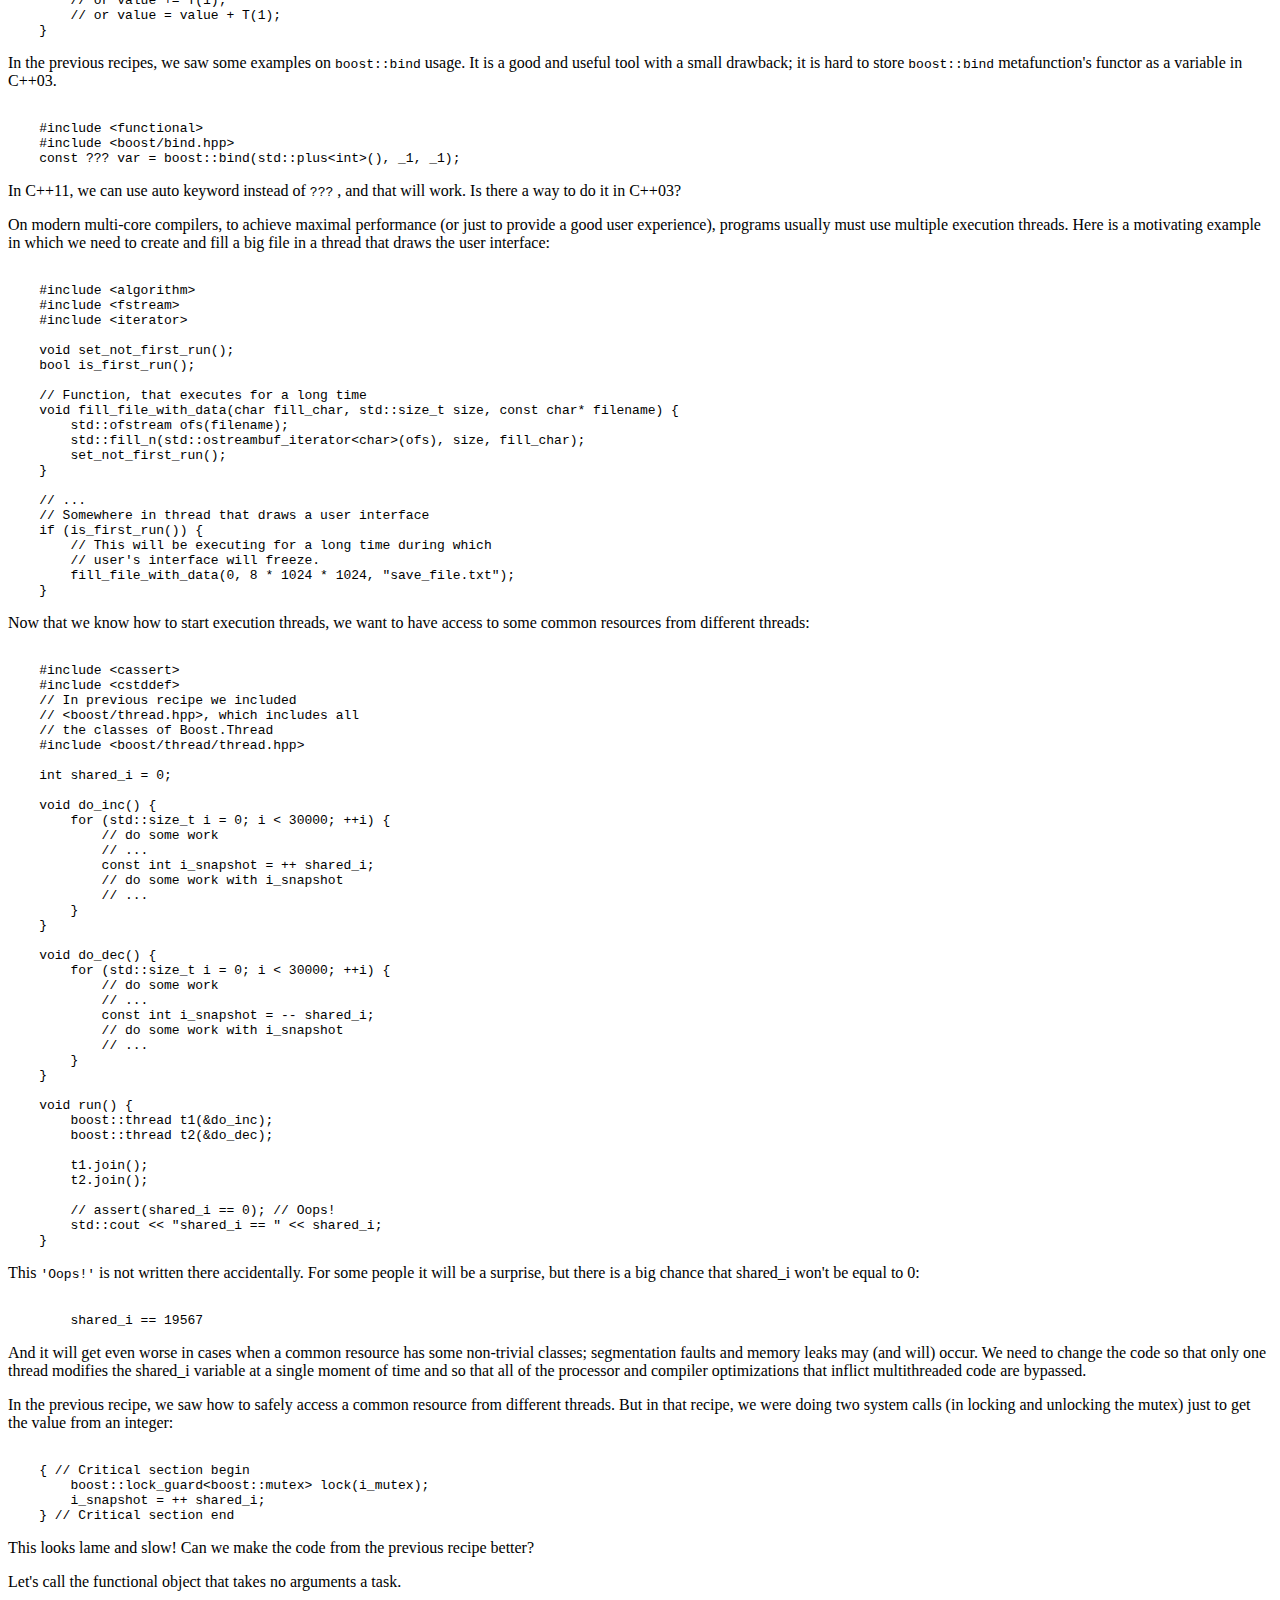
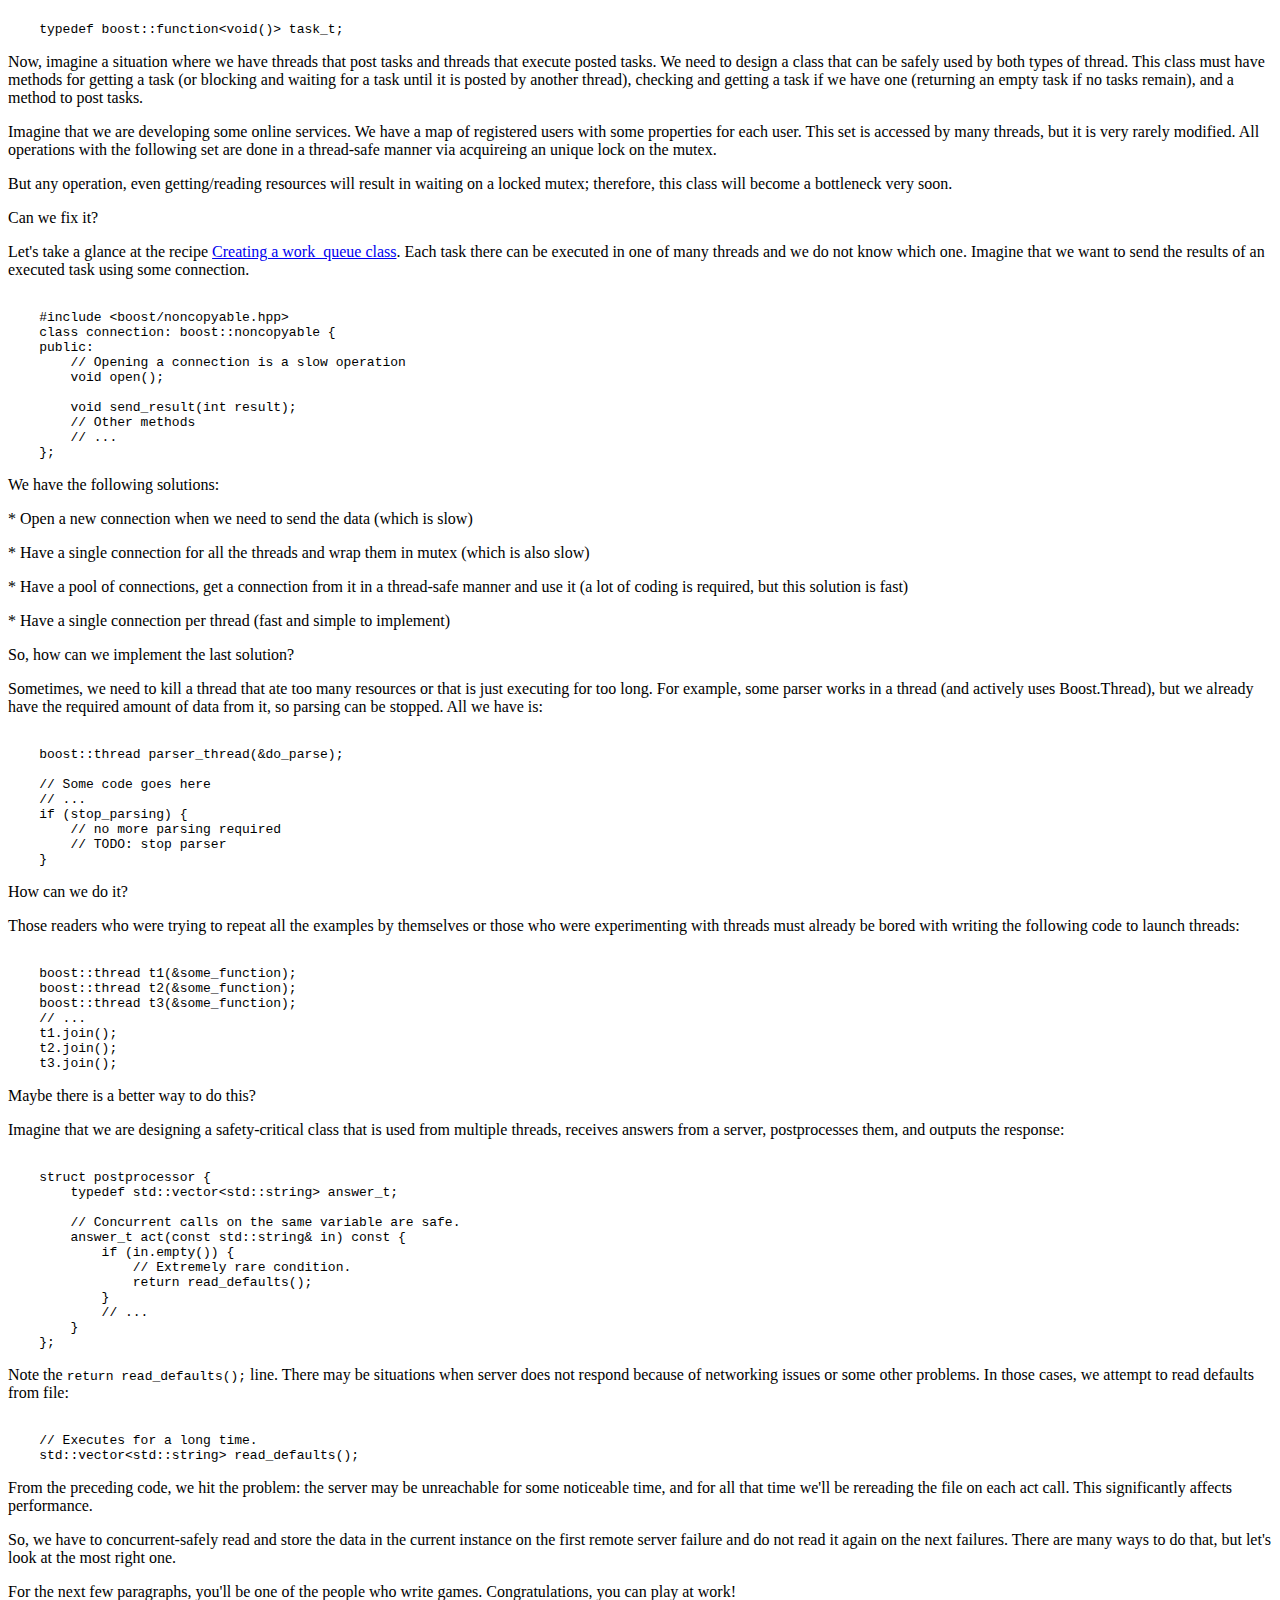
==== commit ee8ae057: "Experimenting with page load speed (15)" ====
--- a/second_edition.html
+++ b/second_edition.html
@@ -11,15 +11,16 @@
 		<meta name="viewport" content="width=device-width, initial-scale=1" />
 
 		<meta property="og:title" content="Online Examples: Boost Application Development Cookbook"/>
-		<meta property="og:image" content="http://apolukhin.github.io/Boost-Cookbook-4880OS/images/4880OS_online.jpg"/>
-		<link rel="canonical" href="http://apolukhin.github.io/Boost-Cookbook-4880OS/">
-		<meta property="og:url" content="http://apolukhin.github.io/Boost-Cookbook-4880OS/"/>
+		<meta property="og:image" content="//apolukhin.github.io/Boost-Cookbook/images/B07082_online.png"/>
+		<link rel="canonical" href="http://apolukhin.github.io/Boost-Cookbook/">
+		<meta property="og:url" content="http://apolukhin.github.io/Boost-Cookbook/"/>
 		<meta property="og:site_name" content="Boost C++ Online Examples"/>
 		<meta property="og:type" content="website"/>
-		<meta property="og:description" content="Compile, modify and run examples from the 'Boost Application Development Cookbook' online. Write your own C++ code, tune compilation flags and do online experiments without any need to install C++ compiler or Boost C++ Libraries."/>
+		<meta property="og:description" content="Compile, modify and run examples from the 'Boost Application Development Cookbook, Second Edition' online. Write your own C++ code, tune compilation flags and do online experiments without any need to install C++ compiler or Boost C++ Libraries."/>
 
 		<!--[if lte IE 8]><script src="assets/js/ie/html5shiv.js"></script><![endif]-->
 		<link rel="stylesheet" href="assets/css/main.min.css" />
+		<link rel="stylesheet" href="assets/css/font-awesome.min.css" />
 		<link rel="stylesheet" href="assets/css/social-likes_flat.css">
 		<!--[if lte IE 8]><link rel="stylesheet" href="assets/css/ie8.css" /><![endif]-->
 		<!--[if lte IE 9]><link rel="stylesheet" href="assets/css/ie9.css" /><![endif]-->
@@ -42,7 +43,7 @@
 
 						<div id="logo">
 							<h1 id="title">Online Examples</h1>
-							<p>Boost Application Development Cookbook</p><img src="images/4880OS.jpg" style="width: 100%" alt="Book cover"/>
+							<p>Boost Application Development Cookbook</p><img src="images/B07082.png" style="width: 100%" alt="Book cover"/>
 						</div>
 
 					<!-- Nav -->
@@ -73,7 +74,7 @@
 
 		<!-- Main -->
 			<div id="main">
-	<a href="https://github.com/apolukhin/Boost-Cookbook-4880OS"><img style="position: absolute; top: 0; right: 0; border: 0;" src="https://camo.githubusercontent.com/e7bbb0521b397edbd5fe43e7f760759336b5e05f/68747470733a2f2f73332e616d617a6f6e6177732e636f6d2f6769746875622f726962626f6e732f666f726b6d655f72696768745f677265656e5f3030373230302e706e67" alt="Fork me on GitHub" data-canonical-src="https://s3.amazonaws.com/github/ribbons/forkme_right_green_007200.png"></a>
+	<a href="https://github.com/apolukhin/Boost-Cookbook"><img style="position: absolute; top: 0; right: 0; border: 0;" src="https://camo.githubusercontent.com/e7bbb0521b397edbd5fe43e7f760759336b5e05f/68747470733a2f2f73332e616d617a6f6e6177732e636f6d2f6769746875622f726962626f6e732f666f726b6d655f72696768745f677265656e5f3030373230302e706e67" alt="Fork me on GitHub" data-canonical-src="https://s3.amazonaws.com/github/ribbons/forkme_right_green_007200.png"></a>
 
 				<!-- Intro -->
 					<section id="top" class="one dark cover">
@@ -81,11 +82,11 @@
 
 							<header>
 								<h2 class="alt">
-								<strong>Boost&nbsp;Application&nbsp;Development&nbsp;Cookbook</strong><br> Online&nbsp;Examples</h2>
-								<p>This site contains all the source codes and introductions from <a href="http://www.packtpub.com/boost-cplusplus-application-development-cookbook/book">the book</a>.
+								<strong>Boost&nbsp;Application&nbsp;Development&nbsp;Cookbook, Second&nbsp;Edition.</strong><br> Online&nbsp;Examples</h2>
+								<p>This site contains all the source codes and introductions from <a href="https://www.packtpub.com/application-development/boost-c-application-development-cookbook-second-edition">the book</a>.
 								<br>You are free to experiment with code, compile, modify, run and use examples.</p>
 <br>
-<div class="social-likes right" data-counters="yes" data-url="/">
+<div class="social-likes right" data-counters="yes" data-url="http://apolukhin.github.io/Boost-Cookbook/">
 	<div class="facebook" title="Share on Facebook">Facebook</div>
 	<div class="twitter" title="Share on Twitter">Twitter</div>
 	<div class="plusone" title="Share on Google+">Google+</div>
@@ -110,58 +111,60 @@
 							</div>
 
 							<h2 id="Chapter00_ref">Chapters</h2>
-							<h4>Click on the chapter to view it's recipes. Click on the recipe to see it's sources.</h4>
+							<h4>Click on the recipe to see it's sources.</h4>
 
 
 							<div class="left">
 								<ul>
 									<li>
 										<a id="Chapter01_ref" href="javascript:editor.chapter_toggle('01');">Chapter 01: Starting to Write Your Application</a>
-										<ul class="hidden" id="Chapter01">
+										<ul id="Chapter01">
 <li><a href="javascript:editor.download('Chapter01', 0)">Getting configuration options (part 1</a>, <a href="javascript:editor.download('Chapter01', 0, 1)">part 2</a>)</li>
 <li><a href="javascript:editor.download('Chapter01', 1)">Storing any value in a container/variable</a></li>
 <li><a href="javascript:editor.download('Chapter01', 2)">Storing multiple chosen types in a variable/container</a></li>
 <li><a href="javascript:editor.download('Chapter01', 3)">Using a safer way to work with a container that stores multiple chosen types (part 1</a>, <a href="javascript:editor.download('Chapter01', 3, 1)">part 2</a>)</li>
 <li><a href="javascript:editor.download('Chapter01', 4)">Returning a value or flag where there is no value</a></li>
 <li><a href="javascript:editor.download('Chapter01', 5)">Returning an array from a function</a></li>
-<li><a href="javascript:editor.download('Chapter01', 6)">Combining multiple values into one</a></li>
+<li><a href="javascript:editor.download('Chapter01', 6)">Combining multiple values into one (part 1</a>, <a href="javascript:editor.download('Chapter01', 6, 1)">part 2</a>)</li>
 <li><a href="javascript:editor.download('Chapter01', 7)">Reordering the parameters of function</a></li>
 <li><a href="javascript:editor.download('Chapter01', 8)">Binding a value as a function parameter</a></li>
 <li><a href="javascript:editor.download('Chapter01', 9)">Using the C++11 move emulation</a></li>
 <li><a href="javascript:editor.download('Chapter01', 10)">Making a noncopyable class</a></li>
 <li><a href="javascript:editor.download('Chapter01', 11)">Making a noncopyable but movable class</a></li>
+<li><a href="javascript:editor.download('Chapter01', 12)">Using C++14 and C++11 algorithms</a></li>
 										</ul>
 									</li>
 									<li>
-										<a id="Chapter02_ref" href="javascript:editor.chapter_toggle('02');">Chapter 02: Converting Data</a>
-										<ul class="hidden" id="Chapter02">
-<li><a href="javascript:editor.download('Chapter02', 0)">Converting strings to numbers</a></li>
-<li><a href="javascript:editor.download('Chapter02', 1)">Converting numbers to strings</a></li>
-<li><a href="javascript:editor.download('Chapter02', 2)">Converting numbers to numbers</a></li>
-<li><a href="javascript:editor.download('Chapter02', 3)">Converting user-defined types to/from strings</a></li>
-<li><a href="javascript:editor.download('Chapter02', 4)">Casting polymorphic objects</a></li>
-<li><a href="javascript:editor.download('Chapter02', 5)">Parsing simple input</a></li>
-<li><a href="javascript:editor.download('Chapter02', 6)">Parsing input</a></li>
+										<a id="Chapter02_ref" href="javascript:editor.chapter_toggle('02');">Chapter 02: Managing Resources</a>
+										<ul id="Chapter02">
+<li><a href="javascript:editor.download('Chapter02', 0)">Managing pointers to classes that do not leave scope</a></li>
+<li><a href="javascript:editor.download('Chapter02', 1)">Reference counting of pointers to classes used across methods</a></li>
+<li><a href="javascript:editor.download('Chapter02', 2)">Managing pointers to arrays that do not leave scope</a></li>
+<li><a href="javascript:editor.download('Chapter02', 3)">Reference counting pointers to arrays used across methods</a></li>
+<li><a href="javascript:editor.download('Chapter02', 4)">Storing any functional objects in a variable</a></li>
+<li><a href="javascript:editor.download('Chapter02', 5)">Passing a function pointer in a variable</a></li>
+<li><a href="javascript:editor.download('Chapter02', 6)">Passing C++11 lambda functions in a variable</a></li>
+<li><a href="javascript:editor.download('Chapter02', 7)">Containers of pointers</a></li>
+<li><a href="javascript:editor.download('Chapter02', 8)">Doing something at scope exit</a></li>
+<li><a href="javascript:editor.download('Chapter02', 9)">Initializing the base class by a member of the derived class</a></li>
 										</ul>
 									</li>
 									<li>
-										<a id="Chapter03_ref" href="javascript:editor.chapter_toggle('03');">Chapter 03: Managing Resources</a>
-										<ul class="hidden" id="Chapter03">
-<li><a href="javascript:editor.download('Chapter03', 0)">Managing pointers to classes that do not leave scope</a></li>
-<li><a href="javascript:editor.download('Chapter03', 1)">Reference counting of pointers to classes used across methods</a></li>
-<li><a href="javascript:editor.download('Chapter03', 2)">Managing pointers to arrays that do not leave scope</a></li>
-<li><a href="javascript:editor.download('Chapter03', 3)">Reference counting pointers to arrays used across methods</a></li>
-<li><a href="javascript:editor.download('Chapter03', 4)">Storing any functional objects in a variable (part 1</a>, <a href="javascript:editor.download('Chapter03', 4, 1)">part 2</a>)</li>
-<li><a href="javascript:editor.download('Chapter03', 5)">Passing a function pointer in a variable</a>)</li>
-<li><a href="javascript:editor.download('Chapter03', 6)">Passing C++11 lambda functions in a variable</a></li>
-<li><a href="javascript:editor.download('Chapter03', 7)">Containers of pointers</a></li>
-<li><a href="javascript:editor.download('Chapter03', 8)">Doing something at scope exit</a></li>
-<li><a href="javascript:editor.download('Chapter03', 9)">Initializing the base class by a member of the derived class</a></li>
+										<a id="Chapter03_ref" href="javascript:editor.chapter_toggle('03');">Chapter 03: Converting Data</a>
+										<ul id="Chapter03">
+<li><a href="javascript:editor.download('Chapter03', 0)">Converting strings to numbers</a></li>
+<li><a href="javascript:editor.download('Chapter03', 1)">Converting numbers to strings</a></li>
+<li><a href="javascript:editor.download('Chapter03', 2)">Converting numbers to numbers</a></li>
+<li><a href="javascript:editor.download('Chapter03', 3)">Converting user-defined types to/from strings</a></li>
+<li><a href="javascript:editor.download('Chapter03', 4)">Converting smart pointers</a></li>
+<li><a href="javascript:editor.download('Chapter03', 5)">Casting polymorphic objects</a></li>
+<li><a href="javascript:editor.download('Chapter03', 6)">Parsing simple input</a></li>
+<li><a href="javascript:editor.download('Chapter03', 7)">Parsing input</a></li>
 										</ul>
 									</li>
 									<li>
 										<a id="Chapter04_ref" href="javascript:editor.chapter_toggle('04');">Chapter 04: Compile-time Tricks</a>
-										<ul class="hidden" id="Chapter04">
+										<ul id="Chapter04">
 <li><a href="javascript:editor.download('Chapter04', 0)">Checking sizes at compile time</a></li>
 <li><a href="javascript:editor.download('Chapter04', 1)">Enabling the usage of templated functions for integral types</a></li>
 <li><a href="javascript:editor.download('Chapter04', 2)">Disabling templated functions' usage for real types</a></li>
@@ -173,7 +176,7 @@
 									</li>
 									<li>
 										<a id="Chapter05_ref" href="javascript:editor.chapter_toggle('05');">Chapter 05: Multithreading</a>
-										<ul class="hidden" id="Chapter05">
+										<ul id="Chapter05">
 <li><a href="javascript:editor.download('Chapter05', 0)">Creating an execution thread</a></li>
 <li><a href="javascript:editor.download('Chapter05', 1)">Syncing access to a common resource</a></li>
 <li><a href="javascript:editor.download('Chapter05', 2)">Fast access to common resource using atomics</a></li>
@@ -182,26 +185,28 @@
 <li><a href="javascript:editor.download('Chapter05', 5)">Creating variables that are unique per thread</a></li>
 <li><a href="javascript:editor.download('Chapter05', 6)">Interrupting a thread</a></li>
 <li><a href="javascript:editor.download('Chapter05', 7)">Manipulating a group of threads</a></li>
+<li><a href="javascript:editor.download('Chapter05', 8)">Initializing a shared variable safely</a></li>
+<li><a href="javascript:editor.download('Chapter05', 9)">Locking multiple mutexes</a></li>
 										</ul>
 									</li>
 									<li>
 										<a id="Chapter06_ref" href="javascript:editor.chapter_toggle('06');">Chapter 06: Manipulating Tasks</a>
-										<ul class="hidden" id="Chapter06">
-<li><a href="javascript:editor.download('Chapter06', 0)">Registering a task for processing an arbitrary datatype (part 1</a>, <a href="javascript:editor.download('Chapter06', 0, 1)">part 2</a>)</li>
-<li><a href="javascript:editor.download('Chapter06', 1)">Making timers and processing timer events as tasks (part 1</a>, <a href="javascript:editor.download('Chapter06', 1, 1)">part 2</a>)</li>
-<li><a href="javascript:editor.download('Chapter06', 2)">Network communication as a task (part 1</a>, <a href="javascript:editor.download('Chapter06', 2, 1)">part 2</a>)</li>
-<li><a href="javascript:editor.download('Chapter06', 3)">Accepting incoming connections (part 1</a>, <a href="javascript:editor.download('Chapter06', 3, 1)">part 2</a>)</li>
-<li><a href="javascript:editor.download('Chapter06', 4)">Executing different tasks in parallel (part 1</a>, <a href="javascript:editor.download('Chapter06', 4, 1)">part 2</a>)</li>
-<li><a href="javascript:editor.download('Chapter06', 5)">Conveyor tasks processing</a></li>
+										<ul id="Chapter06">
+<li><a href="javascript:editor.download('Chapter06', 0)">Registering a task for processing an arbitrary datatype</a></li>
+<li><a href="javascript:editor.download('Chapter06', 1)">Making timers and processing timer events as tasks</a></li>
+<li><a href="javascript:editor.download('Chapter06', 2)">Network communication as a task</a></li>
+<li><a href="javascript:editor.download('Chapter06', 3)">Accepting incoming connections</a></li>
+<li><a href="javascript:editor.download('Chapter06', 4)">Executing different tasks in parallel</a></li>
+<li><a href="javascript:editor.download('Chapter06', 5)">Pipeline tasks processing</a></li>
 <li><a href="javascript:editor.download('Chapter06', 6)">Making a nonblocking barrier</a></li>
 <li><a href="javascript:editor.download('Chapter06', 7)">Storing an exception and making a task from it</a></li>
-<li><a href="javascript:editor.download('Chapter06', 8)">Getting and processing system signals as tasks (part 1</a>, <a href="javascript:editor.download('Chapter06', 8, 1)">part 2</a>)</li>
+<li><a href="javascript:editor.download('Chapter06', 8)">Getting and processing system signals as tasks</a></li>
 										</ul>
 									</li>
 
 									<li>
 										<a id="Chapter07_ref" href="javascript:editor.chapter_toggle('07');">Chapter 07: Manipulating Strings</a>
-										<ul class="hidden" id="Chapter07">
+										<ul id="Chapter07">
 <li><a href="javascript:editor.download('Chapter07', 0)">Changing cases and case-insensitive comparison</a></li>
 <li><a href="javascript:editor.download('Chapter07', 1)">Matching strings using regular expressions</a></li>
 <li><a href="javascript:editor.download('Chapter07', 2)">Searching and replacing strings using regular expressions</a></li>
@@ -213,7 +218,7 @@
 									</li>
 									<li>
 										<a id="Chapter08_ref" href="javascript:editor.chapter_toggle('08');">Chapter 08: Metaprogramming</a>
-										<ul class="hidden" id="Chapter08">
+										<ul id="Chapter08">
 <li><a href="javascript:editor.download('Chapter08', 0)">Using type "vector of types"</a></li>
 <li><a href="javascript:editor.download('Chapter08', 1)">Manipulating a vector of types</a></li>
 <li><a href="javascript:editor.download('Chapter08', 2)">Getting a function's result type at compile time</a></li>
@@ -221,25 +226,28 @@
 <li><a href="javascript:editor.download('Chapter08', 4)">Evaluating metafunctions lazily</a></li>
 <li><a href="javascript:editor.download('Chapter08', 5)">Converting all the tuple elements to strings</a></li>
 <li><a href="javascript:editor.download('Chapter08', 6)">Splitting tuples</a></li>
+<li><a href="javascript:editor.download('Chapter08', 7)">Manipulating heterogeneous containers in C++14</a></li>
 										</ul>
 									</li>
 									<li>
 										<a id="Chapter09_ref" href="javascript:editor.chapter_toggle('09');">Chapter 09: Containers</a>
-										<ul class="hidden" id="Chapter09">
-<li><a href="javascript:editor.download('Chapter09', 0)">Comparing strings in an ultra-fast manner</a></li>
-<li><a href="javascript:editor.download('Chapter09', 1)">Using an unordered set and map</a></li>
-<li><a href="javascript:editor.download('Chapter09', 2)">Making a map, where value is also a key</a></li>
-<li><a href="javascript:editor.download('Chapter09', 3)">Using multi-index containers</a></li>
-<li><a href="javascript:editor.download('Chapter09', 4)">Getting the benefits of single-linked list and memory pool</a></li>
-<li><a href="javascript:editor.download('Chapter09', 5)">Using flat associative containers</a></li>
+										<ul id="Chapter09">
+<li><a href="javascript:editor.download('Chapter09', 0)">Storing a few elements in sequence container</a></li>
+<li><a href="javascript:editor.download('Chapter09', 1)">Storing at most N elements in sequence container</a></li>
+<li><a href="javascript:editor.download('Chapter09', 2)">Comparing strings in an ultra-fast manner</a></li>
+<li><a href="javascript:editor.download('Chapter09', 3)">Using an unordered set and map</a></li>
+<li><a href="javascript:editor.download('Chapter09', 4)">Making a map, where value is also a key</a></li>
+<li><a href="javascript:editor.download('Chapter09', 5)">Using multi-index containers</a></li>
+<li><a href="javascript:editor.download('Chapter09', 6)">Getting the benefits of single-linked list and memory pool</a></li>
+<li><a href="javascript:editor.download('Chapter09', 7)">Using flat associative containers</a></li>
 										</ul>
 									</li>
 									<li>
 										<a id="Chapter10_ref" href="javascript:editor.chapter_toggle('10');">Chapter 10: Gathering Platform and Compiler Information</a>
-										<ul class="hidden" id="Chapter10">
-<li><a href="javascript:editor.download('Chapter10', 0)">Detecting int128 support</a></li>
-<li><a href="javascript:editor.download('Chapter10', 1)">Detecting RTTI support</a></li>
-<li><a href="javascript:editor.download('Chapter10', 2)">Speeding up compilation using C++11 extern templates</a></li>
+										<ul id="Chapter10">
+<li><a href="javascript:editor.download('Chapter10', 0)">Detecting OS and compiler</a></li>
+<li><a href="javascript:editor.download('Chapter10', 1)">Detecting int128 support</a></li>
+<li><a href="javascript:editor.download('Chapter10', 2)">Detecting and bypassing disabled RTTI</a></li>
 <li><a href="javascript:editor.download('Chapter10', 3)">Writing metafunctions using simpler methods</a></li>
 <li><a href="javascript:editor.download('Chapter10', 4)">Reducing code size and increasing performance of user-defined types (UDTs) in C++11</a></li>
 <li><a href="javascript:editor.download('Chapter10', 5)">The portable way to export and import functions and classes (part 1</a>, <a href="javascript:editor.download('Chapter10', 5, 1)">part 2</a>, <a href="javascript:editor.download('Chapter10', 5, 2)">part 3</a>)</li>
@@ -248,26 +256,28 @@
 									</li>
 									<li>
 										<a id="Chapter11_ref" href="javascript:editor.chapter_toggle('11');">Chapter 11: Working with the System</a>
-										<ul class="hidden" id="Chapter11">
+										<ul id="Chapter11">
 <li><a href="javascript:editor.download('Chapter11', 0)">Listing files in a directory</a></li>
 <li><a href="javascript:editor.download('Chapter11', 1)">Erasing and creating files and directories</a></li>
-<li><a href="javascript:editor.download('Chapter11', 2)">Passing data quickly from one process to another</a></li>
-<li><a href="javascript:editor.download('Chapter11', 3)">Syncing interprocess communications</a></li>
-<li><a href="javascript:editor.download('Chapter11', 4)">Using pointers in shared memory</a></li>
-<li><a href="javascript:editor.download('Chapter11', 5)">The fastest way to read files</a></li>
-<li><a href="javascript:editor.download('Chapter11', 6)">Coroutines – saving the state and postponing the execution</a></li>
+<li><a href="javascript:editor.download('Chapter11', 2)">Writing and using plugins (part 1</a>, <a href="javascript:editor.download('Chapter11', 2, 1)">part 2</a>, <a href="javascript:editor.download('Chapter11', 2, 2)">part 3</a>)</li>
+<li><a href="javascript:editor.download('Chapter11', 3)">Getting backtrace – current call sequence</a></li>
+<li><a href="javascript:editor.download('Chapter11', 4)">Passing data quickly from one process to another</a></li>
+<li><a href="javascript:editor.download('Chapter11', 5)">Syncing interprocess communications</a></li>
+<li><a href="javascript:editor.download('Chapter11', 6)">Using pointers in shared memory</a></li>
+<li><a href="javascript:editor.download('Chapter11', 7)">The fastest way to read files</a></li>
+<li><a href="javascript:editor.download('Chapter11', 8)">Coroutines – saving the state and postponing the execution</a></li>
 										</ul>
 									</li>
 									<li>
 										<a id="Chapter12_ref" href="javascript:editor.chapter_toggle('12');">Chapter 12: Scratching the Tip of the Iceberg</a>
-										<ul class="hidden" id="Chapter12">
+										<ul id="Chapter12">
 <li><a href="javascript:editor.download('Chapter12', 0)">Working with graphs</a></li>
 <li><a href="javascript:editor.download('Chapter12', 1)">Visualizing graphs</a></li>
 <li><a href="javascript:editor.download('Chapter12', 2)">Using a true random number generator</a></li>
 <li><a href="javascript:editor.download('Chapter12', 3)">Using portable math functions</a></li>
 <li><a href="javascript:editor.download('Chapter12', 4)">Writing test cases</a></li>
 <li><a href="javascript:editor.download('Chapter12', 5)">Combining multiple test cases in one test module (part 1</a>, <a href="javascript:editor.download('Chapter12', 5, 1)">part 2</a>, <a href="javascript:editor.download('Chapter12', 5, 2)">part 3</a>, <a href="javascript:editor.download('Chapter12', 5, 3)">part 4</a>, <a href="javascript:editor.download('Chapter12', 5, 4)">part 5</a>)</li>
-<li><a href="javascript:editor.download('Chapter12', 6)">Manipulating images (part 1</a>, <a href="javascript:editor.download('Chapter12', 6, 1)">part 2</a>)</li>
+<li><a href="javascript:editor.download('Chapter12', 6)">Manipulating images</a></li>
 										</ul>
 									</li>
 								</ul>
@@ -290,8 +300,8 @@
 
 
 <div class="code-intro" id="Chapter01-0">
-	<p>Take a look at some of the console programs, such as <code>cp</code> in Linux. They all have a fancy help,
-	their input parameters do not depend on any position, and have a human readable syntax,
+	<p>Take a look at some of the console programs, such as <code>cp</code> in Linux. They all have a fancy help;
+	their input parameters do not depend on any position, and have a human-readable syntax,
 	for example:</p>
 	<pre><code>
     $ cp --help
@@ -312,12 +322,17 @@
 </div>
 
 <div class="code-intro" id="Chapter01-2">
-	<p>Are you aware of the concept of unrestricted unions in C++11? Let me tell you about it in
-	short. C++03 unions can only hold extremely simple types of data called POD (plain old data).
-	So in C++03, you cannot, for example, store <code>std::string</code> or <code>std::vector</code> in a union.
-	C++11 relaxes this requirement, but you'll have to manage the construction and destruction
-	of such types by yourself, call in-place construction/destruction, and remember what type is
-	stored in a union. A huge amount of work, isn't it?</p>
+	<p>C++03 unions can only hold extremely simple types called Plain Old Data (POD). For
+    example in C++03, you cannot store <code>std::string</code> or <code>std::vector</code> in a union.</p>
+
+    <p>Are you aware of the concept of unrestricted unions in C++11? Let me tell you about it
+    briefly. C++11 relaxes requirements for unions, but you have to manage the construction
+    and destruction of non POD types by yourself. You have to call in-place
+    construction/destruction and remember what type is stored in a union. A huge amount of
+    work, isn't it?</p>
+
+    <p>Can we have an unrestricted union like variable in C++03 that manages the object lifetime
+    and remembers the type it has?</p>
 </div>
 
 <div class="code-intro" id="Chapter01-3">
@@ -325,6 +340,9 @@
 	that <code>boost::any</code> will perfectly match the requirements for a single cell of the database
 	table. Some other programmer will be using your classes, and his task would be to get a
 	row from the database and count the sum of the arithmetic types in a row.</p>
+	
+	<p>This is what such a code would look like:</p>
+	
 </div>
 
 <div class="code-intro" id="Chapter01-4">
@@ -342,37 +360,50 @@
 </code></pre>
 
 	<p>Should return values be deallocated by the programmer or not? Does the function attempt
-	to deallocate the input parameter? Should the input parameter be zero-terminated, or should
-	the function assume that the input parameter has a specified width?
-	And now, let's make the task harder! Take a look at the following line:</p>
+    to deallocate the input parameter? Should the input parameter be zero-terminated, or
+    should the function assume that the input parameter has a specified width?</p>
+	<p>Now, let's make the task harder! Take a look at the following line:</p>
 	<pre><code>
     char ( &amp;vector_advance( char (&amp;val)[4] ) )[4];
 </code></pre>
-	<p>Please do not worry; I've also been scratching my head for half an hour before getting an idea
-	of what is happening here. <code>vector_advance</code> is a function that accepts and returns an array
-	of four elements. Is there a way to write such a function clearly?</p>
+	<p>Do not worry. I've also been scratching my head for half an hour before getting an idea of
+    what is happening here. vector_advance is a function that accepts and returns an array of
+    four elements. Is there a way to write such a function clearly?</p>
 </div>
 
 <div class="code-intro" id="Chapter01-6">
-	<p>There is a very nice present for those who like <code>std::pair</code>. Boost has a library called Boost.Tuple,
-	and it is just like <code>std::pair</code>, but it can also work with triples, quads, and even bigger
-	collections of types.</p>
+	<p>There is a very nice present for those who like <code>std::pair</code>. Boost has a library called Boost.Tuple.
+	It is just like std::pair , but it can also work with triples, quads, and even
+    bigger collections of types.</p>
 </div>
 
 <div class="code-intro" id="Chapter01-7">
-	<p>This recipe and the next one are devoted to a very interesting library, whose functionality at
-	first glance looks like some kind of magic. This library is called Boost.Bind and it allows
-	you to easily create new functional objects from functions, member functions, and functional
-	objects, also allowing the reordering of the initial function's input parameters and binding
-	some values or references as function parameters.</p>
+	<p>If you work with the standard library a lot and use the &lt;algorithm&gt; header, you definitely
+    write a lot of functional objects. In C++14, you can use generic lambdas for that. In C++11,
+    you only have non generic lambdas. In the earlier versions of the C++ standard, you can
+    construct functional objects using adapter functions such as bind1st , bind2nd , ptr_fun ,
+    mem_fun , mem_fun_ref , or you can write them by hand (because adapter functions look
+    scary). Here is some good news: Boost.Bind can be used instead of ugly adapter functions,
+    and it provides a more human-readable syntax.</p>
 </div>
 
 <div class="code-intro" id="Chapter01-8">
-	<p>If you work with the STL library a lot and use the <code>&lt;algorithm&gt;</code> header, you will definitely
-	write a lot of functional objects. You can construct them using a set of STL adapter functions
-	such as <code>bind1st</code>, <code>bind2nd</code>, <code>ptr_fun</code>, <code>mem_fun</code>, and <code>mem_fun_ref</code>, or you can write them
-	by hand (because adapter functions look scary). Here is some good news: Boost.Bind can
-	be used instead of all of those functions and it provides a more human-readable syntax.</p>
+	<p>There is often a need to get a readable type name at runtime:</p>
+	<pre><code>
+	#include &lt;iostream&gt;
+    #include &lt;typeinfo&gt;
+
+    template &lt;class T&gt;
+    void do_something(const T&amp; x) {
+        std::cout &lt;&lt; "T is " &lt;&lt; typeid(T).name() &lt;&lt; std::endl;
+
+        // ...
+    }
+</code></pre>
+    <p>However, the example from earlier is not very portable. It does not work when RTTI is
+    disabled, and it does not always produce a nice human-readable name. On some platforms,
+    code from earlier will output just <code>i</code> or <code>d</code>.</p>
+    <p>Things get worse if we need a type name without stripping the const , volatile , and references...</p>
 </div>
 
 <div class="code-intro" id="Chapter01-9">
@@ -384,9 +415,8 @@
 </div>
 
 <div class="code-intro" id="Chapter01-10">
-	<p>You must have almost certainly encountered situations where providing a copy constructor
-	and move assignment operator for a class will require too much work, or where a class owns
-	some resources that must not be copied for technical reasons:</p>
+	<p>You have almost certainly encountered certain situations, where a class owns some
+    resources that must not be copied for technical reasons:</p>
 	<pre><code>
     class descriptor_owner {
         void* descriptor_;
@@ -399,9 +429,9 @@
         }
     };
 </code></pre>
-	<p>The C++ compiler, in the case of the previous example, will generate a copy constructor and
-	an assignment operator, so the potential user of the descriptor_owner class will be able
-	to create the following awful things:</p>
+	<p>The C++ compiler in the preceding example generates a copy constructor and an assignment
+    operator, so the potential user of the descriptor_owner class will be able to create the
+    following awful things:</p>
 	<pre><code>
     descriptor_owner d1("O_o");
     descriptor_owner d2("^_^");
@@ -433,147 +463,16 @@
 	And by the way, it looks awful!</p>
 </div>
 
+<div class="code-intro" id="Chapter01-12">
+	<p>C++11 has a bunch of new cool algorithms in &lt;algorithm&gt; header. C++14 has even more
+    algorithms. If you're stuck with the pre-C++11 compiler, you have to write those from
+    scratch. For example, if you wish to output characters from 65 to 125 code points, you have
+    to write the following code on a pre-C++11 compiler:</p>
+</div>
 
 
 <div class="code-intro" id="Chapter02-0">
-	<p>Converting strings to numbers in C++ makes a lot of people depressed because of its
-	inefficiency and user unfriendliness. Let's see how string 100 can be converted to <code>int</code>:</p>
-	<pre><code>
-    #include &lt;sstream&gt;
-    std::istringstream iss("100");
-    int i;
-    iss >> i;
-    // And now, 'iss' variable will get in the way all the time,
-    // till end of the scope
-    // It is better not to think, how many unnecessary operations,
-    // virtual function calls and memory allocations occurred
-    // during those operations
-</code></pre>
-	<p>C methods are not much better:</p>
-	<pre><code>
-    #include &lt;cstdlib&gt;
-    char * end;
-    int i = std::strtol ("100", &amp;end, 10);
-    // Did it converted all the value to int, or stopped somewhere
-    // in the middle?
-    // And now we have 'end' variable will getting in the way
-    // By the way, we want an integer, but strtol returns long
-    // int... Did the converted value fit in int?
-</code></pre>
-</div>
-
-<div class="code-intro" id="Chapter02-1">
-	<p>In this recipe we will continue discussing lexical conversions, but now we will be converting
-	numbers to strings using Boost.LexicalCast . And as usual, <code>boost::lexical_cast</code>
-	will provide a very simple way to convert the data.</p>
-</div>
-
-<div class="code-intro" id="Chapter02-2">
-	<p>You might remember situations where you wrote something like the following code:</p>
-	<pre><code>
-    void some_function(unsigned short param);
-    int foo();
-    // Somewhere in code
-    // Some compilers may warn that int is being converted to
-    // unsigned short and that there is a possibility of losing
-    // data
-    some_function(foo());
-</code></pre>
-	<p>Usually, programmers just ignore such warnings by implicitly casting to unsigned short
-	datatype, as demonstrated in the following code snippet:</p>
-    <pre><code>
-    // Warning suppressed. Looks like a correct code
-    some_function(
-        static_cast&lt;unsigned short&gt;(foo())
-    );
-</code></pre>
-	<p>But this may make it extremely hard to detect errors. Such errors may exist in code for years
-	before they get caught:</p>
-	<pre><code>
-    // Returns -1 if error occurred
-    int foo() {
-        if (some_extremely_rare_condition()) {
-            return -1;
-        } else if (another_extremely_rare_condition()) {
-            return 1000000;
-        }
-        return 65535;
-    }
-</code></pre>
-</div>
-
-
-<div class="code-intro" id="Chapter02-3">
-	<p>There is a feature in Boost.LexicalCast that allows users to use their own types in
-	lexical_cast . This feature just requires the user to write the correct <code>std::ostream</code>
-	and <code>std::istream</code> operators for their types.</p>
-</div>
-
-<div class="code-intro" id="Chapter02-4">
-	<p>Imagine that some programmer designed an awful interface as follows (this is a good example
-	of how interfaces should not be written):</p>
-	<pre><code>
-    struct object {
-        virtual ~object() {}
-    };
-
-    struct banana: public object {
-        void eat() const {}
-        virtual ~banana(){}
-    };
-
-    struct pidgin: public object {
-        void fly() const {}
-        virtual ~pidgin(){}
-    };
-
-    object* try_produce_banana();
-</code></pre>
-	<p>Our task is to make a function that eats bananas, and throws exceptions if something
-	instead of banana came along (eating pidgins gross!). If we dereference a value returned
-	by the <code>try_produce_banana()</code> function, we are getting in danger of dereferencing
-	a null pointer.</p>
-</div>
-
-
-<div class="code-intro" id="Chapter02-5">
-	<p>It is a common task to parse a small text. And such situations are always a dilemma: shall we
-	use some third-party professional tools for parsing such as Bison or ANTLR, or shall we try to
-	write it by hand using only C++ and STL? The third-party tools are good for handling the parsing
-	of complex texts and it is easy to write parsers using them, but they require additional tools
-	for creating C++ or C code from their grammar, and add more dependencies to your project.
-	Handwritten parsers are usually hard to maintain, but they require nothing except C++ compiler.</p>
-
-	<p>Let's start with a very simple task to parse a date in ISO format as follows:</p>
-	<pre><code>
-        YYYY-MM-DD
-</code></pre>
-	<p>The following are the examples of possible input:</p>
-	<pre><code>
-        2013-03-01
-        2012-12-31 // (woo-hoo, it almost a new year!)
-</code></pre>
-</div>
-
-<div class="code-intro" id="Chapter02-6">
-	<p>In the previous recipe we were writing a simple parser for dates. Imagine that some time
-	has passed and the task has changed. Now we need to write a date-time parser that will
-	support multiple input formats plus zone offsets. So now our parser should understand the
-	following inputs:</p>
-	<pre><code>
-        2012-10-20T10:00:00Z        // date time with zero zone offset
-        2012-10-20T10:00:00         // date time with unspecified zone offset
-        2012-10-20T10:00:00+09:15   // date time with zone offset
-        2012-10-20-09:15            // date time with zone offset
-        10:00:09+09:15              // time with zone offset
-</code></pre>
-</div>
-
-
-
-
-<div class="code-intro" id="Chapter03-0">
-	<p>There are situations where we are required to dynamically allocate memory and construct a
+	<p>Sometimes we are required to dynamically allocate memory and construct a
 	class in that memory. And, that's where the troubles start. Have a look at the following code:</p>
     <pre><code>
     void foo1() {
@@ -616,7 +515,7 @@
 </div>
 
 
-<div class="code-intro" id="Chapter03-1">
+<div class="code-intro" id="Chapter02-1">
 	<p>Imagine that you have some dynamically allocated structure containing data, and you want
 	to process it in different execution threads. The code to do this is as follows:</p>
 	<pre><code>
@@ -648,7 +547,7 @@
 	other threads are not using it anymore.</p>
 </div>
 
-<div class="code-intro" id="Chapter03-2">
+<div class="code-intro" id="Chapter02-2">
 	<p>We already saw how to manage pointers to a resource in the Managing pointers to classes
 	that do not leave scope recipe. But, when we deal with arrays, we need to call <code>delete[]</code>
 	instead of a simple delete , otherwise there will be a memory leak. Have a look at the
@@ -671,7 +570,7 @@
 </code></pre>
 </div>
 
-<div class="code-intro" id="Chapter03-3">
+<div class="code-intro" id="Chapter02-3">
 	<p>We continue coping with pointers, and our next task is to reference count an array. Let's
 	take a look at a program that gets some data from the stream and processes it in different
 	threads. The code to do this is as follows:</p>
@@ -699,12 +598,10 @@
 	recipe.</p>
 </div>
 
-<div class="code-intro" id="Chapter03-4">
-	<p>C++ has a syntax to work with pointers to functions and member functions' pointers. And,
-	that is good! However, this mechanism is hard to use with functional objects. Consider the
-	situation when you are developing a library that has its API declared in the header files and
-	implementation in the source files. This library shall have a function that accepts any functional
-	objects. How would you pass a functional object to it? Have a look at the following code:</p>
+<div class="code-intro" id="Chapter02-4">
+	<p>Consider the situation when you are developing a library that has its API declared in the
+    header files and implementation in the source files. This library shall have a function that
+    accepts any functional objects. Take a look at the following code:</p>
 	<pre><code>
     // Required for std::unary_function&lt;&gt; template
     #include &lt;functional&gt;
@@ -740,18 +637,18 @@
 </code></pre>
 </div>
 
-<div class="code-intro" id="Chapter03-5">
+<div class="code-intro" id="Chapter02-5">
 	<p>We are continuing with the previous example, and now we want to pass a pointer to a function
 	in our <code>process_integeres()</code> method. Shall we add an overload for just function pointers,
 	or is there a more elegant way?</p>
 </div>
 
-<div class="code-intro" id="Chapter03-6">
+<div class="code-intro" id="Chapter02-6">
 	<p>We are continuing with the previous example, and now we want to use a lambda function with
 	our <code>process_integers()</code> method.</p>
 </div>
 
-<div class="code-intro" id="Chapter03-7">
+<div class="code-intro" id="Chapter02-7">
 	<p>There are such cases when we need to store pointers in the container. The examples are:
 	storing polymorphic data in containers, forcing fast copy of data in containers, and strict
 	exception requirements for operations with data in containers. In such cases, the C++
@@ -770,7 +667,7 @@
 	and its increments/decrements are not as fast as nonatomic operations).</p>
 </div>
 
-<div class="code-intro" id="Chapter03-8">
+<div class="code-intro" id="Chapter02-8">
 	<p>If you were dealing with languages such as Java, C#, or Delphi, you were obviously using the
 	<code>try{} finally{}</code> construction or <code>scope(exit)</code> in the D programming language. Let me
 	briefly describe to you what do these language constructions do.</p>
@@ -795,12 +692,8 @@
 	<p>Is there a way to do such a thing in C++?</p>
 </div>
 
-<div class="code-intro" id="Chapter03-9">
-	<p>We are continuing with the previous example, and now we want to use a lambda function with
-	our <code>process_integers()</code> method.</p>
-</div>
-
-<div class="code-intro" id="Chapter03-10">
+
+<div class="code-intro" id="Chapter02-9">
 	<p>Let's take a look at the following example. We have some base class that has virtual functions
 	and must be initialized with reference to the <code>std::ostream</code> object:</p>
 	<pre><code>
@@ -841,6 +734,211 @@
 </div>
 
 
+
+
+<div class="code-intro" id="Chapter03-0">
+	<p>Converting strings to numbers in C++ makes a lot of people depressed because of its
+	inefficiency and user unfriendliness. Let's see how string 100 can be converted to <code>int</code>:</p>
+	<pre><code>
+    #include &lt;sstream&gt;
+    std::istringstream iss("100");
+    int i;
+    iss >> i;
+    // And now, 'iss' variable will get in the way all the time,
+    // till end of the scope
+    // It is better not to think, how many unnecessary operations,
+    // virtual function calls and memory allocations occurred
+    // during those operations
+</code></pre>
+	<p>C methods are not much better:</p>
+	<pre><code>
+    #include &lt;cstdlib&gt;
+    char * end;
+    int i = std::strtol ("100", &amp;end, 10);
+    // Did it converted all the value to int, or stopped somewhere
+    // in the middle?
+    // And now we have 'end' variable will getting in the way
+    // By the way, we want an integer, but strtol returns long
+    // int... Did the converted value fit in int?
+</code></pre>
+</div>
+
+<div class="code-intro" id="Chapter03-1">
+	<p>In this recipe we will continue discussing lexical conversions, but now we will be converting
+	numbers to strings using Boost.LexicalCast . And as usual, <code>boost::lexical_cast</code>
+	will provide a very simple way to convert the data.</p>
+</div>
+
+<div class="code-intro" id="Chapter03-2">
+	<p>You might remember situations where you wrote something like the following code:</p>
+	<pre><code>
+    void some_function(unsigned short param);
+    int foo();
+    // Somewhere in code
+    // Some compilers may warn that int is being converted to
+    // unsigned short and that there is a possibility of losing
+    // data
+    some_function(foo());
+</code></pre>
+	<p>Usually, programmers just ignore such warnings by implicitly casting to unsigned short
+	datatype, as demonstrated in the following code snippet:</p>
+    <pre><code>
+    // Warning suppressed. Looks like a correct code
+    some_function(
+        static_cast&lt;unsigned short&gt;(foo())
+    );
+</code></pre>
+	<p>But this may make it extremely hard to detect errors. Such errors may exist in code for years
+	before they get caught:</p>
+	<pre><code>
+    // Returns -1 if error occurred
+    int foo() {
+        if (some_extremely_rare_condition()) {
+            return -1;
+        } else if (another_extremely_rare_condition()) {
+            return 1000000;
+        }
+        return 65535;
+    }
+</code></pre>
+</div>
+
+
+<div class="code-intro" id="Chapter03-3">
+	<p>There is a feature in Boost.LexicalCast that allows users to use their own types in
+	lexical_cast . This feature just requires the user to write the correct <code>std::ostream</code>
+	and <code>std::istream</code> operators for their types.</p>
+</div>
+
+<div class="code-intro" id="Chapter03-4">
+	<p>Imagine that some programmer designed an awful interface as follows (this is a good example
+	of how interfaces should not be written):</p>
+	<pre><code>
+    struct object {
+        virtual ~object() {}
+    };
+
+    struct banana: public object {
+        void eat() const {}
+        virtual ~banana(){}
+    };
+
+    struct pidgin: public object {
+        void fly() const {}
+        virtual ~pidgin(){}
+    };
+
+    object* try_produce_banana();
+</code></pre>
+	<p>Our task is to make a function that eats bananas, and throws exceptions if something
+	instead of banana came along (eating pidgins gross!). If we dereference a value returned
+	by the <code>try_produce_banana()</code> function, we are getting in danger of dereferencing
+	a null pointer.</p>
+</div>
+
+
+<div class="code-intro" id="Chapter03-5">
+	<p>Here's a problem:</p>
+	<p>* You have a class named some_class :</p>
+
+	<pre><code>
+    struct base {
+        virtual void some_methods() = 0;
+        virtual ~base();
+    };
+    
+    struct derived: public base {
+        void some_methods() /*override*/;
+        virtual void derived_method() const;
+        ~derived() /*override*/;
+    };
+</code></pre>
+	<p>You have a third-party API that returns constructed derived by shared pointer
+    to base and accepts shared pointer to const derived in other functions:</p>
+	<pre><code>
+    #include &lt;boost/shared_ptr.hpp&gt;
+    boost::shared_ptr&lt;const base&gt; construct_derived();
+    void im_accepting_derived(boost::shared_ptr&lt;const derived&gt; p);
+</code></pre>
+	<p>You have a third-party API that returns constructed derived by shared pointer
+    to base and accepts shared pointer to const derived in other functions:</p>
+	<pre><code>
+    void trying_hard_to_pass_derived() {
+        boost::shared_ptr&lt;const base&gt; d = construct_derived();
+
+        // Oops! Compile time error:
+        // ‘const struct base’ has no member named ‘derived_method’.
+        d-&gt;derived_method();
+
+        // Oops! Compile time error:
+        // could not convert ‘d’ to ‘boost::shared_ptr&lt;const derived&gt;’.
+        im_accepting_derived(d);
+    }
+</code></pre>
+</div>
+
+<div class="code-intro" id="Chapter03-6">
+	<p>Imagine that some programmer designed such an awful interface as follows (this is a good
+    example of how interfaces should not be written):</p>
+	<pre><code>
+    struct object {
+        virtual ~object() {}
+    };
+
+    struct banana: public object {
+        void eat() const {}
+        virtual ~banana(){}
+    };
+
+    struct penguin: public object {
+        bool try_to_fly() const {
+            return false; // penguins do not fly
+        }
+        virtual ~penguin(){}
+    };
+
+    object* try_produce_banana();
+</code></pre>
+    <p>Our task is to make a function that eats bananas, and throws exceptions if something
+    different came instead of banana ( try_produce_banana() may return nullptr )so if we
+    dereference a value returned by it without checking we are in danger of dereferencing a
+    null pointer.</p>
+</div>
+
+<div class="code-intro" id="Chapter03-7">
+	<p>It is a common task to parse a small text. And such situations are always a dilemma: shall we
+	use some third-party professional tools for parsing such as Bison or ANTLR, or shall we try to
+	write it by hand using only C++ and STL? The third-party tools are good for handling the parsing
+	of complex texts and it is easy to write parsers using them, but they require additional tools
+	for creating C++ or C code from their grammar, and add more dependencies to your project.
+	Handwritten parsers are usually hard to maintain, but they require nothing except C++ compiler.</p>
+
+	<p>Let's start with a very simple task to parse a date in ISO format as follows:</p>
+	<pre><code>
+        YYYY-MM-DD
+</code></pre>
+	<p>The following are the examples of possible input:</p>
+	<pre><code>
+        2013-03-01
+        2012-12-31 // (woo-hoo, it almost a new year!)
+</code></pre>
+</div>
+
+<div class="code-intro" id="Chapter03-8">
+	<p>In the previous recipe we were writing a simple parser for dates. Imagine that some time
+	has passed and the task has changed. Now we need to write a date-time parser that will
+	support multiple input formats plus zone offsets. So now our parser should understand the
+	following inputs:</p>
+	<pre><code>
+        2012-10-20T10:00:00Z        // date time with zero zone offset
+        2012-10-20T10:00:00         // date time with unspecified zone offset
+        2012-10-20T10:00:00+09:15   // date time with zone offset
+        2012-10-20-09:15            // date time with zone offset
+        10:00:09+09:15              // time with zone offset
+</code></pre>
+</div>
+
+
 <div class="code-intro" id="Chapter04-0">
 	<p>Let's imagine that we are writing some serialization function that stores values in buffer of a
 	specified size:</p>
@@ -848,21 +946,26 @@
     #include &lt;cstring&gt;
     #include &lt;boost/array.hpp&gt;
 
+    // C++17 has std::byte out of the box!
+    // Unfortunately this is as C++03 example.
+    typedef unsigned char byte_t;
+
     template &lt;class T, std::size_t BufSizeV&gt;
-    void serialize(const T&amp; value, boost::array&lt;unsigned char, BufSizeV&gt;&amp; buffer) {
-        // TODO: fixme
+    void serialize_bad(const T& value, boost::array&lt;byte_t, BufSizeV&gt;&amp; buffer)
+    {
+        // TODO: check buffer size.
         std::memcpy(&amp;buffer[0], &amp;value, sizeof(value));
     }
 </code></pre>
 
-	<p>This code has the following troubles:</p>
+	<p>This code has the following problems:</p>
 	<p>* The size of the buffer is not checked, so it may overflow</p>
 	<p>* This function can be used with non-plain old data (POD) types, which would lead to incorrect behavior</p>
 
 	<p>We may partially fix it by adding some asserts, for example:</p>
 	<pre><code>
     template &lt;class T, std::size_t BufSizeV&gt;
-    void serialize(const T&amp; value, boost::array&lt;unsigned char, BufSizeV&gt;&amp; buffer) {
+    void serialize(const T&amp; value, boost::array&lt;byte_t, BufSizeV&gt;&amp; buffer) {
         assert(BufSizeV &gt;= sizeof(value));
         // TODO: fixme
         std::memcpy(&amp;buffer[0], &amp;value, sizeof(value));
@@ -900,8 +1003,8 @@
         double process(double v1, double v2, double v3);
     };
 </code></pre>
-	<p>Now the question, how to make the compiler to automatically choose the correct class for a
-	specified type, arises.</p>
+	<p>Now the question: How to make the compiler to automatically choose the correct class for a
+    specified type?</p>
 </div>
 
 <div class="code-intro" id="Chapter04-2">
@@ -958,8 +1061,9 @@
 	<pre><code>
     template &lt;class T&gt;
     void inc(T&amp; value) {
+        // TODO:
         // call ++value
-        // or call value ++
+        // or call value++
         // or value += T(1);
         // or value = value + T(1);
     }
@@ -1078,15 +1182,15 @@
     } // Critical section end
 </code></pre>
 
-	<p>This looks lame! And slow! Can we make the code from the previous recipe better?</p>
+	<p>This looks lame and slow! Can we make the code from the previous recipe better?</p>
 </div>
 
 <div class="code-intro" id="Chapter05-3">
-	<p>Let's for shortness call the functional object that takes no arguments a task.</p>
+	<p>Let's call the functional object that takes no arguments a task.</p>
 	<pre><code>
     typedef boost::function&lt;void()&gt; task_t;
 </code></pre>
-	<p>And now, imagine a situation where we have threads that post tasks and threads that execute
+	<p>Now, imagine a situation where we have threads that post tasks and threads that execute
 	posted tasks. We need to design a class that can be safely used by both types of thread. This
 	class must have methods for getting a task (or blocking and waiting for a task until it is posted
 	by another thread), checking and getting a task if we have one (returning an empty task if no
@@ -1165,6 +1269,77 @@
     t3.join();
 </code></pre>
 	<p>Maybe there is a better way to do this?</p>
+</div>
+
+<div class="code-intro" id="Chapter05-8">
+	<p>Imagine that we are designing a safety-critical class that is used from multiple threads,
+receives answers from a server, postprocesses them, and outputs the response:</p>
+	<pre><code>
+    struct postprocessor {
+        typedef std::vector&lt;std::string&gt; answer_t;
+
+        // Concurrent calls on the same variable are safe.
+        answer_t act(const std::string&amp; in) const {
+            if (in.empty()) {
+                // Extremely rare condition.
+                return read_defaults();
+            }
+            // ...
+        }
+    };
+</code></pre>
+	<p>Note the <code>return read_defaults();</code> line. There may be situations when server does not
+respond because of networking issues or some other problems. In those cases, we attempt to
+read defaults from file:</p>
+	<pre><code>
+    // Executes for a long time.
+    std::vector&lt;std::string&gt; read_defaults();
+</code></pre>
+	<p>From the preceding code, we hit the problem: the server may be unreachable for some
+noticeable time, and for all that time we'll be rereading the file on each act call. This
+significantly affects performance.</p>
+    <p>So, we have to concurrent-safely read and store the data in the current instance on the first
+remote server failure and do not read it again on the next failures. There are many ways to
+do that, but let's look at the most right one.</p>
+</div>
+
+<div class="code-intro" id="Chapter05-9">
+	<p>For the next few paragraphs, you'll be one of the people who write games. Congratulations,
+you can play at work!</p>
+	<p>You're developing a server and you have to write code for exchanging loot between two
+users:</p>
+	<pre><code>
+    class user {
+        boost::mutex loot_mutex_;
+        std::vector&lt;item_t&gt; loot_;
+    public:
+        // ...
+        void exchange_loot(user&amp; u);
+    };
+</code></pre>
+	<p>Each user action could be concurrently processed by different threads on a server, so you
+have to guard the resources by mutexes. The junior developer tried to deal with the
+problem, but his solution does not work:</p>
+	<pre><code>
+    void user::exchange_loot(user& u) {
+        // Terribly wrong!!! ABBA deadlocks.
+        boost::lock_guard&lt;boost::mutex&gt; l0(loot_mutex_);
+        boost::lock_guard&lt;boost::mutex&gt; l1(u.loot_mutex_);
+        loot_.swap(u.loot_);
+    }
+</code></pre>
+	<p>The issue in the preceding code is a well-known ABBA deadlock problem. Imagine that
+thread 1 locks mutex A and thread 2 locks mutex B. And now thread 1 attempts to lock the
+already locked mutex B and thread 2 attempts to lock the already locked mutex A. This
+results in two threads locked for infinity by each other, as they need a resource locked by
+other thread to proceed while the other thread waits for a resource owned by the current
+thread.</p>
+	<p>Now, if user1 and user2 call <code>exchange_loot</code> for each other concurrently, then we may end
+up with a situation that <code>user1.exchange_loot(user2)</code> has locked
+<code>user1.loot_mutex_</code> and <code>user2.exchange_loot(user1)</code> has locked
+<code>user2.loot_mutex_</code>. Now <code>user1.exchange_loot(user2)</code> waits for infinity in attempt to lock
+<code>user2.loot_mutex_</code> and <code>user2.exchange_loot(user1)</code> waits for infinity in an attempt
+to lock <code>user1.loot_mutex_</code>.</p>
 </div>
 
 <div class="code-intro" id="Chapter06-0">
@@ -1183,31 +1358,34 @@
 <div class="code-intro" id="Chapter06-1">
 	<p>It is a common task to check something at specified intervals; for example, we need to check
 	some session for an activity once every 5 seconds. There are two popular solutions to such
-	a problem: creating a thread or sleeping for 5 seconds. This is a very lame solution that
-	consumes a lot of system resources and scales badly. We could instead use system specific
-	APIs for manipulating timers asynchronously. This is a better solution, but it requires a lot of
-	work and is not very portable (until you write many wrappers for different platforms). It also
-	makes you work with OS APIs that are not always very nice.</p>
+	a problem:</p>
+	<p>* The bad solution creates a thread that does the checking and then sleeps for 5
+seconds. This is a lame solution that eats a lot of system resources and scales
+badly.</p>
+	<p>* The right solution uses system specific APIs for manipulating timers
+asynchronously. This is a better solution, that requires some work and is not
+portable, unless you use Boost.Asio.</p>
 </div>
 
 <div class="code-intro" id="Chapter06-2">
 	<p>Receiving or sending data by network is a slow operation. While packets are received by the
-	machine, and while the OS verifies them and copies the data to the user-specified buffer,
-	multiple seconds may pass. And we may be able to do a lot of work instead of waiting. Let's
-	modify our tasks_processor class so that it will be capable of sending and receiving
-	data in an asynchronous manner. In nontechnical terms, we ask it to "receive at least N
-	bytes from the remote host and after that is done, call our functor. And by the way, do not
-	block on this call". Those readers who know about libev , libevent , or Node.js will find
-	a lot of familiar things in this recipe.</p>
+machine, and while OS verifies them and copies the data to the user-specified buffer,
+multiple seconds may pass.</p>
+	<p>We may do a lot of work rather than waiting! Let's modify our tasks_processor class so
+that it would be capable of sending and receiving data in an asynchronous manner. In
+nontechnical terms, we ask it to receive at least N bytes from the remote host and after that
+is done, call our functor. By the way, do not block on this call. Those readers who know
+about libev, libevent, or Node.js may find a lot of familiar things in this recipe.</p>
 </div>
 
 <div class="code-intro" id="Chapter06-3">
-	<p>A server side working with a network usually looks like a sequence where we first get
-	data, then process it, and then send the result. Imagine that we are creating some kind of
-	authorization server that will process a huge number of requests per second. In that case,
-	we will need to receive and send data asynchronously and process tasks in multiple threads.</p>
+	<p>A server-side working with a network often looks like a sequence where we first get the
+new connection, read data, then process it, and then send the result. Imagine that we are
+creating some kind of authorization server that must process huge amount of requests per
+second. In that case, we need to accept, receive, send asynchronously, and process tasks in
+multiple threads.</p>
 	<p>In this recipe, we'll see how to extend our tasks_processor class to accept and process
-	incoming connections, and in the next recipe, we'll see how to make it multithreaded.</p>
+incoming connections, and, in the next recipe, we'll see how to make it multithreaded.</p>
 </div>
 
 <div class="code-intro" id="Chapter06-4">
@@ -1254,17 +1432,17 @@
 </div>
 
 <div class="code-intro" id="Chapter06-7">
-	<p>Processing exceptions is not always trivial and may take a lot of time. Consider the situation
-	where an exception must be serialized and sent by the network. This may take milliseconds
-	and a few thousand lines of code. After the exception is caught is not always the best time
-	and place to process it.</p>
-	<p>So, can we store exceptions and delay their processing?</p>
+	<p>Processing exceptions is not always trivial and may consume a lot of time. Consider the
+situation when an exception must be serialized and sent by the network. This may take
+milliseconds and a few thousands of lines of code. After the exception is caught, it is not
+always the best time and place to process it.</p>
+	<p>Can we store exceptions and delay their processing?</p>
 </div>
 
 <div class="code-intro" id="Chapter06-8">
-	<p>When writing some server applications (especially for Linux OS), catching and processing
-	signals is required. Usually, all the signal handlers are set up at server start and do not
-	change during the application's execution.</p>
+	<p>When writing some server application (especially for Linux OS), catching and processing
+the signals is required. Usually, all the signal handlers are set up at server start and do not
+change during the application's execution.</p>
 	<p>The goal of this recipe is to make our <code>tasks_processor</code> class capable of processing signals.</p>
 </div>
 
@@ -1276,26 +1454,27 @@
     std::string str2 = "Thanks for reading ME!";
 </code></pre>
 	<p>We need to compare them in a case-insensitive manner. There are a lot of methods to do
-	that; let's take a look at Boost's.</p>
+that, let's take a look at Boost's.</p>
 </div>
 
 <div class="code-intro" id="Chapter07-1">
-	<p>Let's do something useful! It's common that the user's input must be checked using some
-	regular expression-specific pattern that provides a flexible means of match. The problem is
-	that there are a lot of regex syntaxes; expressions written using one syntax are not handled
-	well by the other syntax. Another problem is that long regexes are not easy to write.</p>
-
-	<p>So in this recipe, we'll write a program that may use different types of regular expression
-	syntaxes and checks that the input strings match the specified regexes.</p>
+	<p>Let's do something useful! It is a common case when the user's input must be checked using
+some regular expression. The problem is that there are a lot of regular expression syntaxes,
+expressions written using one syntax are not treated well by the other syntaxes. Another
+problem is that long regexes are not so easy to write.</p>
+
+	<p>So in this recipe, we are going to write a program that supports different regular expression
+syntaxes and checks that the input strings match the specified regexes.</p>
 </div>
 
 <div class="code-intro" id="Chapter07-2">
-	<p>My wife enjoyed the <a href="javascript:editor.download('Chapter07', 1)">Matching strings using regular expressions</a> recipe very much and told me
-	that I'll get no food until I improve it to be able to replace parts of the input string according
-	to a regex match. Each matched subexpression (part of the regex in parenthesis) must get
-	a unique number starting from 1; this number will be used to create a new string.</p>
-	<p>This is how an updated program will work like:</p>
-
+	<p>My wife enjoyed the <a href="javascript:editor.download('Chapter07', 1)">Matching strings using regular expressions</a> recipe very much. But, she
+wanted more and told me that I'll get no food until I promote the recipe to be able to replace
+parts of the input string according to a regex match.</p>
+	<p>Ok, here it comes. Each matched sub-expression (part of the regex in parenthesis) must get a
+unique number starting from 1; this number would be used to create a new string.</p>
+
+	<p>This is how an updated program should work like:</p>
 	<pre><code>
     Available regex syntaxes:
             [0] Perl
@@ -1336,8 +1515,8 @@
 
 <div class="code-intro" id="Chapter07-4">
 	<p>Situations where we need to erase something in a string, replace a part of the string, or erase
-	the first or last occurrence of some substring are very common. STL allows us to do most of
-	this, but it usually involves writing too much code.</p>
+the first or last occurrence of some sub-string are very common. Standard library allows us
+to do more parts of this, but it usually involves too much code writing.</p>
 	<p>We saw the Boost.StringAlgorithm library in action in the <a href="javascript:editor.download('Chapter07', 0)">Changing cases and case-
 	insensitive comparison</a> recipe. Let's see how it can be used to simplify our lives when we need
 	to modify some strings:</p>
@@ -1349,14 +1528,14 @@
 
 <div class="code-intro" id="Chapter07-5">
 	<p>There are situations when we need to split some strings into substrings and do something
-	with those substrings. For example, count whitespaces along with characters in each sentence and, of course, we want
-	to use Boost and be as efficient as possible.</p>
+with those substrings. In this recipe, we want to split string into sentences, count characters,
+and white-spaces and, of course, we want to use Boost and be as efficient as possible.</p>
 </div>
 
 <div class="code-intro" id="Chapter07-6">
 	<p>This recipe is the most important recipe in this chapter! Let's take a look at a very common
-	case, where we write a function that accepts a string and returns the part of the string
-	between character values passed in the <code>starts</code> and <code>ends</code> arguments:</p>
+case, where we write some function that accepts a string and returns a part of the string
+between character values passed in the <code>starts</code> and <code>ends</code> arguments:</p>
 	<pre><code>
     #include &lt;string&gt;
     #include &lt;algorithm&gt;
@@ -1374,29 +1553,29 @@
         return std::string(pos_beg, pos_end);
     }
 </code></pre>
-	<p>Do you like this implementation? In my opinion, it looks awful; consider the following call to it:</p>
+	<p>Do you like this implementation? In my opinion, it looks awful. Consider the following call to it:</p>
 	<pre><code>
     between_str("Getting expression (between brackets)", '(', ')');
 </code></pre>
 
-	<p>In that call, a temporary <code>std::string</code> variable will be constructed from <code>"Getting
-	expression (between brackets)"</code>. The character array is long enough, so there is a big
-	chance that dynamic memory allocation will be called inside the <code>std::string</code> constructor
-	and the character array will be copied into it. Then, somewhere inside the <code>between_str</code>
-	function, new <code>std::string</code> will be constructed, which may also lead to another dynamic
-	memory allocation and result in copying.</p>
+	<p>In this example, a temporary<code>std::string</code> variable is constructed from <code>"Getting
+expression (between brackets)"</code>. The character array is long enough, so there is a big
+chance that dynamic memory allocation is called inside the <code>std::string</code> constructor and
+the character array is copied into it. Then, somewhere inside the<code>between_str</code>
+function, new <code>std::string</code> is being constructed, which may also lead to another dynamic memory
+allocation and copying.</p>
 	<p>So, this simple function may, and in most cases will:</p>
-	<p> * Call dynamic memory allocation (twice)</p>
-	<p> * Copy string (twice)</p>
-	<p> * Deallocate memory (twice)</p>
+	<p> * Call dynamic memory allocation (two times)</p>
+	<p> * Copy string (two times)</p>
+	<p> * Deallocate memory (two times)</p>
 
 	<br><p>Can we do better?</p>
 </div>
 
 
 <div class="code-intro" id="Chapter08-0">
-	<p>There are situations when it would be great to work with all the template parameters as if
-	they were in a container. Imagine that we are writing something such as Boost.Variant:</p>
+	<p>There are situations when it would be great to work with all the template parameters like
+they were in a container. Imagine that we are writing something, such as Boost.Variant:</p>
 	<pre><code>
     #include &lt;boost/mpl/aux_/na.hpp&gt;  // boost::mpl::na == n.a. == not available
 
@@ -1414,7 +1593,7 @@
     &gt;
     struct variant;
 </code></pre>
-	<p>And the preceding code is where all the following interesting tasks start to happen:</p>
+	<p>The preceding code is the place where all the following interesting tasks start to happen:</p>
 	<p> * How can we remove constant and volatile qualifiers from all the types?</p>
 	<p> * How can we remove duplicate types?</p>
 	<p> * How can we get the sizes of all the types?</p>
@@ -1424,10 +1603,10 @@
 
 
 <div class="code-intro" id="Chapter08-1">
-	<p>The task of this recipe will be to modify the content of one <code>boost::mpl::vector</code> function
-	depending on the content of a second <code>boost::mpl::vector</code> function. We'll be calling
-	the second vector as the vector of modifiers and each of those modifiers can have the
-	following type:</p>
+	<p>The task of this recipe is to modify the content of one <code>boost::mpl::vector</code> type
+depending on the content of a second <code>boost::mpl::vector</code> type. We'll be calling
+the second vector as the vector of modifiers and each of those modifiers can have the
+following type:</p>
 	<pre><code>
     // Make unsigned
     struct unsigne; // No typo: 'unsigned' is a keyword, we cannot use it.
@@ -1436,13 +1615,13 @@
     // Otherwise we do not change type
     struct no_change;
 </code></pre>
-	<p>So where shall we start?</p>
+	<p>So where shall we start from?</p>
 </div>
 
 <div class="code-intro" id="Chapter08-2">
-	<p>Many features were added to C++11 to simplify the metaprogramming. One such feature
-	is the alternative function syntax. It allows deducing the result type of a template function.
-	Here is an example:</p>
+	<p>Many good features were added to C++11 to simplify the metaprogramming. One such
+feature is the alternative function syntax. It allows deducing the result type of a template
+function. Here is an example:</p>
 	<pre><code>
     template &lt;class T1, class T2&gt;
     auto my_function_cpp11(const T1&amp; v1, const T2&amp; v2)
@@ -1451,7 +1630,7 @@
         return v1 + v2;
     }
 </code></pre>
-	<p>It allows us to write generic functions more easily and work in difficult situations:</p>
+	<p>It allows us to write generic functions more easily:</p>
 	<pre><code>
     #include &lt;cassert&gt;
     struct s1 {};
@@ -1474,9 +1653,9 @@
         assert(my_function_cpp11('\0', 1) == 1);
     }
 </code></pre>
-	<p>But Boost has a lot of functions like these and it does not require C++11 to work.
-	How is that possible and how can we make a C++03 version of the
-	<code>my_function_cpp11</code> function?</p>
+	<p>But, Boost has a lot of functions like these and it does not require C++11 to work. How is
+that possible and how can we make a C++03 version of the
+<code>my_function_cpp11</code> function?</p>
 </div>
 
 
@@ -1505,12 +1684,13 @@
 </div>
 
 <div class="code-intro" id="Chapter08-4">
-	<p>Lazy evaluation means that the function won't be called until we really need its result.
-	Knowledge of this recipe is highly recommended for writing good metafunctions.
-	The importance of lazy evaluation will be shown in the following example.</p>
-	<p>Imagine that we are writing a metafunction that accepts a function, a parameter, and a
-	condition. The resulting type of that function must be a fallback type if the condition
-	is false otherwise the result will be as follows:</p>
+	<p>Lazy evaluation means that the function is not called until we really need its result.
+Knowledge of this recipe is highly recommended for writing good metafunctions. The
+importance of lazy evaluation will be shown in the following example.</p>
+	<p>Imagine that we are writing some metafunction that accepts a function Func , a parameter
+Param , and a condition Cond . The resulting type of that function must be a fallback type
+if applying the Cond to Param returns false , otherwise the result must be a Func applied
+to Param :</p>
 	<pre><code>
     struct fallback;
     template &lt;
@@ -1520,54 +1700,131 @@
         class Fallback = fallback&gt;
     struct apply_if;
 </code></pre>
-	<p>And the preceding code is the place where we cannot live without lazy evaluation.</p>
+	<p>This metafunction is the place where we cannot live without lazy evaluation, because it may
+be impossible to apply Func to Param if the Cond is not met. Such attempts will always
+result in compilation failure and Fallback is never returned.</p>
 </div>
 
 <div class="code-intro" id="Chapter08-5">
-	<p>This recipe and the next one are devoted to a mix of compile time and runtime features. We'll
-	be using the Boost.Fusion library to see what it can do.</p>
-
-	<p>Remember that we were talking about tuples and arrays in the first chapter. Now we want to
-	write a single function that can stream elements of tuples and arrays to strings.</p>
+	<p>This recipe and the next one are devoted to a mix of compile time and runtime features.
+We'll be using the Boost.Fusion library and see what it can do.</p>
+	<p>Remember that we were talking about tuples and arrays in the first chapter? Now, we want
+to write a single function that can stream elements of tuples and arrays to strings.</p>
 </div>
 
 
 <div class="code-intro" id="Chapter08-6">
-	<p>This recipe will show a tiny piece of the Boost.Fusion library's abilities. We'll be splitting a
-	single tuple into two tuples, one with arithmetic types and the other with all the other types.</p>
-</div>
+	<p>This recipe will show a tiny piece of the Boost.Fusion library's abilities. We'll be splitting
+a single tuple into two tuples, one with arithmetic types and the other with all other types.</p>
+</div>
+
+<div class="code-intro" id="Chapter08-7">
+	<p>Most of the metaprogramming tricks that we saw in this chapter were invented long before
+C++11. Probably, you've already heard about some of that stuff.</p>
+	<p>How about something brand new? How about implementing the previous recipe in C++14
+with a library that puts the metaprogramming upside down and makes your eyebrows go
+up? Fasten your seatbelts, we're diving into the world of Boost.Hana .</p>
+</div>
+
+
+
 
 <div class="code-intro" id="Chapter09-0">
-	<p>It is a common task to manipulate strings. Here we'll see how the operation of string
-	comparison can be done quickly using some simple tricks. This recipe is a trampoline
-	for the next one, where the techniques described here will be used to achieve constant
-	time-complexity searches.</p>
-	<p>So, we need to make a class that is capable of quickly comparing strings for equality.</p>
+	<p>For the past two decades, C++ programmers were using std::vector as a default
+sequence container. It is a fast container that does not do a lot of allocations, stores elements
+in a CPU cache friendly way and because container stores the elements contiguously
+<code>std::vector::data()</code> like functions allows to inter-operate with pure C functions.</p>
+	<p>But, we want more! There are cases when we do know the typical elements count to store in
+the vector, and we need to improve the performance of the vector by totally eliminating the
+memory allocations for that case.</p>
+	<p>Imagine that we are writing a high performance system for processing bank transactions.
+Transaction is a sequence of operations that must all succeed or fail if at least one of the
+operations failed. We know that the 99% of transactions consist of 8 or less operations and
+wish to speed up things:</p>
+	<pre><code>
+    #include &lt;vector&gt;
+
+    class operation;
+    template &lt;class T&gt;
+    void execute_operations(const T&amp;);
+
+    bool has_operation();
+    operation get_operation();
+
+    void process_transaction_1() {
+        std::vector&lt;operation&gt; ops;
+        ops.reserve(8); // TODO: Memory allocation. Not good!
+
+        while (has_operation()) {
+            ops.push_back(get_operation());
+        }
+
+        execute_operations(ops);
+        // ...
+    }
+</code></pre>
 </div>
 
 <div class="code-intro" id="Chapter09-1">
-	<p>In the previous recipe, we saw how string comparison can be optimized using hashing. After
-	reading it, the following question may arise, "Can we make a container that will cache hashed
-	values to use faster comparison?".</p>
-	<p>The answer is yes, and we can do much more. We can achieve almost constant time
-	complexities for search, insertion, and removal of elements.</p>
+	<p>Here's a question: what container should we use to return the sequence from function if we
+know that the sequence never has more than N elements and N is not big. For example, how
+we must write the <code>get_events()</code> function that returns at most five events:</p>
+	<pre><code>
+    #include &lt;vector&gt;
+
+    std::vector&lt;event&gt; get_events();
+</code></pre>
+	<p>The <code>std::vector&lt;event&gt;</code> allocates memory, so the code from earlier is not a good
+solution.</p>
+	<pre><code>
+    #include &lt;boost/array.hpp&gt;
+
+    boost::array&lt;event, 5&gt; get_events();
+</code></pre>
+	<p><code>boost::array&lt;event, 5&gt;</code>does not allocate memory, but it constructs all the five
+elements. There's no way to return less than five elements.</p>
+	<pre><code>
+    #include &lt;boost/container/small_vector.hpp&gt;
+
+    boost::container::small_vector&lt;event, 5&gt; get_events();
+</code></pre>
+	<p>The <code>boost::container::small_vector&lt;event, 5&gt;</code> does not allocate memory for five
+or less elements and allows us to return less than five elements. However, the solution is
+not perfect, because it is not obvious from the function interface that it never returns more
+than five elements.</p>
 </div>
 
 <div class="code-intro" id="Chapter09-2">
-	<p>Several times in a year, we need something that can store and index a pair of values.
-	Moreover, we need to get the first part of the pair using the second, and get the second part
-	using the first. Confused? Let me show you an example. We are creating a vocabulary class,
-	wherein when the users put values into it, the class must return identifiers and when the
-	users put identifiers into it, the class must return values.</p>
-	<p>To be more practical, users will be entering login names into our vocabulary, and wish to get the
-	unique identifier of a person. They will also wish to get all the persons' names using identifiers.</p>
+	<p>It is a common task to manipulate strings. Here, we'll see how an operation of string
+comparison can be done quickly using some simple tricks. This recipe is a trampoline for
+the next one, where the techniques described here will be used to achieve constant time-
+complexity searches.</p>
+	<p>So, we need to make some class that is capable of quickly comparing strings for equality.</p>
+</div>
+
+<div class="code-intro" id="Chapter09-3">
+	<p>In the previous recipe, we saw how string comparison can be optimized using hashing.
+After reading it, the following question may arise: can we make a container that will cache
+hashed values to use faster comparison?</p>
+	<p>The answer is yes, and we can do much more. We may achieve almost constant search,
+insertion, and removal times for elements.</p>
+</div>
+
+<div class="code-intro" id="Chapter09-4">
+	<p>Several times in a year, we need something that may store and index a pair of values.
+Moreover, we need to get the first part of the pair using the second, and get the second part
+using the first. Confused? Let me show you an example. We create a vocabulary class.
+When the users put values into it, the class must return identifiers, and when the users put
+identifiers into it, the class must return values.</p>
+	<p>To be more practical, users are putting login names in our vocabulary and wish to get the
+unique identifier out of it. They also wish to get all the logins for an identifier.</p>
 	<p>Let's see how it can be implemented using Boost.</p>
 </div>
 
-<div class="code-intro" id="Chapter09-3">
+<div class="code-intro" id="Chapter09-5">
 	<p>In the previous recipe, we made some kind of vocabulary, which is good when we need to
-	work with pairs. But, what if we need much more advanced indexing? Let's make a program
-	that indexes persons:</p>
+work with pairs. But, what if we need much more advanced indexing? Let's make a
+program that indexes persons:</p>
 	<pre><code>
     struct person {
         std::size_t     id_;
@@ -1587,53 +1844,67 @@
         return p1.name_ &lt; p2.name_;
     }
 </code></pre>
-	<p>We will need a lot of indexes; for example, by name, ID, height, and weight.</p>
-</div>
-
-<div class="code-intro" id="Chapter09-4">
+	<p>We will need a lot of indexes, for example, by name, ID, height, and weight.</p>
+</div>
+
+<div class="code-intro" id="Chapter09-6">
 	<p>Nowadays, we usually use <code>std::vector</code> when we need nonassociative and nonordered
-	containers. This is recommended by Andrei Alexandrescu and Herb Sutter in the book
-	C++ Coding Standards, and even those users who did not read the book usually use
-	<code>std::vector</code>. Why? Well, <code>std::list</code> is slower, and uses much more resources than
-	<code>std::vector</code>. The <code>std::deque</code> container is very close to <code>std::vector</code>, but stores
-	values noncontinuously.</p>
-	<p><code>std::vector</code> is good! But if there's a need in a container that does not invalidate iterators on <code>erase</code> and
-	<code>insert</code> we are forced to choose the slower <code>std::list</code>.</p>
-	<p>But wait, there is a good solution in Boost for such cases!
-	Let's see how it can be done using Boost.</p>
-</div>
-
-<div class="code-intro" id="Chapter09-5">
+containers. This is recommended by Andrei Alexandrescu and Herb Sutter in the book
+C++ Coding Standards. Even those users who did not read the book usually use
+<code>std::vector</code>. Why? Well, <code>std::list</code> is slower, and uses much more resources than
+<code>std::vector</code>. The <code>std::deque</code> container is very close to <code>std::vector</code>, but does not store values
+continuously.</p>
+	<p>If we need a container where erasing and inserting elements does not invalidate iterators,
+then we are forced to choose a slow <code>std::list</code>.</p>
+	<p>But wait, we may assemble a better solution using Boost!</p>
+</div>
+
+<div class="code-intro" id="Chapter09-7">
 	<p>After reading the previous recipe, some of the readers may start using fast pool allocators
-	everywhere; especially, for <code>std::set</code> and <code>std::map</code>. Well, I'm not going to stop you
-	from doing that, but let's at least take a look at an alternative: flat associative containers.
-	These containers are implemented on top of the traditional vector container and store the
-	values ordered.</p>
-</div>
+everywhere; especially, for <code>std::set</code> and <code>std::map</code>. Well, I'm not going to stop you from
+doing that, but at least let's take a look at an alternative: flat associative containers. These
+containers are implemented on top of the traditional vector container and store the values
+ordered.</p>
+</div>
+
+
+
 
 <div class="code-intro" id="Chapter10-0">
-	<p>Some compilers have support for extended arithmetic types such as 128-bit floats or integers.
-	Let's take a quick glance at how to use them using Boost. We'll be creating a method that
-	accepts three parameters and returns the multiplied value of those methods.</p>
+	<p>I'm guessing you've seen a bunch of ugly macros to detect the compiler on which the code is
+compiled. Something like this is a typical practice in C word:</p>
+<pre><code>
+    #include &lt;something_that_defines_macros&gt;
+
+    #if !defined(__clang__) \
+        &amp;&amp; !defined(__ICC) \
+        &amp;&amp; !defined(__INTEL_COMPILER) \
+        &amp;&amp; (defined(__GNUC__) || defined(__GNUG__))
+
+    // GCC specific
+
+    #endif
+</code></pre>
+	<p>Now, try to come up with a good macro to detect the GCC compiler. Try to make that
+macro usage as short as possible.</p>
+	<p>Take a look at the following recipe to verify your guess.</p>
 </div>
 
 <div class="code-intro" id="Chapter10-1">
+	<p>Some compilers have support for extended arithmetic types such as 128 bit floats or
+integers. Let's take a quick glance at how to use them using Boost.</p>
+	<p>We'll be creating a method that accepts three parameters and returns the multiplied value of
+those methods. If compiler supports 128-bit integers, then we use them. If compiler
+supports <code>long long</code>,then we use it; otherwise, we need to issue a compile-time error.</p>
+</div>
+
+<div class="code-intro" id="Chapter10-2">
 	<p>Some companies and libraries have specific requirements for their C++ code, such as
-	successful compilation without Runtime type information (RTTI). In this small recipe, we'll
-	take a look at how we can detect disabled RTTI, how to store information about types, and
-	compare types at runtime, even without <code>typeid</code>.</p>
-</div>
-
-<div class="code-intro" id="Chapter10-2">
-	<p>Remember some situations where you were using some complicated template class declared
-	in the header file? Examples of such classes would be <code>boost::variant</code>, containers from
-	Boost.Container, or Boost.Spirit parsers. When we use such classes or methods,
-	they are usually compiled (instantiated) separately in each source file that is using them,
-	and duplicates are thrown away during linking. On some compilers, that may lead to slow
-	compilation speed.</p>
-	<p>If only there was some way to tell the compiler in which source file to instantiate it!</p>
-</div>
-
+successful compilation without RTTI.</p>
+	<p>In this small recipe, we'll not just detect disabled RTTI, but also write a Boost like library
+from scratch that stores information about types, and compares types at runtime, even
+without <code>typeid</code>.</p>
+</div>
 
 <div class="code-intro" id="Chapter10-3">
 	<p><a href='javascript:$("#chapters-link").click();'>Chapter 4, Compile-time Tricks</a>, and <a href='javascript:$("#chapters-link").click();'>Chapter 8, Metaprogramming</a>, were devoted to
@@ -1641,42 +1912,48 @@
 	have noticed that writing a metafunction can take a lot of time. So it may be a good idea
 	to experiment with metafunctions using more user-friendly methods, such as C++11
 	constexpr , before writing a portable implementation.</p>
-	<p>In this recipe, we'll take a look at how to detect constexpr support.</p>
+	<p>In this recipe, we'll take a look at how to detect <code>constexpr</code> support.</p>
 </div>
 
 <div class="code-intro" id="Chapter10-4">
-	<p>C++11 has very specific logic when user-defined types (UDTs) are used in STL containers.
-	Containers will use move assignment and move construction only if the move constructor
-	does not throw exceptions or there is no copy constructor.</p>
-	<p>Let's see how we can ensure the move_nothrow assignment operator and move_nothrow
-	constructor of our type do not throw exceptions.</p>
+	<p>C++11 has very specific logic when user-defined types (UDTs) are used in standard library
+containers. Some containers use move assignment and move construction only if the move
+constructor does not throw exceptions or there is no copy constructor.</p>
+	<p>Let's see how we can ensure the compiler that the out class move_nothrow has a non-
+throwing move assignment operator and a non-throwing move constructor.</p>
 </div>
 
 
 <div class="code-intro" id="Chapter10-5">
-	<p>Almost all modern languages have the ability to make libraries, which is a collection of classes
-	and methods that have a well-defined interface. C++ is no exception to this rule. We have two
-	types of libraries: runtime (also called shared or dynamic load) and static. But writing libraries
-	is not a trivial task in C++. Different platforms have different methods for describing which
-	symbols must be exported from the shared library.</p>
-	<p>Let's have a look at how to manage symbol visibility in a portable way using Boost.</p>
+	<p>Almost all modern languages have the ability to make libraries, a collection of classes, and
+methods that have a well-defined interface. C++ is no exception to this rule. We have two
+types of libraries: runtime (also called shared or dynamic) and static. But, writing libraries is
+not a simple task in C++. Different platforms have different methods for describing which
+symbols must be exported from the shared library.</p>
+	<p>Let's take a look at how to manage symbol visibility in a portable way using Boost.</p>
 </div>
 
 <div class="code-intro" id="Chapter10-6">
 	<p>Boost is being actively developed, so each release contains new features and libraries. Some
-	people wish to have libraries that compile for different versions of Boost and also want to use
-	some of the features of the new versions.</p>
+people wish to have libraries that compile for different versions of Boost and also want to
+use some of the features of the new versions.</p>
 	<p>Let's take a look at the <code>boost::lexical_cast</code> change log. According to it, Boost 1.53 has
-	a <code>lexical_cast(const CharType* chars, std::size_t count)</code> function overload.
-	Our task for this recipe will be to use that function overload for new versions of Boost, and
-	work around that missing function overload for older versions.</p>
-</div>
+a <code>lexical_cast(const CharType* chars, std::size_t count)</code> function overload.
+Our task for this recipe will be to use that function overload for new versions of Boost, and
+work around that missing function overload for older versions.</p>
+</div>
+
+
+
+
+
 
 <div class="code-intro" id="Chapter11-0">
-	<p>There are STL functions and classes to read and write data to files. But there are no functions
-	to list files in a directory, to get the type of a file, or to get access rights for a file.</p>
-	<p>Let's see how such iniquities can be fixed using Boost. We'll be creating a program that lists
-	names, write accesses, and types of files in the current directory.</p>
+	<p>There are standard library functions and classes to read and write data to files. But before
+C++17, there were no functions to list files in a directory, get the type of a file, or get access
+rights for a file.</p>
+	<p>Let's see how such iniquities can be fixed using Boost. We'll be doing a program that lists
+names, write accesses, and types of files in the current directory.</p>
 </div>
 
 <div class="code-intro" id="Chapter11-1">
@@ -1686,37 +1963,76 @@
     ofs &lt;&lt; "Boost.Filesystem is fun!";
 </code></pre>
 	<p>In these lines, we attempt to write something to file.txt in the dir/subdir directory.
-	This attempt will fail if there is no such directory. The ability to work with filesystems is
-	necessary for write a good working code.</p>
-
-	<p>In this recipe we'll construct a directory and a subdirectory, write some data to a file, and
-	try to create symlink , and if the symbolic link's creation fails, erase the created file. We
-	will also avoid using exceptions as a mechanism of error reporting, preferring some form
-	of return codes.</p>
+This attempt will fail if there is no such directory. The ability to work with filesystems is
+necessary for writing a good working code.</p>
+
+	<p>In this recipe, we'll construct a directory and a subdirectory, write some data to a file, and
+try to create symlink . If the symbolic link's creation fails, erase the created entities. We
+should also avoid using exceptions as a mechanism of error reporting, preferring some kind
+of return codes.</p>
 	<p>Let's see how that can be done in an elegant way using Boost.</p>
 </div>
 
 <div class="code-intro" id="Chapter11-2">
-	<p>Sometimes we write programs that will communicate with each other a lot. When
-	programs are run on different machines, using sockets is the most common technique for
-	communication. But if multiple processes run on a single machine, we can do much better!</p>
-	<p>Let's take a look at how to make a single memory fragment available from different processes
-	using the Boost.Interprocess library.</p>
-</div>
+	<p>Here's a tricky question: we want to allow users to write extensions to the functionality of
+our program, but we do not want to give them the source codes. In other words we'd like to
+say, "Write a function X and pack it into a shared library. We may use your function along with
+functions of some other users!"</p>
+	<p>You meet this technique in everyday life: your browser uses it to allow
+third-party plugins, your text editor may use it for syntax highlighting,
+games use dynamic library loading for downloadable content (DLCs)
+and for adding gamer's content, web pages are returned by servers that
+use modules/plugins for encryption/authentication and so forth.</p>
+	<p>What are the requirements for a user's function and how can we use that function at some
+point without linking it to the shared library?</p>
+</div>
+
 
 <div class="code-intro" id="Chapter11-3">
+	<p>When reporting errors or failures, it is more important to report the steps that lead to the
+error rather than the error itself. Consider the naive trading simulator:</p>
+	<pre><code>
+    int main() {
+        int money = 1000;
+        start_trading(money);
+    }
+</code></pre>
+	<p>All it reports is a line:</p>
+	<pre><code>
+    Sorry, you're bankrupt!
+</code></pre>
+	<p>That's a no go. We want to know how did it happened, what were the steps that led to
+bankruptcy!</p>
+	<p>Okay. Let's fix the following function and make it report the steps that led to bankruptcy:</p>
+	<pre><code>
+    void report_bankruptcy() {
+        std::cout &lt;&lt; "Sorry, you're bankrupt!\n";
+        std::exit(0);
+    }
+</code></pre>
+</div>
+
+<div class="code-intro" id="Chapter11-4">
+	<p>Sometimes, we write programs that communicate with each other a lot. When programs are
+run on different machines, using sockets is the most common technique for communication.
+But if multiple processes run on a single machine, we can do much better!</p>
+	<p>Let's take a look at how to make a single memory fragment available from different
+processes using the Boost.Interprocess library.</p>
+</div>
+
+<div class="code-intro" id="Chapter11-5">
 	<p>In the previous recipe, we saw how to create shared memory and how to place some objects in
-	it. Now it's time to do something useful. Let's take an example from the <a href="javascript:editor.download('Chapter05', 3)">Creating a work_queue class</a>
-	recipe, and make it work for multiple processes. At the end of
-	this example, we'll get a class that can store different tasks and pass them between processes.</p>
-</div>
-
-<div class="code-intro" id="Chapter11-4">
+it. Now it's time to do something useful. Let's take an example from the <a href="javascript:editor.download('Chapter05', 3)">Creating a work_queue class</a>
+recipe, and make it work for multiple processes. At the end of
+this example, we'll get a class that can store different tasks and pass them between processes.</p>
+</div>
+
+<div class="code-intro" id="Chapter11-6">
 	<p>It is hard to imagine writing some C++ core classes without pointers. Pointers and references
-	are everywhere in C++, and they do not work in shared memory! So if we have a structure like
-	this in shared memory and assign the address of some integer variable in shared memory
-	to <code>pointer_</code>, we won't get the correct address in the other process that will attempt to use
-	<code>pointer_</code> from that instance of <code>with_pointer</code>:</p>
+are everywhere in C++, and they do not work in shared memory! So if we have a structure like
+this in shared memory and assign the address of some integer variable in shared memory
+to <code>pointer_</code>, we won't get the correct address in the other process that will attempt to use
+<code>pointer_</code> from that instance of <code>with_pointer</code>:</p>
 	<pre><code>
     struct with_pointer {
         int* pointer_;
@@ -1727,76 +2043,85 @@
 	<p>How can we fix that?</p>
 </div>
 
-<div class="code-intro" id="Chapter11-5">
+<div class="code-intro" id="Chapter11-7">
 	<p>All around the Internet, people are asking "What is the fastest way to read files?". Let's
-	make our task for this recipe even harder: "What is the fastest and most portable way to
-	read binary files?"</p>
-</div>
-
-
-<div class="code-intro" id="Chapter11-6">
-	<p>Nowadays, plenty of embedded devices still have only a single core. Developers write
-	for those devices, trying to squeeze maximum performance out of them. Using Boost.
-	Threads or some other thread library for such devices is not effective; the OS will be forced
-	to schedule threads for execution, manage resources, and so on, as the hardware cannot
-	run them in parallel.</p>
-	<p>So how can we make a program switch to the execution of a subprogram while waiting for
-	some resource in the main part?</p>
-</div>
+make our task for this recipe even harder: "What is the fastest and most portable way to
+read binary files?"</p>
+</div>
+
+
+<div class="code-intro" id="Chapter11-8">
+	<p>Nowadays, plenty of embedded devices still have only a single core. Developers write for
+those devices, trying to squeeze maximum performance out of them.</p>
+	<p>Using Boost.Threads or some other thread library for such devices is not effective. The
+OS will be forced to schedule threads for execution, manage resources, and so on, as the
+hardware cannot run them in parallel.</p>
+	<p>So, how can we force a program to switch to the execution of a subprogram while waiting
+for some resource in the main part? Moreover, how can we control the time of the
+subprogram's execution?</p>
+</div>
+
+
 
 <div class="code-intro" id="Chapter12-0">
-	<p>Some tasks require a graphical representation of data. Boost.Graph is a library that was
-	designed to provide a flexible way of constructing and representing graphs in memory. It also
-	contains a lot of algorithms to work with graphs, such as topological sort, breadth first search,
-	depth first search, and Dijkstra shortest paths.</p>
+	<p>Some tasks require representing data as a graph. The Boost.Graph is a library that was
+designed to provide a flexible way of constructing and representing graphs in memory. It
+also contains a lot of algorithms to work with graphs, such as topological sort, breadth first
+search, depth first search, and Dijkstra shortest paths.</p>
 	<p>Well, let's perform some basic tasks with Boost.Graph !</p>
 </div>
 
 <div class="code-intro" id="Chapter12-1">
-	<p>Making programs that manipulate graphs was never easy because of issues with visualization.
-	When we work with STL containers such as std::map and std::vector , we can always
-	print the container's contents and see what is going on inside. But when we work with
-	complex graphs, it is hard to visualize the content in a clear way: too many vertexes and too
-	many edges.</p>
-	<p>In this recipe, we'll take a look at the visualization of Boost.Graph using the Graphviz tool.</p>
+	<p>Making programs that manipulate graphs was never easy because of issues with
+visualization. When we work with standard library containers such as <code>std::map</code> and
+<code>std::vector</code>, we can always print the container's contents and see what is going on inside.
+But when we work with complex graphs, it is hard to visualize the content in a clear way;
+textual representation is not human friendly because it typically contains too many vertexes
+and edges.</p>
+	<p>In this recipe, we'll take a look at the visualization of Boost.Graph using the Graphviz
+tool.</p>
 </div>
 
 <div class="code-intro" id="Chapter12-2">
 	<p>I know of many examples of commercial products that use incorrect methods for getting
-	random numbers. It's a shame that some companies still use <code>rand()</code> in cryptography and
-	banking software.</p>
-	<p>Let's see how to get a fully random uniform distribution using Boost.Random that is suitable
-	for banking software.</p>
+random numbers. It's a shame that some companies still use rand() in cryptography and
+banking software.</p>
+	<p>Let's see how to get a fully random uniform distribution using Boost.Random that is
+suitable for banking software.</p>
 </div>
 
 <div class="code-intro" id="Chapter12-3">
 	<p>Some projects require specific trigonometric functions, a library for numerically solving
-	ordinary differential equations, and working with distributions and constants. All of those
-	parts of Boost.Math would be hard to fit into even a separate book. A single recipe definitely
-	won't be enough. So let's focus on very basic everyday-use functions to work with float types.</p>
+ordinary differential equations and working with distributions and constants. All those
+parts of Boost.Math will be hard to fit even in a separate book. A single recipe definitely
+won't be enough. So, let's focus on very basic everyday-use functions to work with float
+types.</p>
 	<p>We'll write a portable function that checks an input value for infinity and not-a-number (<code>NaN</code>)
-	values and changes the sign if the value is negative.</p>
+values and changes the sign if the value is negative.</p>
 </div>
 
 <div class="code-intro" id="Chapter12-4">
-	<p>This recipe and the next one are devoted to auto-testing the Boost.Test library, which is used
-	by many Boost libraries. Let's get hands-on with it and write some tests for our own class.</p>
+	<p>This recipe and the next one are devoted to auto-testing using the Boost.Test library,
+which is used by many Boost libraries. Let's get hands-on with it and write some tests for
+our own class.</p>
 </div>
 
 <div class="code-intro" id="Chapter12-5">
-	<p>Writing auto tests is good for your project. But managing test cases is hard when the project
-	is large and many developers are working on it. In this recipe, we'll take a look at how to run
-	individual tests and how to combine multiple test cases in a single module.</p>
-	<p>Let's pretend that two developers are testing the <code>foo</code> structure declared in the <code>foo.hpp</code>
-	header and we wish to give them separate source files to write a test to. In that way, the
-	developers won't bother each other and can work in parallel. However, the default test run
-	must execute the tests of both developers.</p>
+	<p>Writing auto tests is good for your project. However, managing test cases is hard when the
+project is big and many developers work on it. In this recipe, we'll take a look at how to run
+individual tests and how to combine multiple test cases in a single module.</p>
+	<p>Let's pretend that two developers are testing the foo structure declared in the foo.hpp
+header and we wish to give them separate source files to write tests to. In that case, both
+developers won't bother each other and may work in parallel. However, the default test run
+must execute tests of both developers.</p>
 </div>
 
 <div class="code-intro" id="Chapter12-6">
-	<p>I've left you something really tasty for dessert – Boost's Generic Image Library (GIL), which
-	allows you to manipulate images and not care much about image formats.</p>
-	<p>Let's do something simple and interesting with it; let's make a program that negates any picture.</p>
+	<p>I've left you something really tasty for dessert - Boost's Generic Image Library or just
+Boost.GIL , which allows you to manipulate images without worrying too much about
+image formats.</p>
+	<p>Let's do something simple and interesting with it. For example, let's make a program that
+negates any picture.</p>
 </div>
 							</div>
 						</div>
@@ -1815,8 +2140,8 @@
 								<p id="runtime-issues" class="nowrap text-center hidden">This recipe has <span style="color: red;">runtime issues</span> because of the limited capabilities of online executor.</p>
 								<p id="compile-issues" class="nowrap text-center hidden">This recipe has <span style="color: red;">compile issues</span> because of the limited capabilities of online compiler.</p>
 								<p class="nowrap left">Code (editable):</p><div id="code" style="width: 100%">... downloading ...</div>
-								<p class="nowrap right"><a href="http://www.packtpub.com/boost-cplusplus-application-development-cookbook/book">In the Book
-									you'll also find</a>: in-depth description, performance notes, comparison with C++11/C++14 and other juicy stuff.
+								<p class="nowrap right"><a href="https://www.packtpub.com/application-development/boost-c-application-development-cookbook-second-edition">In the Book
+									you'll also find</a>: in-depth description, performance notes, comparison with C++11/C++14/C++17 and other juicy stuff.
 								</p>
 							</div>
 						</div>
@@ -1836,9 +2161,9 @@
 							</p>
 							<p>
 								All the examples at this site are additionaly explained in the 
-								<a href="http://www.packtpub.com/boost-cplusplus-application-development-cookbook/book">
+								<a href="https://www.packtpub.com/application-development/boost-c-application-development-cookbook-second-edition">
 								Boost Application Development Cookbook</a>, along with C++11 and performance notes. All the
-								<a href="https://github.com/apolukhin/Boost-Cookbook-4880OS">source codes are available on GitHub</a>.
+								<a href="https://github.com/apolukhin/Boost-Cookbook">source codes are available on GitHub</a>.
 							</p>
 							<p>
 								I hope that this site will be
@@ -1866,7 +2191,7 @@
 											Wonderfull people from Coliru, that allow users to do online compilations.
 										</li>
 										<li>
-											Heather Gopsill and Lakhi Dhatt from Packt Publishing for giving a permission to make sources and recipes' introductions publicly available.
+											Nitin Dasan, Heather Gopsill and Lakhi Dhatt from Packt Publishing for giving a permission to make sources and recipes' introductions publicly available.
 										</li>
 									</ul>
 								</div>
@@ -1888,19 +2213,34 @@
 
 		<!-- Scripts -->
 			<script src="assets/js/jquery.min.js"></script>
-			<script src="assets/js/social-likes.min.js"></script>
-			<script src="assets/js/jquery.scrolly.min.js"></script>
-			<script src="assets/js/jquery.scrollzer.min.js"></script>
-			<script src="assets/js/skel.min.js"></script>
-			<script src="assets/js/util.min.js"></script>
+			<script src="assets/js/ace/ace.js"></script>
 			<!--[if lte IE 8]><script src="assets/js/ie/respond.min.js"></script><![endif]-->
-			<script src="assets/js/main.min.js"></script>
-			<script src="assets/js/ace/ace.js"></script>
-			<script src="assets/js/cppeditor_se.js"></script>
 			<script>
-				$(function() {
-					editor.init(ace.edit("code"), $("#input"), $("#output"), $("#recipe_title"), $("#compile_command"));
-				});
+		        function onDemandScript(url, callback ) {
+                    callback = (typeof callback != 'undefined') ? callback : {};
+
+                    return $.ajax({
+                         type: "GET",
+                         url: url,
+                         success: callback,
+                         dataType: "script",
+                         cache: true
+                    });    
+                }
+			
+			    onDemandScript("assets/js/social-likes.min.js");
+			    $.when(
+		            onDemandScript("assets/js/jquery.scrolly.min.js"),
+		            onDemandScript("assets/js/jquery.scrollzer.min.js"),
+		            onDemandScript("assets/js/skel.min.js"),
+		            onDemandScript("assets/js/util.min.js"),
+		            onDemandScript("assets/js/cppeditor_se.js")
+                ).done(function(){
+		            onDemandScript("assets/js/main.min.js");
+		            $(function(){
+                        editor.init(ace.edit("code"), $("#input"), $("#output"), $("#recipe_title"), $("#compile_command"));
+                    });
+                })
 			</script>
 	</body>
 </html>
